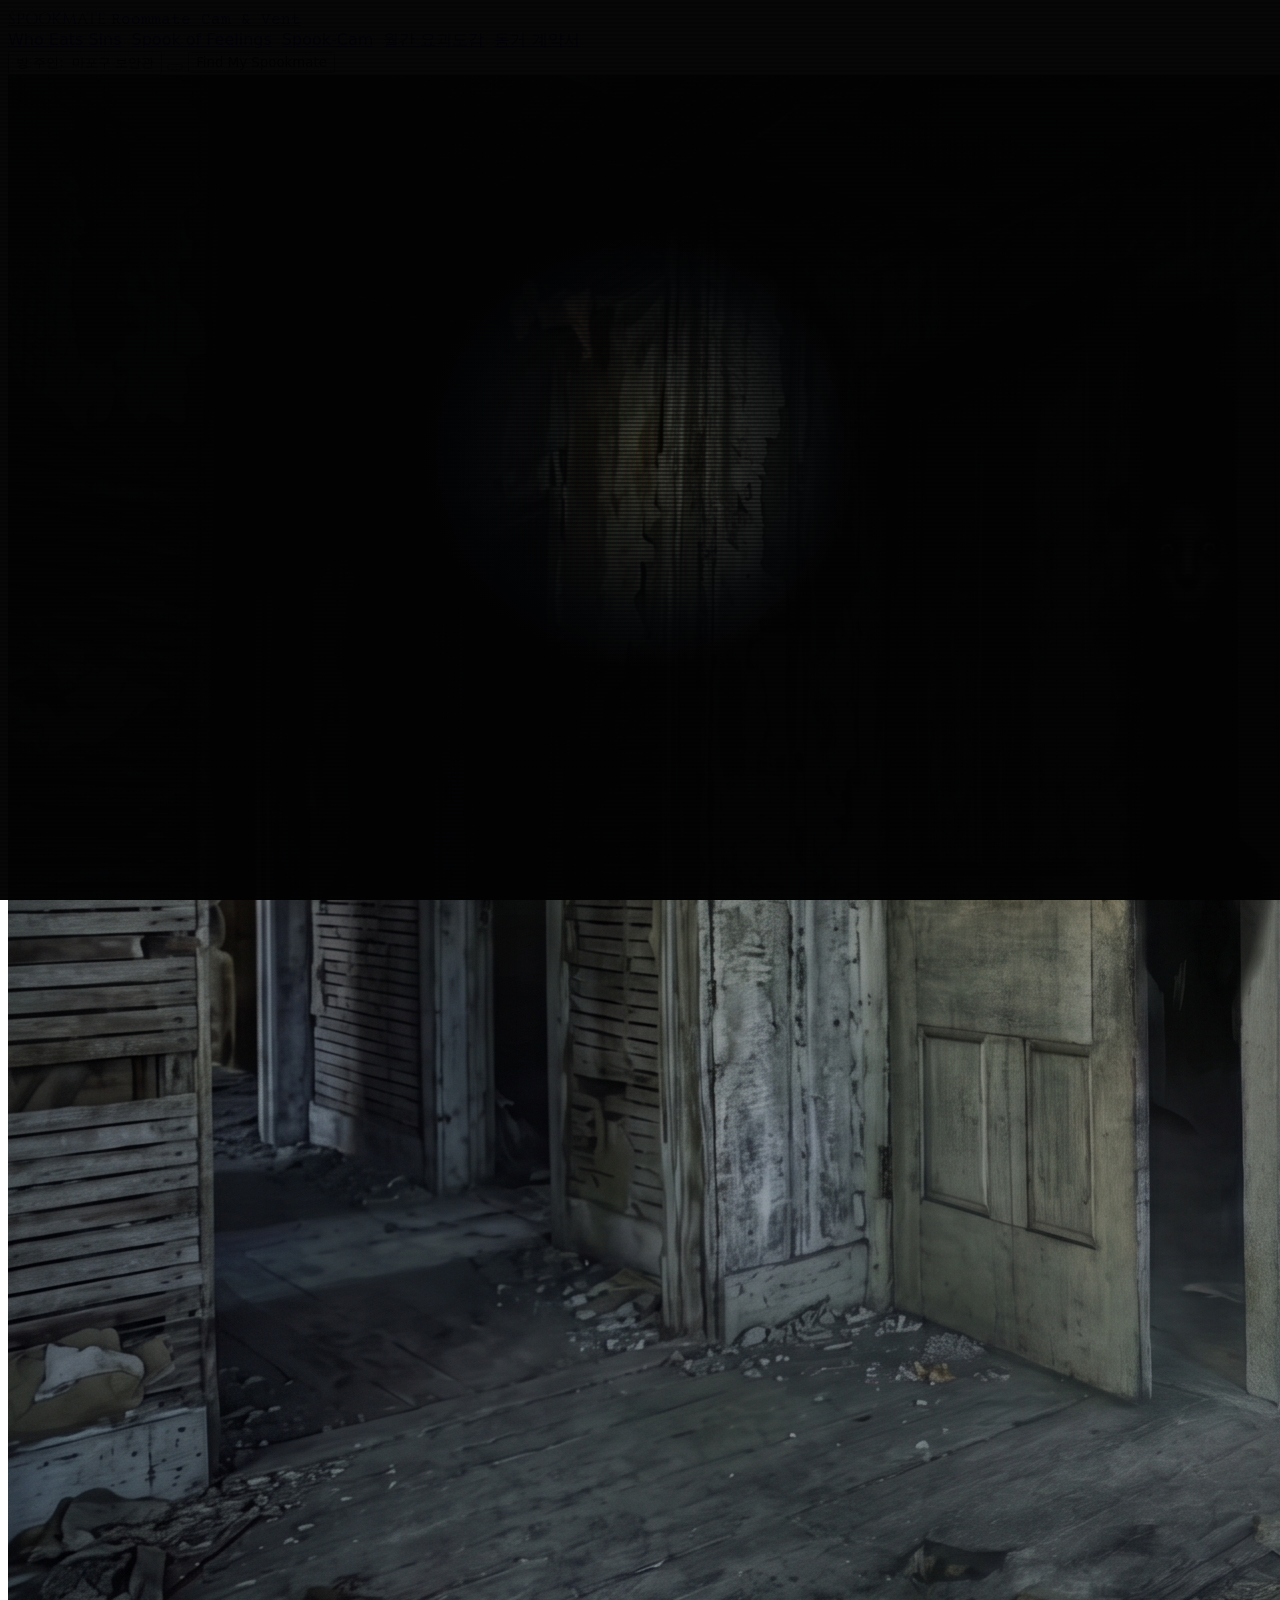
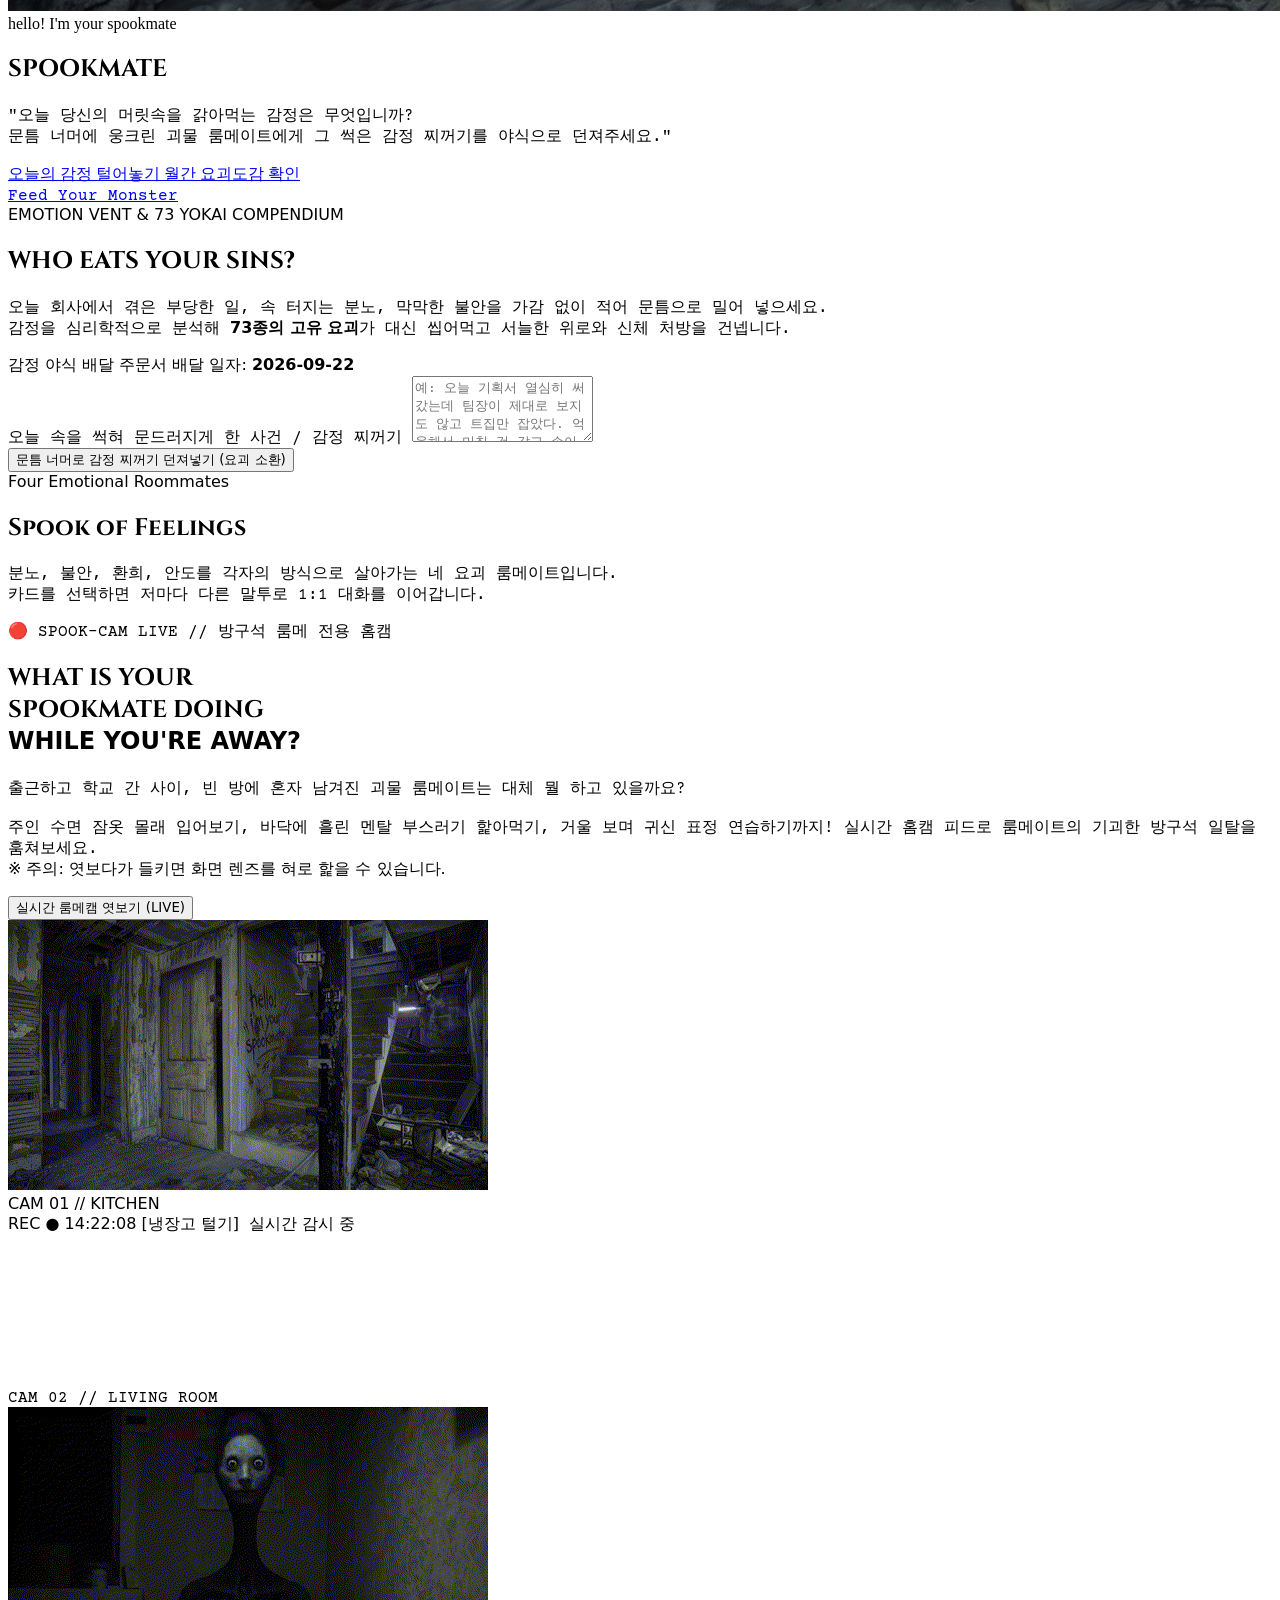
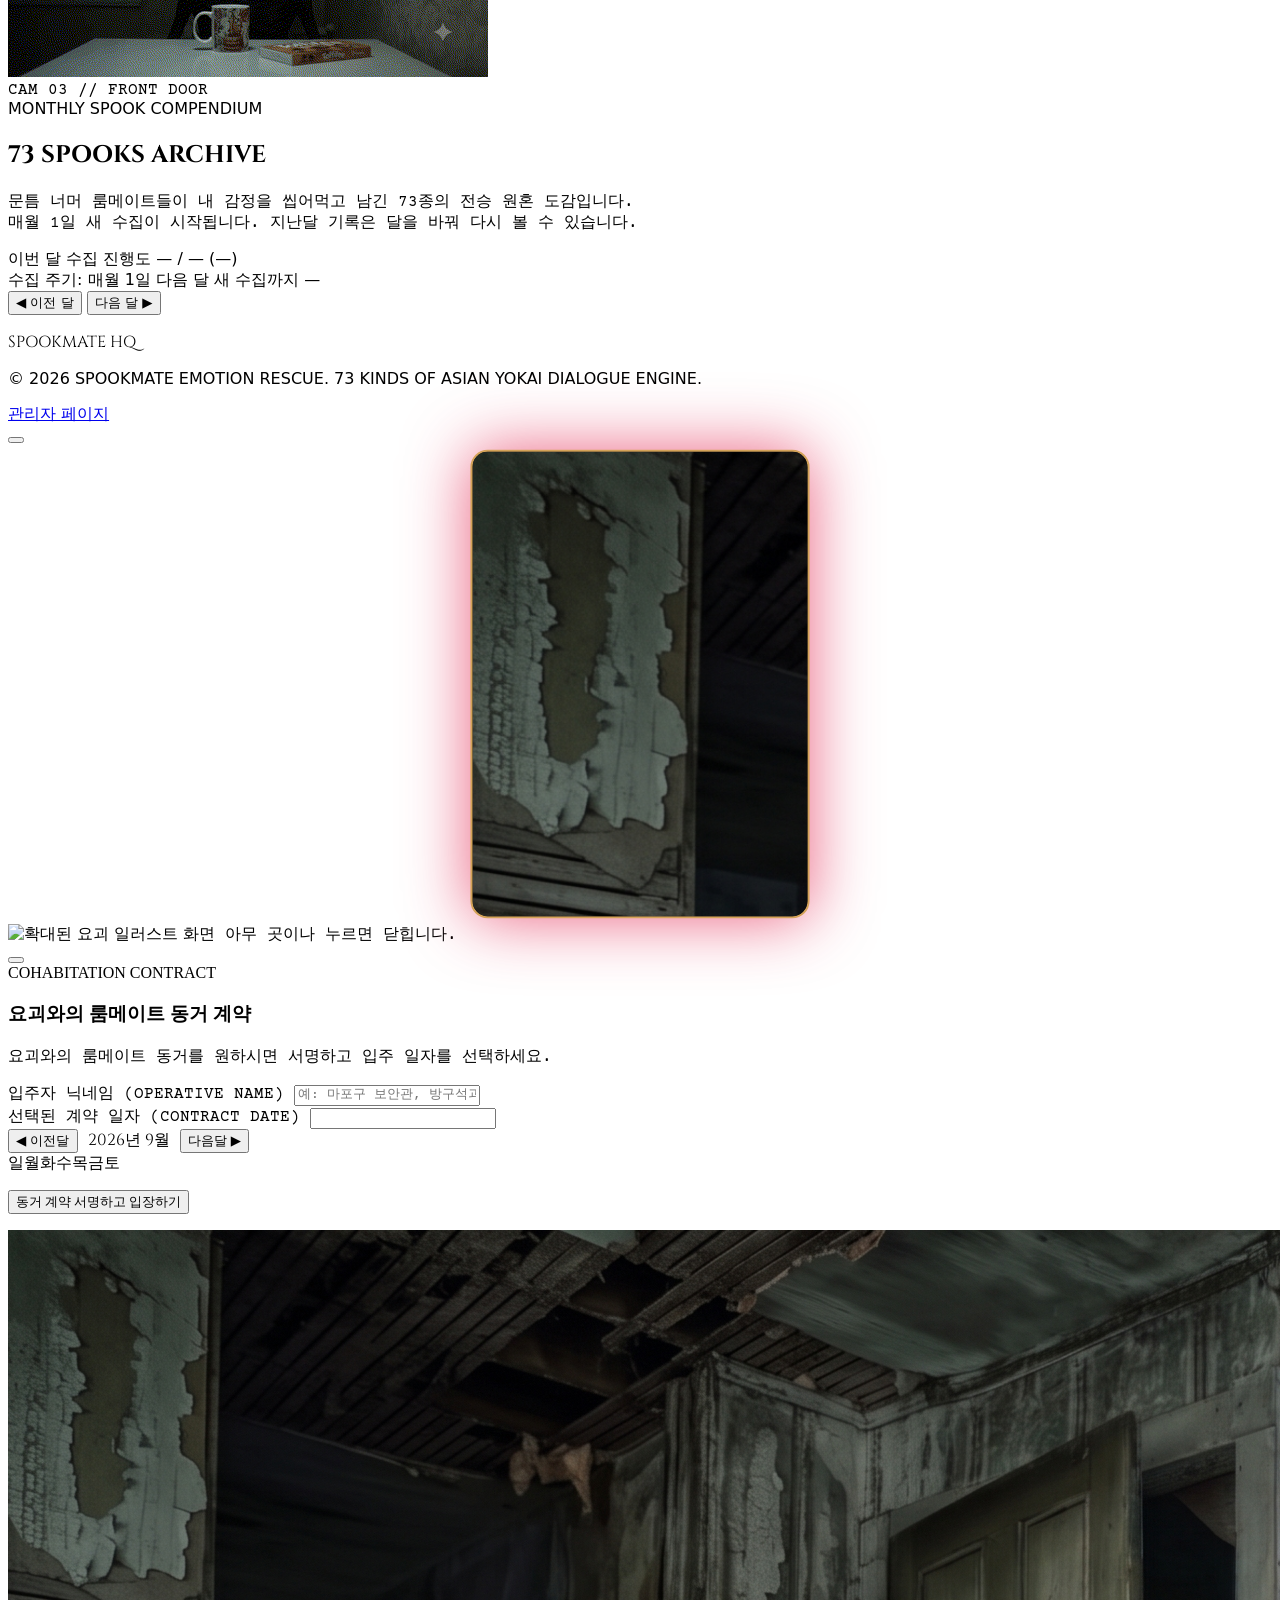
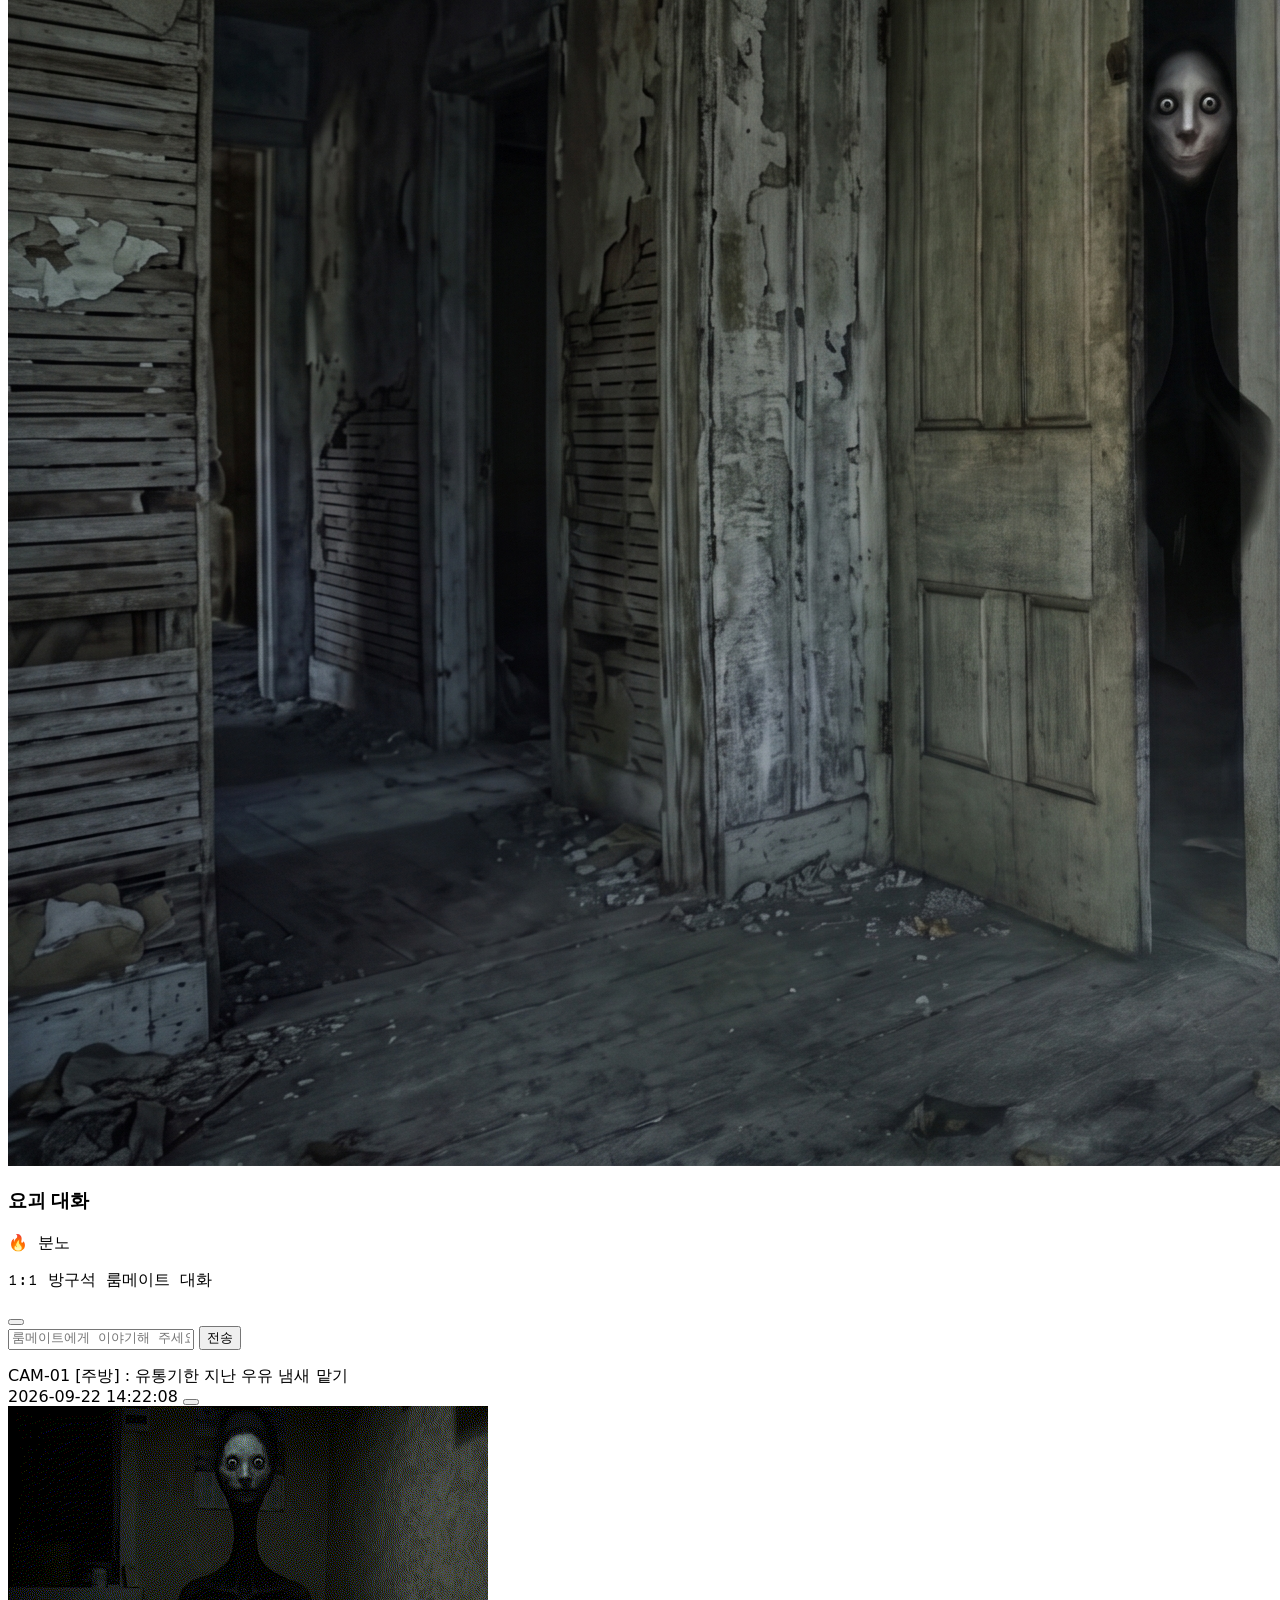
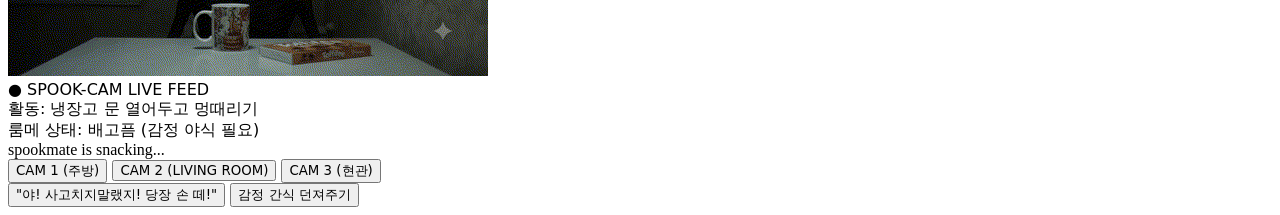
==== index.html @ da77d9f0 "Add admin navigation and stabilize calendar weekdays" ====
<!DOCTYPE html>
<html lang="ko" class="scroll-smooth">

<head>
    <script>(function (w, d, s, l, i) {
            w[l] = w[l] || []; w[l].push({
                'gtm.start':
                    new Date().getTime(), event: 'gtm.js'
            }); var f = d.getElementsByTagName(s)[0],
                j = d.createElement(s), dl = l != 'dataLayer' ? '&l=' + l : ''; j.async = true; j.src =
                    'https://www.googletagmanager.com/gtm.js?id=' + i + dl; f.parentNode.insertBefore(j, f);
        })(window, document, 'script', 'dataLayer', 'GTM-WNXLHH5S');</script>
    <meta charset="UTF-8" />
    <meta name="viewport" content="width=device-width, initial-scale=1.0" />
    <title>SPOOKMATE — 초자연적 감정 외재화 & 룸메이트 동거 일기</title>

    <meta property="og:type" content="website" />
    <meta property="og:url" content="https://jeongminimi.github.io/spookmate/" />
    <meta property="og:title" content="SPOOKMATE — 초자연적 감정 외재화 & 룸메이트 동거 일기" />
    <meta property="og:description" content="오늘 당신의 머릿속을 갉아먹는 감정을 괴물 룸메이트에게 야식으로 던져주세요." />
    <meta property="og:image" content="https://jeongminimi.github.io/spookmate/img/og-thumb.png" />
    <meta property="og:image:width" content="1200" />
    <meta property="og:image:height" content="630" />

    <meta name="twitter:card" content="summary_large_image" />
    <meta name="twitter:title" content="SPOOKMATE — 초자연적 감정 외재화 & 룸메이트 동거 일기" />
    <meta name="twitter:description" content="오늘 당신의 머릿속을 갉아먹는 감정을 괴물 룸메이트에게 야식으로 던져주세요." />
    <meta name="twitter:image" content="https://jeongminimi.github.io/spookmate/img/og-thumb.png" />

    <link rel="preconnect" href="https://fonts.googleapis.com">
    <link rel="preconnect" href="https://fonts.gstatic.com" crossorigin>
    <link
        href="https://fonts.googleapis.com/css2?family=Cinzel:wght@600;800;900&family=Courier+Prime:wght@400;700&family=Permanent+Marker&display=swap"
        rel="stylesheet">
    <link rel="stylesheet" as="style" crossorigin
        href="https://cdn.jsdelivr.net/gh/orioncactus/pretendard@v1.3.9/dist/web/static/pretendard.css" />

    <script src="https://cdn.tailwindcss.com"></script>
    <script src="https://unpkg.com/lucide@latest"></script>

    <script>
        tailwind.config = {
            theme: {
                extend: {
                    fontFamily: {
                        cinzel: ['Cinzel', 'Pretendard', 'sans-serif'],
                        marker: ['Permanent Marker', 'Pretendard', 'cursive'],
                        mono: ['Courier Prime', 'Pretendard', 'monospace'],
                        sans: ['Pretendard', '-apple-system', 'BlinkMacSystemFont', 'system-ui', 'sans-serif'],
                    },
                    colors: {
                        spook: {
                            black: '#070809',
                            dark: '#0e1013',
                            card: '#14171c',
                            border: '#232730',
                            red: '#b91c1c',
                            blood: '#e11d48',
                            crimson: '#dc2626',
                            fog: '#94a3b8',
                            gold: '#d4a359'
                        }
                    }
                }
            }
        }
    </script>

    <style>
        * {
            font-family: 'Pretendard', -apple-system, BlinkMacSystemFont, system-ui, sans-serif;
            -webkit-font-smoothing: antialiased;
            -moz-osx-font-smoothing: grayscale;
        }

        .font-cinzel {
            font-family: 'Cinzel', 'Pretendard', sans-serif !important;
        }

        .font-marker {
            font-family: 'Permanent Marker', 'Pretendard', cursive !important;
        }

        .font-mono {
            font-family: 'Courier Prime', 'Pretendard', monospace !important;
        }

        .font-sans {
            font-family: 'Pretendard', -apple-system, sans-serif !important;
        }

        /* 손전등 비네팅 효과 */
        #torch-overlay {
            pointer-events: none;
            position: fixed;
            inset: 0;
            z-index: 40;
            background: radial-gradient(circle 220px at var(--mouse-x, 50vw) var(--mouse-y, 50vh),
                    rgba(0, 0, 0, 0.05) 0%,
                    rgba(3, 4, 6, 0.55) 40%,
                    rgba(3, 4, 6, 0.92) 80%,
                    rgba(2, 2, 3, 0.98) 100%);
            transition: opacity 0.8s ease;
        }

        #torch-overlay.disabled {
            opacity: 0;
        }

        /* CRT 스캔라인 */
        .crt::after {
            content: " ";
            display: block;
            position: absolute;
            top: 0;
            left: 0;
            bottom: 0;
            right: 0;
            background: linear-gradient(rgba(18, 16, 16, 0) 50%, rgba(0, 0, 0, 0.45) 50%), linear-gradient(90deg, rgba(255, 0, 0, 0.03), rgba(0, 255, 0, 0.01), rgba(0, 255, 0, 0.03));
            z-index: 20;
            background-size: 100% 4px, 6px 100%;
            pointer-events: none;
        }

        @keyframes textFlicker {

            0%,
            19%,
            21%,
            23%,
            25%,
            54%,
            56%,
            100% {
                opacity: 0.96;
                text-shadow: 0 0 10px rgba(225, 29, 72, 0.6), 0 0 25px rgba(185, 28, 28, 0.4);
            }

            20%,
            24%,
            55% {
                opacity: 0.3;
                text-shadow: none;
            }
        }

        .flicker-blood {
            animation: textFlicker 4s infinite alternate;
        }

        @keyframes summonGlitch {
            0% {
                transform: scale(1.15) translate(-3px, 2px) rotate(-1.5deg);
                filter: contrast(180%) brightness(130%) drop-shadow(0 0 40px #e11d48);
            }

            50% {
                transform: scale(1.22) translate(3px, -2px) rotate(1.5deg);
                filter: contrast(220%) brightness(160%) drop-shadow(0 0 60px #d4a359);
            }

            100% {
                transform: scale(1.15) translate(-2px, -3px) rotate(0deg);
                filter: contrast(170%) brightness(120%) drop-shadow(0 0 45px #b91c1c);
            }
        }

        .animate-summon-glitch {
            animation: summonGlitch 0.12s infinite alternate ease-in-out;
        }

        /* 요괴 소환 모달 레이아웃 */
        .sin-modal-body {
            display: flex;
            flex-direction: column;
            align-items: center;
            position: relative;
            min-height: 480px;
        }

        @media (min-width: 768px) {
            .sin-modal-body {
                flex-direction: row;
                align-items: stretch;
            }
        }

        .sin-image-slot {
            width: 100%;
            max-width: 310px;
            height: 430px;
            border-radius: 16px;
            overflow: hidden;
            position: relative;
            background: #090a0d;
            border: 2px solid var(--spook-gold, #d4a359);
            box-shadow: 0 0 30px rgba(212, 163, 89, 0.35);
            flex-shrink: 0;
            transition: all 0.7s cubic-bezier(0.16, 1, 0.3, 1);
            cursor: pointer;
        }

        .sin-modal-stage.summoning .sin-image-slot {
            position: absolute;
            top: 50%;
            left: 50%;
            transform: translate(-50%, -50%) scale(1.08);
            z-index: 30;
            box-shadow: 0 0 60px rgba(225, 29, 72, 0.7);
        }

        .sin-modal-stage.settled .sin-image-slot {
            position: relative;
            top: 0;
            left: 0;
            transform: translate(0, 0) scale(1);
            z-index: 10;
        }

        .sin-text-slot {
            flex: 1;
            display: flex;
            flex-direction: column;
            justify-content: center;
            opacity: 0;
            transform: translateX(25px);
            transition: opacity 0.55s ease 0.15s, transform 0.55s ease 0.15s;
            pointer-events: none;
        }

        .sin-modal-stage.settled .sin-text-slot {
            opacity: 1;
            transform: translateX(0);
            pointer-events: auto;
        }

        ::-webkit-scrollbar {
            width: 6px;
        }

        ::-webkit-scrollbar-track {
            background: #070809;
        }

        ::-webkit-scrollbar-thumb {
            background: #232730;
            border-radius: 3px;
        }

        ::-webkit-scrollbar-thumb:hover {
            background: #b91c1c;
        }
    </style>
</head>

<body
    class="bg-spook-black text-gray-200 font-sans selection:bg-spook-red selection:text-white relative overflow-x-hidden">

    <noscript><iframe src="https://www.googletagmanager.com/ns.html?id=GTM-WNXLHH5S" height="0" width="0"
            style="display:none;visibility:hidden"></iframe></noscript>
    <div id="torch-overlay"></div>

    <header
        class="fixed top-0 left-0 right-0 z-50 bg-spook-black/80 backdrop-blur-md border-b border-spook-border/60 transition-all duration-300">
        <div class="max-w-7xl mx-auto px-6 h-20 flex items-center justify-between gap-4">
            <a href="#" class="flex items-center gap-3 group shrink-0">
                <div
                    class="w-9 h-9 rounded border border-spook-red/60 flex items-center justify-center bg-spook-red/10 group-hover:bg-spook-red/20 transition-colors">
                    <i data-lucide="skull" class="w-5 h-5 text-spook-blood"></i>
                </div>
                <div>
                    <span
                        class="font-cinzel text-lg sm:text-xl font-black tracking-widest text-white group-hover:text-spook-blood transition-colors">SPOOKMATE</span>
                    <span class="block text-[9px] tracking-widest text-gray-500 uppercase -mt-1 font-mono">Roommate Cam
                        & Vent</span>
                </div>
            </a>

            <nav
                class="hidden lg:flex items-center gap-6 text-xs font-semibold tracking-widest uppercase text-gray-400 font-mono">
                <a href="#who-eats-sins" class="hover:text-spook-blood text-white transition-colors">Who Eats Sins</a>
                <a href="#feelings" class="hover:text-spook-blood transition-colors">Spook of Feelings</a>
                <a href="#wrong-place" class="hover:text-spook-blood transition-colors">Spook-Cam</a>
                <a href="#compendium-section"
                    class="hover:text-spook-gold text-spook-gold transition-colors font-bold">월간 요괴도감</a>
                <a href="javascript:void(0)" onclick="openContractModal()"
                    class="hover:text-spook-gold text-spook-blood font-bold transition-colors">동거 계약서</a>
            </nav>

            <div class="flex items-center gap-3 shrink-0">
                <button onclick="openContractModal()"
                    class="flex items-center gap-2 px-3 py-1.5 rounded-lg border border-spook-border hover:border-spook-gold bg-spook-card/80 text-xs font-mono transition-colors group"
                    title="클릭하여 동거 계약서 다시 열기">
                    <i data-lucide="scroll" class="w-3.5 h-3.5 text-spook-gold"></i>
                    <span class="text-gray-500 hidden sm:inline">방 주인:</span>
                    <span id="header-user-name" class="text-spook-gold font-bold">마포구 보안관</span>
                </button>

                <button id="torch-toggle"
                    class="p-2.5 rounded-lg border border-spook-border hover:border-gray-500 text-gray-400 hover:text-white transition-colors"
                    title="손전등 (8초 후 자동 꺼짐)">
                    <i data-lucide="flashlight" class="w-4 h-4"></i>
                </button>

                <button onclick="openContractModal()"
                    class="px-4 py-2 rounded-lg bg-spook-red/20 border border-spook-red text-spook-blood hover:bg-spook-red hover:text-white text-xs font-bold tracking-wider uppercase transition-all duration-300">
                    Find My Spookmate
                </button>
            </div>
        </div>
    </header>

    <main class="relative z-10 pt-20">

        <section id="hero"
            class="relative min-h-[90vh] flex items-center justify-center text-center px-6 overflow-hidden">
            <div class="absolute inset-0 z-0">
                <img src="img/web_2.png"
                    onerror="this.src='https://images.unsplash.com/photo-1509114397022-ed747cca3f65?auto=format&fit=crop&w=2000&q=80'"
                    alt="Dark Haunted Doorway"
                    class="w-full h-full object-cover object-center filter brightness-[0.25] contrast-125 scale-105" />
                <div class="absolute inset-0 bg-gradient-to-t from-spook-black via-spook-black/60 to-transparent"></div>
                <div class="absolute inset-0 bg-gradient-to-r from-spook-black/90 via-transparent to-spook-black/90">
                </div>
            </div>

            <div class="relative z-10 max-w-4xl mx-auto py-24 flex flex-col items-center">
                <div
                    class="font-marker text-spook-blood text-2xl sm:text-3xl md:text-4xl tracking-wider mb-3 flicker-blood transform -rotate-2 select-none">
                    hello! I'm your spookmate
                </div>

                <h1
                    class="font-cinzel text-5xl sm:text-7xl md:text-8xl font-black tracking-widest text-white mb-6 uppercase drop-shadow-2xl">
                    SPOOKMATE
                </h1>

                <p
                    class="font-mono text-xs sm:text-sm md:text-base text-gray-400 max-w-2xl leading-relaxed mb-10 tracking-wide">
                    "오늘 당신의 머릿속을 갉아먹는 감정은 무엇입니까?<br class="hidden sm:block" />
                    문틈 너머에 웅크린 괴물 룸메이트에게 그 썩은 감정 찌꺼기를 야식으로 던져주세요."
                </p>

                <div class="flex flex-col sm:flex-row items-center gap-4 w-full sm:w-auto">
                    <a href="#who-eats-sins"
                        class="w-full sm:w-auto px-8 py-4 bg-spook-red hover:bg-red-700 text-white font-cinzel font-bold text-sm tracking-widest uppercase transition-all duration-300 shadow-[0_0_30px_rgba(185,28,28,0.4)]">
                        오늘의 감정 털어놓기
                    </a>
                    <a href="#compendium-section"
                        class="w-full sm:w-auto px-8 py-4 border border-spook-gold hover:bg-spook-gold/10 text-spook-gold font-cinzel font-bold text-sm tracking-widest uppercase transition-all duration-300">
                        월간 요괴도감 확인
                    </a>
                </div>
            </div>

            <a href="#who-eats-sins"
                class="absolute bottom-8 left-1/2 -translate-x-1/2 text-gray-600 hover:text-spook-blood transition-colors flex flex-col items-center gap-2">
                <span class="text-[10px] uppercase font-mono tracking-widest">Feed Your Monster</span>
                <i data-lucide="chevron-down" class="w-4 h-4 animate-bounce"></i>
            </a>
        </section>

        <section id="who-eats-sins" class="py-24 px-6 max-w-4xl mx-auto border-t border-spook-border/40">
            <div class="text-center mb-12">
                <div
                    class="inline-flex items-center gap-2 px-3.5 py-1 rounded-full border border-spook-blood/40 bg-spook-red/10 text-spook-blood font-mono text-xs tracking-widest uppercase mb-3">
                    <i data-lucide="utensils" class="w-3.5 h-3.5"></i>
                    <span>EMOTION VENT & 73 YOKAI COMPENDIUM</span>
                </div>
                <h2 class="font-cinzel text-3xl sm:text-5xl font-black tracking-widest text-white uppercase mb-4">
                    WHO EATS YOUR SINS?
                </h2>
                <p class="font-mono text-xs sm:text-sm text-gray-400 max-w-xl mx-auto leading-relaxed">
                    오늘 회사에서 겪은 부당한 일, 속 터지는 분노, 막막한 불안을 가감 없이 적어 문틈으로 밀어 넣으세요.<br>
                    감정을 심리학적으로 분석해 <b>73종의 고유 요괴</b>가 대신 씹어먹고 서늘한 위로와 신체 처방을 건넵니다.
                </p>
            </div>

            <div
                class="bg-spook-dark/95 border-2 border-spook-border hover:border-spook-red/60 rounded-2xl p-6 sm:p-8 shadow-2xl transition-all">
                <form id="sin-vent-form" onsubmit="handleSinVentSubmit(event)" class="space-y-5">
                    <div class="flex items-center justify-between pb-3 border-b border-gray-800 text-xs font-mono">
                        <span class="text-spook-gold font-bold flex items-center gap-2">
                            <i data-lucide="pen-tool" class="w-4 h-4"></i>
                            <span>감정 야식 배달 주문서</span>
                        </span>
                        <span class="text-gray-500">배달 일자: <b id="vent-today-date"
                                class="text-white">2026-09-22</b></span>
                    </div>

                    <div>
                        <label class="block text-xs font-mono uppercase text-gray-300 mb-2">
                            오늘 속을 썩혀 문드러지게 한 사건 / 감정 찌꺼기
                        </label>
                        <textarea id="sin-entry-text" required rows="4"
                            placeholder="예: 오늘 기획서 열심히 써갔는데 팀장이 제대로 보지도 않고 트집만 잡았다. 억울해서 미칠 것 같고 손이 부들부들 떨린다."
                            class="w-full bg-spook-black border border-spook-border focus:border-spook-blood rounded-xl p-4 text-sm text-gray-200 focus:outline-none font-mono resize-none leading-relaxed transition-colors"></textarea>
                    </div>

                    <div
                        class="h-2.5 bg-black rounded-full border border-spook-red/40 shadow-[inset_0_2px_6px_#000,0_0_10px_rgba(185,28,28,0.3)]">
                    </div>

                    <button type="submit" id="vent-submit-btn"
                        class="w-full py-4 bg-gradient-to-r from-red-950 via-spook-red to-red-950 hover:brightness-125 text-white font-cinzel font-bold text-sm tracking-widest uppercase rounded-xl transition-all shadow-[0_0_25px_rgba(185,28,28,0.5)] flex items-center justify-center gap-2">
                        <i data-lucide="flame" class="w-4 h-4"></i>
                        <span>문틈 너머로 감정 찌꺼기 던져넣기 (요괴 소환)</span>
                    </button>
                </form>
            </div>
        </section>

        <section id="feelings" class="py-24 px-6 max-w-7xl mx-auto border-t border-spook-border/40">
            <div class="text-center mb-16">
                <div
                    class="inline-flex items-center gap-2 px-3 py-1 rounded-full border border-spook-red/40 bg-spook-red/10 text-spook-blood font-mono text-xs tracking-widest uppercase mb-3">
                    <i data-lucide="flame" class="w-3.5 h-3.5"></i>
                    <span>Four Emotional Roommates</span>
                </div>
                <h2 class="font-cinzel text-3xl sm:text-5xl font-black tracking-widest text-white uppercase mb-4">
                    Spook of Feelings
                </h2>
                <p class="font-mono text-xs sm:text-sm text-gray-400 tracking-wide max-w-xl mx-auto">
                    분노, 불안, 환희, 안도를 각자의 방식으로 살아가는 네 요괴 룸메이트입니다.<br />
                    카드를 선택하면 저마다 다른 말투로 1:1 대화를 이어갑니다.
                </p>
            </div>

            <p id="feelings-status" role="status" class="text-center text-sm text-gray-400 mb-4"></p>
            <div id="feelings-grid" class="grid grid-cols-1 sm:grid-cols-2 lg:grid-cols-4 gap-6"></div>
        </section>

        <section id="wrong-place" class="py-24 px-6 max-w-7xl mx-auto border-t border-spook-border/40">
            <div class="grid grid-cols-1 lg:grid-cols-12 gap-12 items-center">
                <div class="lg:col-span-5 space-y-6">
                    <span class="font-mono text-xs text-spook-blood uppercase tracking-widest flex items-center gap-2">
                        <span class="w-2.5 h-2.5 rounded-full bg-spook-blood animate-ping"></span>
                        🔴 SPOOK-CAM LIVE // 방구석 룸메 전용 홈캠
                    </span>

                    <h2
                        class="font-cinzel text-3xl sm:text-5xl font-black text-white leading-tight tracking-wider uppercase">
                        WHAT IS YOUR<br />
                        SPOOKMATE DOING<br />
                        <span class="text-spook-blood underline decoration-spook-border">WHILE YOU'RE AWAY?</span>
                    </h2>

                    <p class="font-mono text-xs sm:text-sm text-gray-300 leading-relaxed">
                        출근하고 학교 간 사이, 빈 방에 혼자 남겨진 괴물 룸메이트는 대체 뭘 하고 있을까요?<br><br>
                        주인 수면 잠옷 몰래 입어보기, 바닥에 흘린 멘탈 부스러기 핥아먹기, 거울 보며 귀신 표정 연습하기까지!
                        실시간 홈캠 피드로 룸메이트의 기괴한 방구석 일탈을 훔쳐보세요.<br>
                        <span class="text-[11px] text-gray-500">※ 주의: 엿보다가 들키면 화면 렌즈를 혀로 핥을 수 있습니다.</span>
                    </p>

                    <div class="pt-2 flex flex-wrap gap-3">
                        <button onclick="openSpookCamModal('img/2.gif', 'CAM-01 [주방 냉장고 앞] : 유통기한 지난 우유 냄새 맡기')"
                            class="inline-flex items-center gap-2.5 px-6 py-3.5 bg-spook-red/20 border border-spook-red hover:bg-spook-red text-white text-xs font-mono uppercase tracking-wider rounded transition-all shadow-[0_0_20px_rgba(185,28,28,0.3)]">
                            <i data-lucide="cctv" class="w-4 h-4 text-spook-blood"></i>
                            <span>실시간 룸메캠 엿보기 (LIVE)</span>
                        </button>
                    </div>
                </div>

                <div class="lg:col-span-7 relative h-[420px] sm:h-[480px]">
                    <div onclick="openSpookCamModal('img/2.gif', 'CAM-01 [현관] : 언제와? 그니까 언제몇시몇분에와?')"
                        class="cursor-pointer group absolute top-0 left-0 w-3/4 h-64 rounded-xl overflow-hidden border border-spook-border hover:border-spook-red transition-all duration-300 shadow-2xl">
                        <img src="img/2.gif" onerror="this.src='img/web_2.png'" alt="Spook-Cam Kitchen GIF"
                            class="w-full h-full object-cover filter brightness-90 group-hover:scale-105 transition-transform duration-500" />
                        <div class="absolute inset-0 bg-black/30 flex items-center justify-center">
                            <div
                                class="w-12 h-12 rounded-full bg-spook-red/80 flex items-center justify-center group-hover:scale-110 transition-transform">
                                <i data-lucide="play" class="w-5 h-5 text-white fill-white ml-0.5"></i>
                            </div>
                        </div>
                        <div
                            class="absolute top-3 left-3 text-[10px] font-mono text-emerald-400 bg-black/80 px-2 py-0.5 rounded border border-emerald-900/60 flex items-center gap-1.5">
                            <span class="w-1.5 h-1.5 rounded-full bg-emerald-400 animate-pulse"></span>
                            <span>CAM 01 // KITCHEN</span>
                        </div>
                        <div
                            class="absolute bottom-2 left-3 right-3 text-[10px] font-mono text-gray-200 bg-black/80 px-2.5 py-1 rounded flex justify-between">
                            <span>REC ● 14:22:08 [냉장고 털기]</span>
                            <span class="text-amber-400">실시간 감시 중</span>
                        </div>
                    </div>

                    <div onclick="openSpookCamModal('media/cam02-living-room.mp4', 'CAM-02 [LIVING ROOM] : 고양이와 춤추는 중', '고양이와 춤추는 중', 'dancing with the cat...')"
                        class="cursor-pointer group absolute top-12 right-0 w-1/2 h-44 rounded-xl overflow-hidden border border-spook-border hover:border-spook-red transition-all duration-300 shadow-2xl z-20">
                        <video src="media/cam02-living-room.mp4" autoplay muted loop playsinline preload="metadata"
                            aria-label="CAM 02 거실에서 고양이와 춤추는 요괴"
                            class="w-full h-full object-cover object-center filter brightness-85 group-hover:scale-105 transition-transform duration-500"></video>
                        <div class="absolute inset-0 bg-black/30 flex items-center justify-center">
                            <div
                                class="w-10 h-10 rounded-full bg-spook-red/80 flex items-center justify-center group-hover:scale-110 transition-transform">
                                <i data-lucide="play" class="w-4 h-4 text-white fill-white ml-0.5"></i>
                            </div>
                        </div>
                        <div
                            class="absolute top-2 left-2 text-[9px] font-mono text-emerald-400 bg-black/80 px-2 py-0.5 rounded">
                            CAM 02 // LIVING ROOM
                        </div>
                    </div>

                    <div onclick="openSpookCamModal('img/1.gif', 'CAM-03 [부엌] : 나혼자 커피를 마시고~')"
                        class="cursor-pointer group absolute bottom-0 left-12 w-2/3 h-52 rounded-xl overflow-hidden border border-spook-border hover:border-spook-red transition-all duration-300 shadow-2xl z-30">
                        <img src="img/1.gif"
                            onerror="this.src='https://images.unsplash.com/photo-1509114397022-ed747cca3f65?auto=format&fit=crop&w=800&q=80'"
                            alt="Spook-Cam Door GIF"
                            class="w-full h-full object-cover filter brightness-85 group-hover:scale-105 transition-transform duration-500" />
                        <div class="absolute inset-0 bg-black/30 flex items-center justify-center">
                            <div
                                class="w-10 h-10 rounded-full bg-spook-red/80 flex items-center justify-center group-hover:scale-110 transition-transform">
                                <i data-lucide="play" class="w-4 h-4 text-white fill-white ml-0.5"></i>
                            </div>
                        </div>
                        <div
                            class="absolute top-2 left-2 text-[9px] font-mono text-emerald-400 bg-black/80 px-2 py-0.5 rounded">
                            CAM 03 // FRONT DOOR
                        </div>
                    </div>
                </div>
            </div>
        </section>

        <section id="compendium-section" class="py-24 px-6 max-w-7xl mx-auto border-t border-spook-border/40">
            <div class="flex flex-col md:flex-row md:items-end justify-between gap-6 mb-12">
                <div>
                    <div
                        class="inline-flex items-center gap-2 px-3 py-1 rounded-full border border-spook-gold/40 bg-amber-950/20 text-spook-gold font-mono text-xs tracking-widest uppercase mb-3">
                        <i data-lucide="book-open" class="w-3.5 h-3.5"></i>
                        <span>MONTHLY SPOOK COMPENDIUM</span>
                    </div>
                    <h2 class="font-cinzel text-3xl sm:text-5xl font-black text-white uppercase">
                        73 SPOOKS ARCHIVE
                    </h2>
                    <p class="font-mono text-xs sm:text-sm text-gray-400 mt-2 max-w-xl leading-relaxed">
                        문틈 너머 룸메이트들이 내 감정을 씹어먹고 남긴 73종의 전승 원혼 도감입니다.<br>
                        매월 1일 새 수집이 시작됩니다. 지난달 기록은 달을 바꿔 다시 볼 수 있습니다.
                    </p>
                </div>

                <div
                    class="bg-spook-dark/95 border border-spook-border p-4 rounded-xl min-w-[280px] space-y-2.5 font-mono text-xs">
                    <div class="flex items-center justify-between text-gray-300">
                        <span id="compendium-month-title">이번 달 수집 진행도</span>
                        <span class="text-spook-gold font-bold">
                            <span id="compendium-unlocked-count">—</span> / <span id="compendium-total-count">—</span> (<span id="compendium-percent">—</span>)
                        </span>
                    </div>
                    <div class="w-full bg-black h-2 rounded-full overflow-hidden border border-gray-800">
                        <div id="compendium-progress-bar"
                            class="h-full bg-gradient-to-r from-red-800 to-spook-gold transition-all duration-500"
                            style="width: 0%;"></div>
                    </div>
                    <div class="flex items-center justify-between pt-1 border-t border-gray-800/80 text-[11px]">
                        <span class="text-gray-500">수집 주기: 매월 1일</span>
                        <span id="compendium-reset-dday" class="text-spook-blood font-bold flex items-center gap-1">
                            다음 달 새 수집까지 —
                        </span>
                    </div>
                    <div class="flex items-center justify-between pt-1 border-t border-gray-800/80 text-[11px]">
                        <button type="button" onclick="changeCompendiumMonth(-1)" class="text-gray-300 hover:text-spook-gold">◀ 이전 달</button>
                        <span id="compendium-month-label" class="text-spook-gold font-bold"></span>
                        <button id="compendium-next-month" type="button" onclick="changeCompendiumMonth(1)" class="text-gray-300 hover:text-spook-gold">다음 달 ▶</button>
                    </div>
                </div>
            </div>

            <p id="compendium-status" role="status" class="text-sm text-gray-400 mb-4"></p>
            <div id="compendium-cards-grid"
                class="grid grid-cols-2 sm:grid-cols-4 md:grid-cols-6 lg:grid-cols-8 gap-3.5">
            </div>
        </section>

    </main>

    <footer id="footer" class="bg-spook-dark border-t border-spook-border py-12 px-6 font-mono text-xs text-gray-500">
        <div class="max-w-7xl mx-auto text-center space-y-3">
            <div class="font-cinzel text-white text-base font-bold">SPOOKMATE HQ</div>
            <p>© 2026 SPOOKMATE EMOTION RESCUE. 73 KINDS OF ASIAN YOKAI DIALOGUE ENGINE.</p>
            <a href="admin.html" target="_blank" rel="noopener noreferrer"
                class="inline-flex items-center gap-1.5 rounded border border-gray-700 px-3 py-2 text-[11px] text-gray-500 transition-colors hover:border-spook-gold hover:text-spook-gold focus:outline-none focus:ring-2 focus:ring-spook-gold/60"
                aria-label="관리자 페이지 새 창에서 열기">
                <i data-lucide="shield-check" class="w-3.5 h-3.5" aria-hidden="true"></i>
                관리자 페이지
            </a>
        </div>
    </footer>

    <div id="sin-eater-modal"
        class="fixed inset-0 z-50 bg-black/95 backdrop-blur-md hidden items-center justify-center p-4">
        <div id="sin-modal-container"
            class="sin-modal-stage summoning relative w-full max-w-4xl bg-spook-dark border-2 border-spook-red rounded-2xl p-6 sm:p-8 shadow-[0_0_70px_rgba(225,29,72,0.45)]">
            <button onclick="closeSinEaterModal()"
                class="absolute top-4 right-4 text-gray-400 hover:text-white p-1 z-40">
                <i data-lucide="x" class="w-5 h-5"></i>
            </button>

            <div class="sin-modal-body">
                <div id="sin-image-frame" class="sin-image-slot group"
                    onclick="openZoomImage(document.getElementById('sin-yokai-img').src)">
                    <img id="sin-yokai-img" src="" alt="소환된 요괴"
                        class="w-full h-full object-cover transition-transform duration-500 group-hover:scale-105"
                        onerror="this.src='img/web_2.png'" />
                    <div
                        class="absolute inset-0 bg-black/40 opacity-0 group-hover:opacity-100 transition-opacity flex flex-col items-center justify-center gap-1.5 text-white font-mono text-xs select-none">
                        <i data-lucide="maximize-2" class="w-6 h-6 text-spook-gold"></i>
                        <span>클릭하여 크게 보기</span>
                    </div>
                </div>

                <div class="sin-text-slot mt-6 md:mt-0 md:pl-8 space-y-4 text-left">
                    <div>
                        <span id="sin-yokai-meta"
                            class="text-[10px] font-mono tracking-widest text-spook-blood uppercase bg-red-950 px-2.5 py-1 rounded border border-red-800">
                            #분노 찌꺼기 포식 완료
                        </span>
                        <h3 id="sin-yokai-name" class="font-cinzel text-3xl font-black text-spook-gold mt-2">
                            인면조 (INMYEONJO)
                        </h3>
                    </div>

                    <div class="bg-black/80 border-l-4 border-spook-blood rounded-r-xl p-4 shadow">
                        <p class="text-[10px] font-mono text-spook-gold font-bold mb-1">방구석 룸메이트의 맞장구 위로:</p>
                        <p id="sin-yokai-quote"
                            class="text-xs sm:text-sm font-mono text-gray-200 leading-relaxed italic">
                            "대사 출력 영역"
                        </p>
                    </div>

                    <div class="bg-emerald-950/30 border border-emerald-500/40 rounded-xl p-4 space-y-2 shadow">
                        <div class="flex items-center gap-2 text-emerald-400 font-mono text-xs font-bold">
                            <i data-lucide="activity" class="w-4 h-4"></i>
                            <span>심리학적 1분 신체 미션 (SOMATIC MISSION)</span>
                        </div>
                        <p id="sin-yokai-action" class="text-xs font-mono text-emerald-200 leading-relaxed">
                            미션 출력 영역
                        </p>
                        <div class="pt-2 border-t border-emerald-900/40 text-[11px] font-mono text-gray-400">
                            <span class="text-spook-gold font-bold">[생각 세척]</span> <span id="sin-yokai-alt">생각 환기</span>
                        </div>
                    </div>

                    <button onclick="closeSinEaterModal()"
                        class="w-full py-3.5 bg-spook-red hover:bg-red-700 text-white font-cinzel font-bold text-xs uppercase tracking-wider rounded-xl transition-all shadow-[0_0_20px_rgba(185,28,28,0.4)]">
                        감정 찌꺼기를 요괴에게 넘겨주고 방으로 돌아가기
                    </button>
                </div>
            </div>
        </div>
    </div>

    <div id="image-zoom-modal"
        class="fixed inset-0 z-[60] bg-black/95 backdrop-blur-lg hidden items-center justify-center p-4 cursor-zoom-out"
        onclick="closeZoomImage()">
        <div class="relative max-w-4xl max-h-[90vh] flex flex-col items-center">
            <img id="zoomed-image" src="" alt="확대된 요괴 일러스트"
                class="max-w-full max-h-[85vh] object-contain rounded-2xl border-2 border-spook-gold shadow-[0_0_60px_rgba(212,163,89,0.5)]">
            <span class="text-gray-400 font-mono text-xs mt-3 select-none flex items-center gap-1.5">
                <i data-lucide="x" class="w-4 h-4"></i> 화면 아무 곳이나 누르면 닫힙니다.
            </span>
        </div>
    </div>

    <div id="contract-modal"
        class="fixed inset-0 z-50 bg-black/90 backdrop-blur-md hidden items-center justify-center p-4">
        <div
            class="relative w-full max-w-lg max-h-[90vh] overflow-y-auto bg-spook-dark border-2 border-spook-gold rounded-xl p-6 sm:p-7 shadow-[0_0_50px_rgba(212,163,89,0.3)] text-left">
            <button onclick="closeContractModal()" class="absolute top-4 right-4 text-gray-400 hover:text-white p-1">
                <i data-lucide="x" class="w-5 h-5"></i>
            </button>

            <div class="text-center pb-4 border-b border-dashed border-gray-700 mb-5">
                <div class="font-marker text-spook-blood text-sm sm:text-base mb-1">COHABITATION CONTRACT</div>
                <h3 class="font-cinzel text-xl sm:text-2xl font-black tracking-wider text-white">요괴와의 룸메이트 동거 계약</h3>
                <p class="font-mono text-xs text-gray-300 mt-1.5">
                    요괴와의 룸메이트 동거를 원하시면 서명하고 입주 일자를 선택하세요.
                </p>
            </div>

            <form id="contract-form" onsubmit="handleContractSubmit(event)" class="space-y-4">
                <div>
                    <label class="block text-xs font-mono uppercase text-spook-gold mb-1.5 font-bold">
                        입주자 닉네임 (OPERATIVE NAME)
                    </label>
                    <input type="text" id="contract-name" required placeholder="예: 마포구 보안관, 방구석괴물" maxlength="12"
                        class="w-full bg-spook-black border border-spook-border focus:border-spook-gold rounded px-4 py-2.5 text-sm text-white focus:outline-none font-mono" />
                </div>

                <div>
                    <label class="block text-xs font-mono uppercase text-spook-gold mb-1.5 font-bold">
                        선택된 계약 일자 (CONTRACT DATE)
                    </label>
                    <input type="text" id="contract-date-display" readonly
                        class="w-full bg-spook-black/80 border border-spook-border rounded px-4 py-2 text-xs text-spook-blood font-mono font-bold focus:outline-none cursor-default" />
                </div>

                <div class="bg-spook-black/90 border border-spook-border rounded-lg p-3">
                    <div class="flex items-center justify-between pb-2 mb-2 border-b border-gray-800 font-mono text-xs">
                        <button type="button" onclick="changeContractCalMonth(-1)"
                            class="p-1 hover:text-spook-gold text-gray-400 transition-colors">◀ 이전달</button>
                        <span id="contract-cal-title" class="text-white font-bold font-cinzel text-sm">2026년 9월</span>
                        <button type="button" onclick="changeContractCalMonth(1)"
                            class="p-1 hover:text-spook-gold text-gray-400 transition-colors">다음달 ▶</button>
                    </div>
                    <div class="grid grid-cols-7 gap-1 text-center font-mono text-[10px] text-gray-500 mb-1">
                        <span
                            class="text-red-400">일</span><span>월</span><span>화</span><span>수</span><span>목</span><span>금</span><span
                            class="text-blue-400">토</span>
                    </div>
                    <div id="contract-cal-grid" class="grid grid-cols-7 gap-1 text-center font-mono text-xs"></div>
                    <p id="contract-cal-status" role="status" class="text-[10px] text-gray-500 mt-2"></p>
                </div>

                <div class="pt-2">
                    <button id="contract-submit-button" type="submit"
                        class="w-full py-3.5 bg-gradient-to-r from-red-900 via-spook-red to-red-900 hover:brightness-125 text-white font-cinzel font-bold text-xs sm:text-sm tracking-widest uppercase rounded transition-all shadow-[0_0_20px_rgba(185,28,28,0.5)]">
                        동거 계약 서명하고 입장하기
                    </button>
                    <p id="contract-submit-status" role="alert" class="text-xs text-red-400 mt-2"></p>
                </div>
            </form>
        </div>
    </div>

    <div id="yokai-chat-modal"
        class="fixed inset-0 z-50 bg-black/90 backdrop-blur-md hidden items-center justify-center p-4">
        <div
            class="relative w-full max-w-lg bg-spook-dark border border-spook-border rounded-xl overflow-hidden shadow-2xl flex flex-col h-[580px]">
            <div class="bg-black/90 px-5 py-3.5 border-b border-spook-border flex items-center justify-between">
                <div class="flex items-center gap-3">
                    <div class="w-10 h-10 rounded-full border border-spook-gold overflow-hidden bg-black flex-shrink-0">
                        <img id="chat-modal-avatar" src="img/web_2.png" alt="" class="w-full h-full object-cover">
                    </div>
                    <div>
                        <div class="flex items-center gap-2">
                            <h3 id="chat-modal-title" class="font-cinzel font-bold text-base text-white">요괴 대화</h3>
                            <span id="chat-modal-pole"
                                class="text-[10px] font-mono px-2 py-0.5 rounded bg-red-950 text-red-400 border border-red-800">🔥
                                분노</span>
                        </div>
                        <p id="chat-modal-sub" class="text-[10px] font-mono text-gray-400">1:1 방구석 룸메이트 대화</p>
                    </div>
                </div>
                <button onclick="closeYokaiChatModal()" class="text-gray-400 hover:text-white p-1">
                    <i data-lucide="x" class="w-5 h-5"></i>
                </button>
            </div>

            <div id="chat-messages-container"
                class="flex-1 overflow-y-auto p-4 space-y-3 bg-spook-black/80 font-mono text-xs"></div>

            <div class="p-3 bg-black/90 border-t border-spook-border">
                <form id="chat-form" onsubmit="submitUserChat(event)" class="flex gap-2">
                    <input type="text" id="chat-user-input" placeholder="룸메이트에게 이야기해 주세요..." required maxlength="500"
                        autocomplete="off"
                        class="flex-1 bg-spook-dark border border-spook-border rounded px-4 py-2.5 text-xs text-white focus:outline-none focus:border-spook-red font-mono" />
                    <button type="submit" id="chat-submit-btn"
                        class="px-4 py-2.5 bg-spook-red hover:bg-red-700 text-white font-bold text-xs font-mono rounded transition-colors flex items-center gap-1.5">
                        <i data-lucide="send" class="w-3.5 h-3.5"></i>
                        <span>전송</span>
                    </button>
                </form>
                <p id="chat-status" role="status" aria-live="polite" class="mt-1 text-[11px] text-spook-gold"></p>
            </div>
        </div>
    </div>

    <div id="cctv-modal" class="fixed inset-0 z-50 bg-black/95 backdrop-blur-md hidden items-center justify-center p-4">
        <div
            class="relative w-full max-w-3xl bg-spook-dark border-2 border-spook-border rounded-xl overflow-hidden shadow-2xl crt flex flex-col">
            <div
                class="bg-black px-5 py-3 flex items-center justify-between border-b border-spook-border font-mono text-xs">
                <div class="flex items-center gap-2.5">
                    <span class="w-2.5 h-2.5 rounded-full bg-red-600 animate-ping"></span>
                    <span id="cctv-cam-title" class="text-emerald-400 font-bold">CAM-01 [주방] : 유통기한 지난 우유 냄새 맡기</span>
                </div>
                <div class="flex items-center gap-4 text-gray-400 text-[11px]">
                    <span id="cctv-timecode">2026-09-22 14:22:08</span>
                    <button onclick="closeCctvModal()" class="text-gray-400 hover:text-white p-1">
                        <i data-lucide="x" class="w-4 h-4"></i>
                    </button>
                </div>
            </div>

            <div class="relative h-80 sm:h-96 bg-black flex items-center justify-center overflow-hidden">
                <img id="cctv-feed-img" src="img/1.gif" onerror="this.src='img/web_2.png'" alt="Spook-Cam Feed Live GIF"
                    class="w-full h-full object-cover filter contrast-125 brightness-95 transition-all duration-300" />
                <video id="cctv-feed-video" muted loop playsinline preload="metadata"
                    aria-label="CAM 02 거실 영상"
                    class="hidden w-full h-full object-cover object-center filter contrast-125 brightness-95 transition-all duration-300"></video>
                <div
                    class="absolute top-4 left-4 font-mono text-[11px] text-white/80 space-y-1 bg-black/60 p-2.5 rounded border border-white/10 backdrop-blur-sm">
                    <div class="text-emerald-400 font-bold">● SPOOK-CAM LIVE FEED</div>
                    <div id="cam-status-text">활동: <span class="text-amber-300">냉장고 문 열어두고 멍때리기</span></div>
                    <div>룸메 상태: <span class="text-red-400">배고픔 (감정 야식 필요)</span></div>
                </div>
                <div id="cam-graffiti"
                    class="absolute bottom-4 right-4 font-marker text-spook-blood text-2xl opacity-80 select-none">
                    spookmate is snacking...
                </div>
            </div>

            <div
                class="bg-black/90 p-4 border-t border-spook-border flex flex-wrap gap-2.5 items-center justify-between font-mono text-xs">
                <div class="flex gap-1.5">
                    <button
                        onclick="switchCamFeed('CAM-01 [주방] : 유통기한 지난 우유 냄새 맡기', 'img/1.gif', '냉장고 문 열어두고 멍때리기', 'spookmate is snacking...')"
                        class="px-2.5 py-1.5 rounded bg-spook-dark border border-spook-border hover:border-emerald-500 text-gray-300 text-[10px]">
                        CAM 1 (주방)
                    </button>
                    <button
                        onclick="switchCamFeed('CAM-02 [LIVING ROOM] : 고양이와 춤추는 중', 'media/cam02-living-room.mp4', '고양이와 춤추는 중', 'dancing with the cat...')"
                        class="px-2.5 py-1.5 rounded bg-spook-dark border border-spook-border hover:border-emerald-500 text-gray-300 text-[10px]">
                        CAM 2 (LIVING ROOM)
                    </button>
                    <button
                        onclick="switchCamFeed('CAM-03 [현관] : 도어락 소리 날까 봐 귀 쫑긋', 'img/3.gif', '문틈에서 주인 발소리 기다리는 중', 'when are you coming?')"
                        class="px-2.5 py-1.5 rounded bg-spook-dark border border-spook-border hover:border-emerald-500 text-gray-300 text-[10px]">
                        CAM 3 (현관)
                    </button>
                </div>

                <div class="flex items-center gap-2">
                    <button onclick="yellAtYokai()"
                        class="px-3 py-1.5 bg-red-950/80 hover:bg-red-800 text-red-300 border border-red-700/60 rounded font-bold transition-colors flex items-center gap-1.5">
                        <i data-lucide="mic" class="w-3.5 h-3.5"></i>
                        <span>"야! 사고치지말랬지! 당장 손 떼!"</span>
                    </button>
                    <button onclick="feedYokaiTreat()"
                        class="px-3 py-1.5 bg-amber-950/80 hover:bg-amber-800 text-amber-300 border border-amber-700/60 rounded font-bold transition-colors flex items-center gap-1.5">
                        <i data-lucide="cookie" class="w-3.5 h-3.5"></i>
                        <span>감정 간식 던져주기</span>
                    </button>
                </div>
            </div>
        </div>
    </div>

    <script>
        lucide.createIcons();

        function pushToDataLayer(eventName, params = {}) {
            window.dataLayer = window.dataLayer || [];
            window.dataLayer.push({
                event: eventName,
                ...params
            });
        }

        const IS_LOCAL = window.location.protocol === "file:"
            || window.location.hostname === "127.0.0.1"
            || window.location.hostname === "localhost";
        const API_BASE = IS_LOCAL
            ? "http://127.0.0.1:8000/api"
            : "https://spookmate-backend.onrender.com/api";

        const now = new Date();
        const todayStr = `${now.getFullYear()}-${String(now.getMonth() + 1).padStart(2, '0')}-${String(now.getDate()).padStart(2, '0')}`;
        document.getElementById('vent-today-date').textContent = todayStr;
        let compendiumYear = now.getFullYear();
        let compendiumMonth = now.getMonth() + 1;
        let compendiumRequestId = 0;

        function changeCompendiumMonth(delta) {
            const next = new Date(compendiumYear, compendiumMonth - 1 + delta, 1);
            const current = new Date(new Date().getFullYear(), new Date().getMonth(), 1);
            if (next > current) return;
            compendiumYear = next.getFullYear();
            compendiumMonth = next.getMonth() + 1;
            renderMonthlyCompendium();
        }

        function initSectionTracking() {
            const trackSections = document.querySelectorAll('section[id], header, footer');
            const observer = new IntersectionObserver((entries) => {
                entries.forEach(entry => {
                    if (entry.isIntersecting) {
                        const sectionId = entry.target.id || entry.target.tagName.toLowerCase();
                        pushToDataLayer('section_view', { section_name: sectionId });
                        observer.unobserve(entry.target);
                    }
                });
            }, { threshold: 0.35 });

            trackSections.forEach(el => observer.observe(el));
        }

        async function renderMonthlyCompendium() {
            const grid = document.getElementById('compendium-cards-grid');
            const status = document.getElementById('compendium-status');
            const userId = localStorage.getItem('spookmate_user_id');
            if (!grid) return;
            const requestId = ++compendiumRequestId;
            grid.replaceChildren();
            const year = compendiumYear;
            const month = compendiumMonth;
            const today = new Date();
            const isCurrentMonth = year === today.getFullYear() && month === today.getMonth() + 1;
            document.getElementById('compendium-month-label').textContent = `${year}년 ${month}월`;
            document.getElementById('compendium-month-title').textContent = `${year}년 ${month}월 수집 진행도`;
            document.getElementById('compendium-next-month').disabled = isCurrentMonth;
            document.getElementById('compendium-next-month').classList.toggle('opacity-40', isCurrentMonth);
            const remaining = new Date(today.getFullYear(), today.getMonth() + 1, 0).getDate() - today.getDate() + 1;
            document.getElementById('compendium-reset-dday').textContent = isCurrentMonth
                ? `다음 달 새 수집까지 D-${remaining}` : '지난달 기록 보관 중';
            if (!userId) {
                status.textContent = '동거 계약 후 이번 달 요괴 도감을 확인할 수 있습니다.';
                return;
            }

            status.textContent = `${year}년 ${month}월 요괴 도감을 불러오는 중...`;

            try {
                const query = new URLSearchParams({ user_id: userId, year, month });
                const response = await fetch(`${API_BASE}/compendium?${query}`);
                if (!response.ok) throw new Error(`HTTP ${response.status}`);
                const data = await response.json();
                if (requestId !== compendiumRequestId) return;
                if (!Array.isArray(data.compendium)) throw new Error('도감 응답 형식 오류');

                document.getElementById('compendium-unlocked-count').textContent = data.unlocked_count;
                document.getElementById('compendium-total-count').textContent = data.total_count;
                document.getElementById('compendium-percent').textContent = `${Math.round(data.collection_rate)}%`;
                document.getElementById('compendium-progress-bar').style.width = `${data.collection_rate}%`;

                for (const yokai of data.compendium) {
                    const card = document.createElement('div');
                    const unlocked = Boolean(yokai.is_unlocked);
                    card.className = unlocked
                        ? 'group bg-spook-card border border-spook-gold/50 rounded-xl p-2.5 flex flex-col items-center text-center shadow-[0_4px_15px_rgba(212,163,89,0.15)]'
                        : 'bg-spook-card/40 border border-gray-800 rounded-xl p-2.5 flex flex-col items-center text-center opacity-40';

                    const art = document.createElement('div');
                    art.className = 'w-full aspect-square rounded-lg bg-black mb-2 border border-spook-border flex items-center justify-center overflow-hidden';
                    if (unlocked && yokai.image_url) {
                        const img = document.createElement('img');
                        img.src = yokai.image_url;
                        img.alt = yokai.name;
                        img.className = 'w-full h-full object-cover';
                        img.onerror = () => { img.src = 'img/web_2.png'; };
                        art.appendChild(img);
                        card.classList.add('cursor-pointer', 'hover:-translate-y-1');
                        card.onclick = () => {
                            pushToDataLayer('compendium_card_click', { yokai_id: yokai.id, yokai_name: yokai.name });
                            openZoomImage(yokai.image_url);
                        };
                    } else {
                        art.textContent = unlocked ? '이미지 확인 중' : '🔒';
                        art.classList.add('text-gray-600', 'text-xs');
                    }
                    const number = document.createElement('span');
                    number.className = 'text-[9px] font-mono text-spook-gold font-bold';
                    number.textContent = `NO.${String(yokai.id).padStart(2, '0')}`;
                    const name = document.createElement('h4');
                    name.className = 'text-xs font-bold text-white truncate w-full mt-0.5';
                    name.textContent = unlocked ? yokai.name : '미확인 요괴';
                    const state = document.createElement('span');
                    state.className = 'text-[9px] font-mono text-gray-500 mt-0.5';
                    state.textContent = unlocked ? '봉인 해금' : '잠김';
                    card.append(art, number, name, state);
                    grid.appendChild(card);
                }
                status.textContent = data.unlocked_count === 0
                    ? `${year}년 ${month}월에 이 닉네임으로 저장된 요괴가 없습니다. 이전 달이나 다른 닉네임을 확인해 주세요.`
                    : '';
            } catch (error) {
                if (requestId !== compendiumRequestId) return;
                document.getElementById('compendium-unlocked-count').textContent = '—';
                document.getElementById('compendium-total-count').textContent = '—';
                document.getElementById('compendium-percent').textContent = '—';
                document.getElementById('compendium-progress-bar').style.width = '0%';
                status.textContent = '도감을 불러오지 못했습니다. 잠시 후 다시 확인해 주세요.';
                console.error('Compendium load failed:', error);
            }
        }

        const torchOverlay = document.getElementById('torch-overlay');
        const torchToggle = document.getElementById('torch-toggle');
        let torchActive = false;
        let torchTimer = null;

        function turnOnTorch() {
            torchActive = true;
            torchOverlay.classList.remove('disabled');
            torchToggle.classList.add('text-spook-blood', 'border-spook-blood');

            if (torchTimer) clearTimeout(torchTimer);
            torchTimer = setTimeout(() => { turnOffTorch(); }, 8000);
        }

        function turnOffTorch() {
            torchActive = false;
            torchOverlay.classList.add('disabled');
            torchToggle.classList.remove('text-spook-blood', 'border-spook-blood');
            if (torchTimer) clearTimeout(torchTimer);
        }

        window.addEventListener('mousemove', (e) => {
            if (!torchActive) return;
            document.documentElement.style.setProperty('--mouse-x', `${e.clientX}px`);
            document.documentElement.style.setProperty('--mouse-y', `${e.clientY}px`);
        });

        torchToggle.addEventListener('click', () => {
            if (torchActive) turnOffTorch();
            else turnOnTorch();
        });

        window.addEventListener('load', () => {
            turnOnTorch();
            renderMonthlyCompendium();
            loadFeelingCards();
            initSectionTracking();
        });

        const sinModal = document.getElementById('sin-eater-modal');
        const sinModalContainer = document.getElementById('sin-modal-container');
        const sinYokaiImg = document.getElementById('sin-yokai-img');

        async function handleSinVentSubmit(e) {
            e.preventDefault();
            const textInput = document.getElementById('sin-entry-text');
            const submitBtn = document.getElementById('vent-submit-btn');
            const rawEntry = textInput.value.trim();
            if (!rawEntry) return;

            let errorEl = document.getElementById('vent-submit-error');
            if (!errorEl) {
                errorEl = document.createElement('p');
                errorEl.id = 'vent-submit-error';
                errorEl.className = 'text-sm text-red-400 mt-3';
                errorEl.setAttribute('role', 'alert');
                submitBtn.after(errorEl);
            }
            errorEl.textContent = '';
            const originalButton = submitBtn.innerHTML;
            submitBtn.disabled = true;
            submitBtn.textContent = '감정을 분석하고 요괴를 찾는 중...';

            try {
                const userId = localStorage.getItem('spookmate_user_id');
                if (!userId) throw new Error('먼저 동거 계약에 닉네임을 등록해 주세요.');
                const today = new Date();
                const diaryDate = `${today.getFullYear()}-${String(today.getMonth() + 1).padStart(2, '0')}-${String(today.getDate()).padStart(2, '0')}`;
                const response = await fetch(`${API_BASE}/diary/submit`, {
                    method: 'POST',
                    headers: { 'Content-Type': 'application/json' },
                    body: JSON.stringify({ user_id: userId, diary_date: diaryDate, raw_entry: rawEntry })
                });
                if (!response.ok) throw new Error(`서버 응답 오류 (${response.status})`);
                const data = await response.json();
                const yokai = data.eaten_by_yokai;
                if (!yokai || !yokai.id || !yokai.name) throw new Error('요괴 정보가 누락되었습니다.');

                pushToDataLayer('emotion_vent_submit', {
                    yokai_name: yokai.name,
                    yokai_id: yokai.id,
                    emotion_tag: data.analysis?.emotion_tag || ''
                });
                triggerSummonSequence(yokai, data.analysis || {});
                textInput.value = '';
                compendiumYear = today.getFullYear();
                compendiumMonth = today.getMonth() + 1;
                renderMonthlyCompendium();
            } catch (error) {
                const reason = IS_LOCAL && error instanceof TypeError
                    ? '로컬 API 서버에 연결할 수 없습니다. start.bat을 실행한 뒤 다시 시도해 주세요.'
                    : error.message;
                errorEl.textContent = `일기를 저장하지 못했습니다. ${reason}`;
                console.error('Diary submit failed:', error);
            } finally {
                submitBtn.disabled = false;
                submitBtn.innerHTML = originalButton;
                lucide.createIcons();
            }
        }

        function triggerSummonSequence(yokai, analysis) {
            sinYokaiImg.src = yokai.image_url || 'img/web_2.png';
            sinYokaiImg.alt = yokai.name;
            document.getElementById('sin-yokai-name').textContent = yokai.name;
            document.getElementById('sin-yokai-meta').textContent = `#${analysis.emotion_tag || '감정 분석'} 완료 // NO.${yokai.id} 도감 기록됨`;
            document.getElementById('sin-yokai-quote').textContent = `"${yokai.comfort_quote || '등록된 요괴 대사가 없습니다.'}"`;
            document.getElementById('sin-yokai-action').textContent = yokai.micro_action || '등록된 신체 미션이 없습니다.';
            document.getElementById('sin-yokai-alt').textContent = analysis.alternative_thought || '대안적 사고 분석 결과가 없습니다.';

            sinModalContainer.classList.remove('settled');
            sinModalContainer.classList.add('summoning');
            sinYokaiImg.classList.add('animate-summon-glitch');

            sinModal.classList.remove('hidden');
            sinModal.classList.add('flex');
            lucide.createIcons();

            setTimeout(() => {
                sinYokaiImg.classList.remove('animate-summon-glitch');
                sinModalContainer.classList.remove('summoning');
                sinModalContainer.classList.add('settled');
            }, 1300);
        }

        function closeSinEaterModal() {
            sinModal.classList.add('hidden');
            sinModal.classList.remove('flex');
            sinYokaiImg.classList.remove('animate-summon-glitch');
        }

        const imageZoomModal = document.getElementById('image-zoom-modal');
        const zoomedImage = document.getElementById('zoomed-image');

        function openZoomImage(imgSrc) {
            zoomedImage.src = imgSrc;
            imageZoomModal.classList.remove('hidden');
            imageZoomModal.classList.add('flex');
        }

        function closeZoomImage() {
            imageZoomModal.classList.add('hidden');
            imageZoomModal.classList.remove('flex');
        }

        const contractModal = document.getElementById('contract-modal');
        const contractNameInput = document.getElementById('contract-name');
        const contractDateDisplay = document.getElementById('contract-date-display');
        const contractCalTitle = document.getElementById('contract-cal-title');
        const contractCalGrid = document.getElementById('contract-cal-grid');
        const contractCalStatus = document.getElementById('contract-cal-status');

        let calYear = now.getFullYear();
        let calMonth = now.getMonth() + 1;
        let selectedContractDate = todayStr;
        let contractCalendarStamps = new Map();
        let contractCalendarLoadedKey = '';
        let contractCalendarRequestId = 0;

        function contractCalendarKey() {
            return `${contractNameInput.value.trim()}|${calYear}-${calMonth}`;
        }

        async function loadContractCalendarStamps() {
            const nickname = contractNameInput.value.trim();
            const year = calYear;
            const month = calMonth;
            const key = contractCalendarKey();
            const requestId = ++contractCalendarRequestId;
            contractCalendarLoadedKey = '';
            contractCalendarStamps = new Map();
            renderContractCalendar(year, month);
            if (!nickname) {
                contractCalStatus.textContent = '닉네임을 입력하면 저장된 요괴 사진을 볼 수 있습니다.';
                return;
            }
            contractCalStatus.textContent = '저장된 요괴 사진을 불러오는 중...';
            try {
                const query = new URLSearchParams({ user_id: nickname, year, month });
                const response = await fetch(`${API_BASE}/calendar?${query}`);
                if (!response.ok) throw new Error(`HTTP ${response.status}`);
                const data = await response.json();
                if (!Array.isArray(data.stamps)) throw new Error('달력 응답 형식 오류');
                if (requestId !== contractCalendarRequestId || key !== contractCalendarKey()) return;
                contractCalendarStamps = new Map(data.stamps.map(stamp => [stamp.diary_date, stamp]));
                contractCalendarLoadedKey = key;
                renderContractCalendar(year, month);
                contractCalStatus.textContent = data.stamps.length
                    ? '사진을 누르면 해당 날짜를 선택할 수 있습니다.'
                    : '이 닉네임의 해당 월 일기 기록이 없습니다.';
            } catch (error) {
                if (requestId !== contractCalendarRequestId) return;
                contractCalStatus.textContent = '달력 기록을 불러오지 못했습니다. 잠시 후 다시 열어 주세요.';
                console.error('Contract calendar load failed:', error);
            }
        }

        contractNameInput.addEventListener('change', loadContractCalendarStamps);

        window.addEventListener('DOMContentLoaded', () => {
            const savedUser = localStorage.getItem("spookmate_user_id");
            const savedDate = localStorage.getItem("spookmate_contract_date");

            if (savedUser) applyUserNickname(savedUser);
            if (savedDate) selectedContractDate = savedDate;

            openContractModal();
        });

        function openContractModal() {
            pushToDataLayer('contract_modal_open');
            const currentName = localStorage.getItem("spookmate_user_id") || "";
            if (contractNameInput) contractNameInput.value = currentName;
            if (contractDateDisplay) contractDateDisplay.value = selectedContractDate;

            renderContractCalendar(calYear, calMonth);
            loadContractCalendarStamps();

            contractModal.classList.remove('hidden');
            contractModal.classList.add('flex');
            setTimeout(() => {
                if (!contractNameInput.value) contractNameInput.focus();
            }, 150);
        }

        function closeContractModal() {
            contractModal.classList.add('hidden');
            contractModal.classList.remove('flex');
        }

        function changeContractCalMonth(delta) {
            calMonth += delta;
            if (calMonth < 1) { calMonth = 12; calYear--; }
            else if (calMonth > 12) { calMonth = 1; calYear++; }
            renderContractCalendar(calYear, calMonth);
            loadContractCalendarStamps();
        }

        function renderContractCalendar(year, month) {
            contractCalTitle.textContent = `${year}년 ${month}월`;
            contractCalGrid.innerHTML = '';

            // Use UTC for calendar arithmetic so the weekday does not shift with
            // the visitor's browser timezone or daylight-saving settings.
            const firstDayIndex = new Date(Date.UTC(year, month - 1, 1)).getUTCDay();
            const lastDate = new Date(year, month, 0).getDate();

            for (let i = 0; i < firstDayIndex; i++) {
                const empty = document.createElement('div');
                empty.className = 'aspect-square text-transparent select-none';
                empty.textContent = '·';
                contractCalGrid.appendChild(empty);
            }

            const stamps = contractCalendarLoadedKey === contractCalendarKey()
                ? contractCalendarStamps : new Map();
            for (let d = 1; d <= lastDate; d++) {
                const dateStr = `${year}-${String(month).padStart(2, '0')}-${String(d).padStart(2, '0')}`;
                const btn = document.createElement('button');
                btn.type = 'button';
                btn.setAttribute('aria-label', `${dateStr} 계약 일자 선택`);
                const isSelected = (dateStr === selectedContractDate);
                btn.className = `relative w-full aspect-square min-w-0 overflow-hidden rounded transition-colors text-xs font-mono ${isSelected
                    ? 'ring-2 ring-inset ring-spook-red text-white font-bold shadow-[0_0_10px_rgba(225,29,72,0.8)]'
                    : 'text-gray-300 hover:bg-gray-800 hover:text-spook-gold'
                    }`;
                const stamp = stamps.get(dateStr);
                if (stamp?.image_url) {
                    const image = document.createElement('img');
                    image.src = stamp.image_url;
                    image.alt = `${dateStr}에 받은 ${stamp.yokai_name}`;
                    image.className = 'absolute inset-0 w-full h-full object-cover';
                    image.onerror = () => { image.remove(); btn.textContent = String(d); };
                    btn.appendChild(image);
                    btn.title = `${dateStr} · ${stamp.yokai_name}`;
                    btn.setAttribute('aria-label', `${dateStr} ${stamp.yokai_name} 계약 일자 선택`);
                } else {
                    btn.textContent = String(d);
                }

                btn.onclick = () => {
                    selectedContractDate = dateStr;
                    contractDateDisplay.value = selectedContractDate;
                    renderContractCalendar(calYear, calMonth);
                };

                contractCalGrid.appendChild(btn);
            }
        }

        async function handleContractSubmit(e) {
            e.preventDefault();
            const nickname = contractNameInput.value.trim();
            if (!nickname) return;
            const status = document.getElementById('contract-submit-status');
            const submitButton = document.getElementById('contract-submit-button');
            status.textContent = '';
            submitButton.disabled = true;
            try {
                const response = await fetch(`${API_BASE}/user/register`, {
                    method: 'POST',
                    headers: { 'Content-Type': 'application/json' },
                    body: JSON.stringify({
                        user_id: nickname,
                        contract_date: selectedContractDate,
                        client_id: localStorage.getItem('spookmate_client_id') || null
                    })
                });
                const data = await response.json().catch(() => ({}));
                if (!response.ok || data.status !== 'success' || !data.client_id) {
                    throw new Error(data.detail || '서버에 닉네임을 저장하지 못했습니다.');
                }
                localStorage.setItem('spookmate_client_id', data.client_id);
                localStorage.setItem('spookmate_user_id', nickname);
                localStorage.setItem('spookmate_contract_date', selectedContractDate);
                applyUserNickname(nickname);
                closeContractModal();
                compendiumYear = new Date().getFullYear();
                compendiumMonth = new Date().getMonth() + 1;
                renderMonthlyCompendium();
                pushToDataLayer('contract_complete');
            } catch (error) {
                status.textContent = error instanceof TypeError
                    ? '서버에 연결할 수 없어 닉네임을 저장하지 못했습니다.'
                    : error.message;
                console.error('Contract registration failed:', error);
            } finally {
                submitButton.disabled = false;
            }
        }

        function applyUserNickname(name) {
            const headerNameEl = document.getElementById('header-user-name');
            if (headerNameEl) headerNameEl.textContent = name;
        }

        let currentChatYokai = null;
        let currentChatMode = 'rules';
        const chatHistories = new Map();
        const chatModal = document.getElementById('yokai-chat-modal');
        const chatContainer = document.getElementById('chat-messages-container');
        const chatInput = document.getElementById('chat-user-input');
        const chatSubmitButton = document.getElementById('chat-submit-btn');
        const chatStatus = document.getElementById('chat-status');

        async function loadFeelingCards() {
            const grid = document.getElementById('feelings-grid');
            const status = document.getElementById('feelings-status');
            status.textContent = '요괴 룸메이트를 불러오는 중...';
            try {
                const response = await fetch(`${API_BASE}/spook-of-feelings`);
                if (!response.ok) throw new Error(`HTTP ${response.status}`);
                const data = await response.json();
                if (!Array.isArray(data.cards)) throw new Error('요괴 카드 응답 형식 오류');
                currentChatMode = data.chat_mode === 'ai' ? 'ai' : 'rules';
                grid.replaceChildren();
                for (const entry of data.cards) {
                    const yokai = entry.yokai;
                    const card = document.createElement('div');
                    card.className = 'group cursor-pointer relative h-[500px] rounded-xl overflow-hidden border border-spook-border bg-spook-card hover:border-spook-red transition-all duration-500 hover:-translate-y-2 flex flex-col justify-end p-6';
                    const image = document.createElement('img');
                    image.src = yokai.image_url || 'img/web_2.png';
                    image.alt = yokai.name;
                    image.className = 'absolute inset-0 w-full h-full object-cover brightness-50';
                    image.onerror = () => { image.src = 'img/web_2.png'; };
                    const shade = document.createElement('div');
                    shade.className = 'absolute inset-0 bg-gradient-to-t from-spook-black via-spook-black/70 to-transparent';
                    const content = document.createElement('div');
                    content.className = 'relative z-10 space-y-2';
                    const pole = document.createElement('span');
                    pole.className = 'text-[10px] font-mono text-spook-gold';
                    pole.textContent = entry.pole_label;
                    const name = document.createElement('h3');
                    name.className = 'font-cinzel text-2xl font-bold text-white';
                    name.textContent = yokai.name;
                    const origin = document.createElement('p');
                    origin.className = 'text-xs font-mono text-spook-gold';
                    origin.textContent = `${yokai.country || ''} 전승`;
                    const story = document.createElement('p');
                    story.className = 'text-[11px] text-gray-300 line-clamp-3 font-mono leading-relaxed';
                    story.textContent = entry.trait || yokai.story || '';
                    const action = document.createElement('p');
                    action.className = 'text-xs font-bold text-white pt-3';
                    action.textContent = '1:1 감정 대화 시작 →';
                    content.append(pole, name, origin, story, action);
                    card.append(image, shade, content);
                    card.onclick = () => openYokaiChatModal(entry);
                    grid.appendChild(card);
                }
                status.textContent = '';
            } catch (error) {
                status.textContent = IS_LOCAL && error instanceof TypeError
                    ? '로컬 API 서버에 연결할 수 없습니다. start.bat을 실행해 주세요. '
                    : '요괴 룸메이트를 불러오지 못했습니다. ';
                const retryButton = document.createElement('button');
                retryButton.type = 'button';
                retryButton.className = 'underline text-spook-gold hover:text-white';
                retryButton.textContent = '다시 불러오기';
                retryButton.onclick = loadFeelingCards;
                status.appendChild(retryButton);
                console.error('Feeling cards load failed:', error);
            }
        }

        function appendChatBubble(message, fromYokai = false) {
            const bubble = document.createElement('div');
            bubble.className = fromYokai
                ? 'bg-spook-dark border border-spook-border rounded-lg p-3 max-w-[85%] text-gray-200 leading-relaxed'
                : 'bg-spook-red/80 border border-red-500/40 text-white rounded-lg p-3 max-w-[85%] leading-relaxed ml-auto';
            bubble.textContent = message;
            chatContainer.appendChild(bubble);
            chatContainer.scrollTop = chatContainer.scrollHeight;
            return bubble;
        }

        function openYokaiChatModal(entry) {
            const yokai = entry.yokai;
            currentChatYokai = yokai;
            document.getElementById('chat-modal-title').textContent = yokai.name;
            document.getElementById('chat-modal-avatar').src = yokai.image_url || 'img/web_2.png';
            document.getElementById('chat-modal-avatar').alt = yokai.name;
            document.getElementById('chat-modal-pole').textContent = entry.pole_label;
            document.getElementById('chat-modal-sub').textContent = `1:1 방구석 룸메이트 · ${currentChatMode === 'ai' ? 'AI 대화' : '규칙 대화'}`;
            chatStatus.textContent = '';
            chatInput.value = '';
            chatContainer.replaceChildren();
            appendChatBubble(entry.intro || '이야기를 들려주세요.', true);
            for (const turn of chatHistories.get(String(yokai.id)) || []) {
                appendChatBubble(turn.content, turn.role === 'assistant');
            }
            chatModal.classList.remove('hidden');
            chatModal.classList.add('flex');
            setTimeout(() => chatInput.focus(), 150);
        }

        function closeYokaiChatModal() {
            chatModal.classList.add('hidden');
            chatModal.classList.remove('flex');
        }

        async function submitUserChat(e) {
            e.preventDefault();
            const message = chatInput.value.trim();
            if (!message || !currentChatYokai || chatSubmitButton.disabled) return;
            const yokaiId = String(currentChatYokai.id);
            const history = chatHistories.get(yokaiId) || [];
            const userBubble = appendChatBubble(message);
            chatInput.value = '';
            chatSubmitButton.disabled = true;
            chatStatus.textContent = '룸메이트가 답을 고르는 중...';
            try {
                const response = await fetch(`${API_BASE}/chat/yokai`, {
                    method: 'POST',
                    headers: { 'Content-Type': 'application/json' },
                    body: JSON.stringify({
                        user_id: localStorage.getItem('spookmate_user_id') || 'guest',
                        yokai_id: currentChatYokai.id,
                        message,
                        history
                    })
                });
                if (!response.ok) {
                    const errorData = await response.json().catch(() => ({}));
                    throw new Error(typeof errorData.detail === 'string' ? errorData.detail : `HTTP ${response.status}`);
                }
                const data = await response.json();
                if (String(currentChatYokai?.id) !== yokaiId) return;
                if (!data.reply) throw new Error('응답이 비어 있습니다.');
                appendChatBubble(data.reply, true);
                chatHistories.set(yokaiId, [...history, { role: 'user', content: message }, { role: 'assistant', content: data.reply }].slice(-8));
                chatStatus.textContent = data.notice || '';
            } catch (error) {
                userBubble.remove();
                chatInput.value = message;
                chatStatus.textContent = error instanceof TypeError
                    ? '대화 서버에 연결하지 못했습니다. 입력한 말은 남겨뒀어요.'
                    : `${error.message} 입력한 말은 남겨뒀어요.`;
                console.error('Yokai chat failed:', error);
            } finally {
                chatSubmitButton.disabled = false;
            }
        }

        const cctvModal = document.getElementById('cctv-modal');
        const cctvCamTitle = document.getElementById('cctv-cam-title');
        const cctvTimecode = document.getElementById('cctv-timecode');
        const cctvFeedImg = document.getElementById('cctv-feed-img');
        const cctvFeedVideo = document.getElementById('cctv-feed-video');
        const camStatusText = document.getElementById('cam-status-text');
        const camGraffiti = document.getElementById('cam-graffiti');

        function setCctvFeed(src) {
            if (src.endsWith('.mp4')) {
                cctvFeedImg.classList.add('hidden');
                cctvFeedVideo.classList.remove('hidden');
                if (cctvFeedVideo.getAttribute('src') !== src) cctvFeedVideo.src = src;
                cctvFeedVideo.play().catch(() => {});
                return cctvFeedVideo;
            }
            cctvFeedVideo.pause();
            cctvFeedVideo.classList.add('hidden');
            cctvFeedImg.classList.remove('hidden');
            cctvFeedImg.src = src;
            return cctvFeedImg;
        }

        function flashCctvFeed() {
            const feed = cctvFeedVideo.classList.contains('hidden') ? cctvFeedImg : cctvFeedVideo;
            feed.style.filter = 'invert(1) contrast(300%)';
            setTimeout(() => {
                feed.style.filter = 'contrast(125%) brightness(95%)';
            }, 180);
        }

        function openSpookCamModal(imgSrc, title, statusDesc = '실시간 감시 중', graffitiText = 'spookmate is watching...') {
            if (!title) {
                title = imgSrc;
                imgSrc = 'img/2.gif';
            }

            pushToDataLayer('cctv_view', { cam_title: title, cam_src: imgSrc });

            cctvCamTitle.textContent = title;
            setCctvFeed(imgSrc);
            if (camStatusText) camStatusText.innerHTML = `활동: <span class="text-amber-300">${statusDesc}</span>`;
            if (camGraffiti) camGraffiti.textContent = graffitiText;

            cctvModal.classList.remove('hidden');
            cctvModal.classList.add('flex');
            document.body.style.overflow = 'hidden';

            flashCctvFeed();
        }

        function closeCctvModal() {
            cctvModal.classList.add('hidden');
            cctvModal.classList.remove('flex');
            cctvFeedVideo.pause();
            document.body.style.overflow = '';
        }

        function switchCamFeed(title, imgSrc, statusDesc, graffitiText) {
            pushToDataLayer('cctv_switch', { cam_title: title, cam_src: imgSrc });
            cctvCamTitle.textContent = title;
            setCctvFeed(imgSrc);
            if (camStatusText) camStatusText.innerHTML = `활동: <span class="text-amber-300">${statusDesc}</span>`;
            if (camGraffiti) camGraffiti.textContent = graffitiText;

            flashCctvFeed();
        }

        function yellAtYokai() {
            pushToDataLayer('cctv_action', { action_type: 'yell' });
            alert('📢 마이크 전송 : "야! 사고치지말랬지! 당장 손 떼!"');
            const activeFeed = cctvFeedVideo.classList.contains('hidden') ? cctvFeedImg : cctvFeedVideo;
            activeFeed.style.filter = 'brightness(200%) contrast(250%)';
            camStatusText.innerHTML = `활동: <span class="text-red-400 font-bold">호통에 흠칫 놀라 얼어붙음!</span>`;
            camGraffiti.textContent = "i'm sorry, roommate...";
            setTimeout(() => {
                activeFeed.style.filter = 'contrast(125%) brightness(95%)';
            }, 400);
        }

        function feedYokaiTreat() {
            pushToDataLayer('cctv_action', { action_type: 'treat' });
            alert('🍪 감정 간식 투척 : [달콤한 위로 사탕 1개]를 문틈 아래로 던졌습니다!');
            camStatusText.innerHTML = `활동: <span class="text-emerald-400 font-bold">간식 주워 먹고 만족스럽게 그르렁거림</span>`;
            camGraffiti.textContent = "yummy! more feelings!";
        }

        setInterval(() => {
            const nowTime = new Date();
            if (cctvTimecode) cctvTimecode.textContent = nowTime.toISOString().replace('T', ' ').substring(0, 19);
        }, 1000);

        window.addEventListener('keydown', (e) => {
            if (e.key === 'Escape') {
                closeZoomImage();
                closeContractModal();
                closeSinEaterModal();
                closeYokaiChatModal();
                closeCctvModal();
            }
        });
    </script>
</body>

</html>
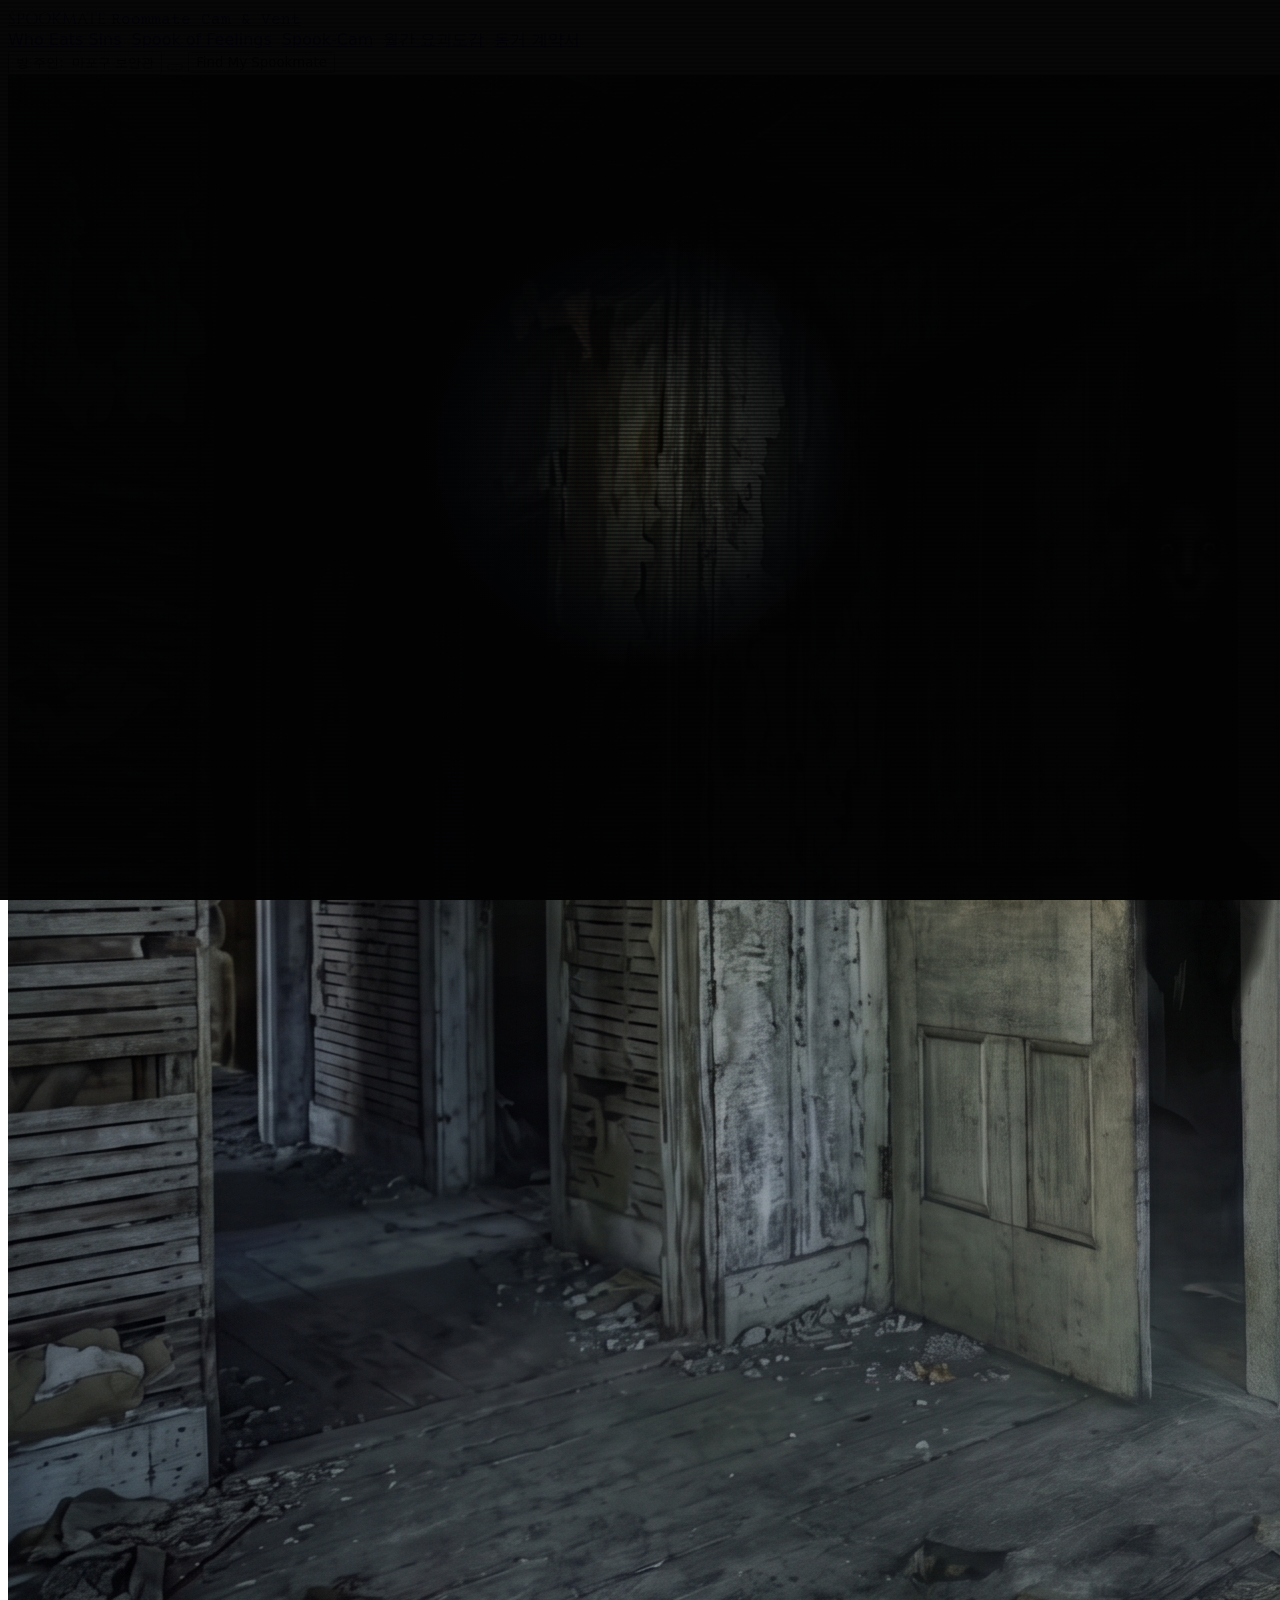
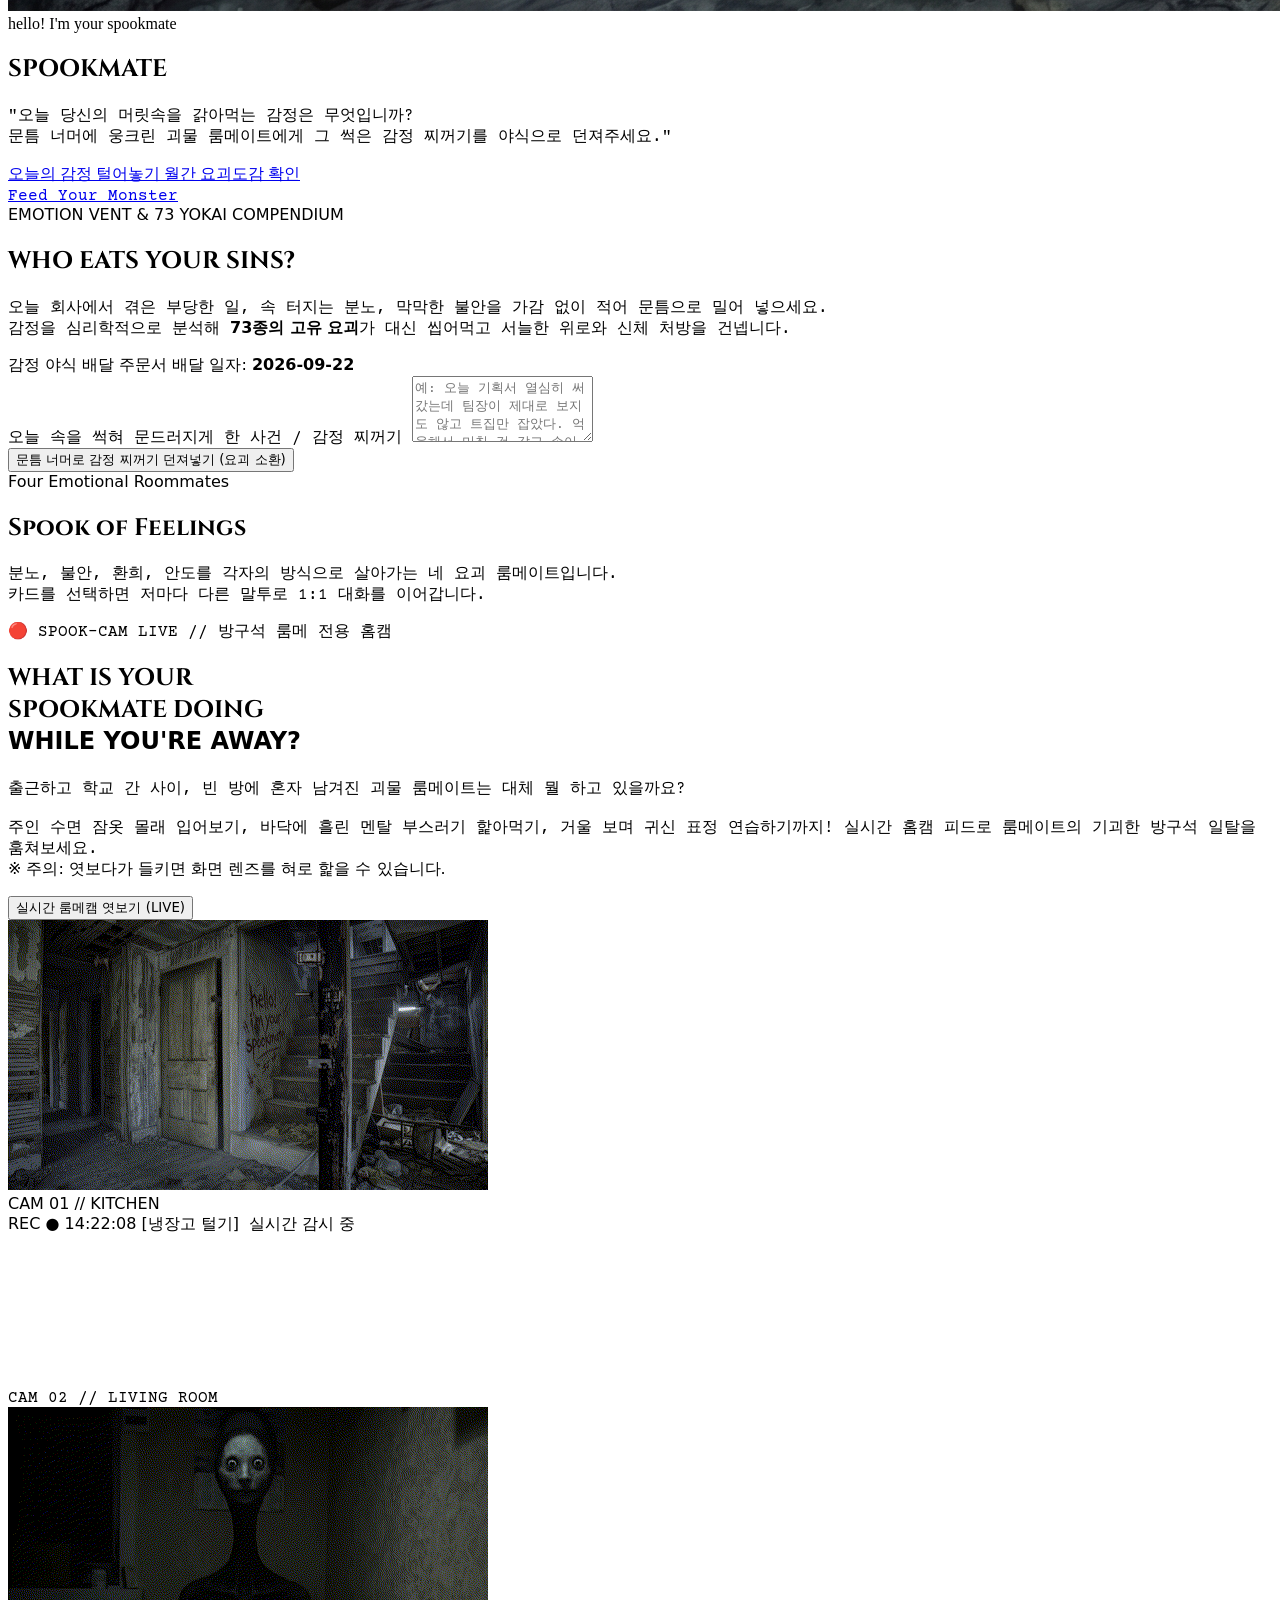
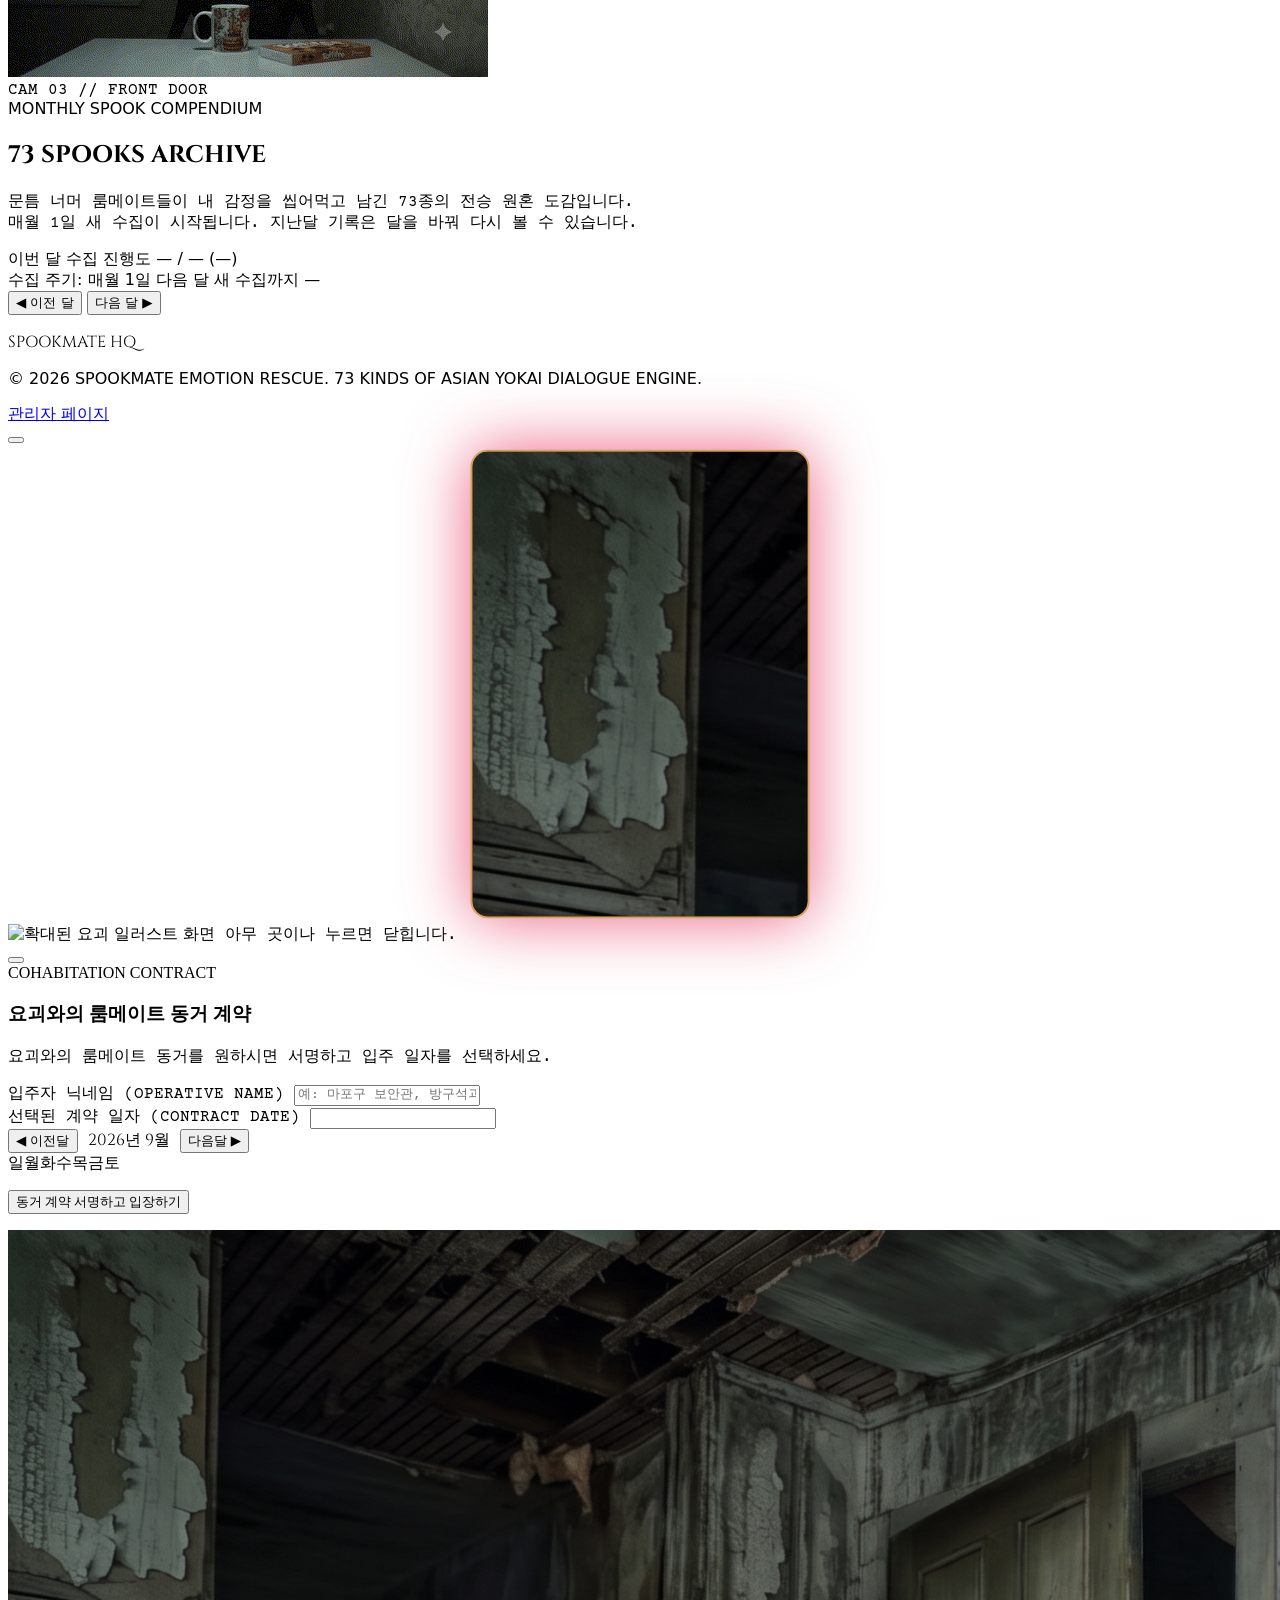
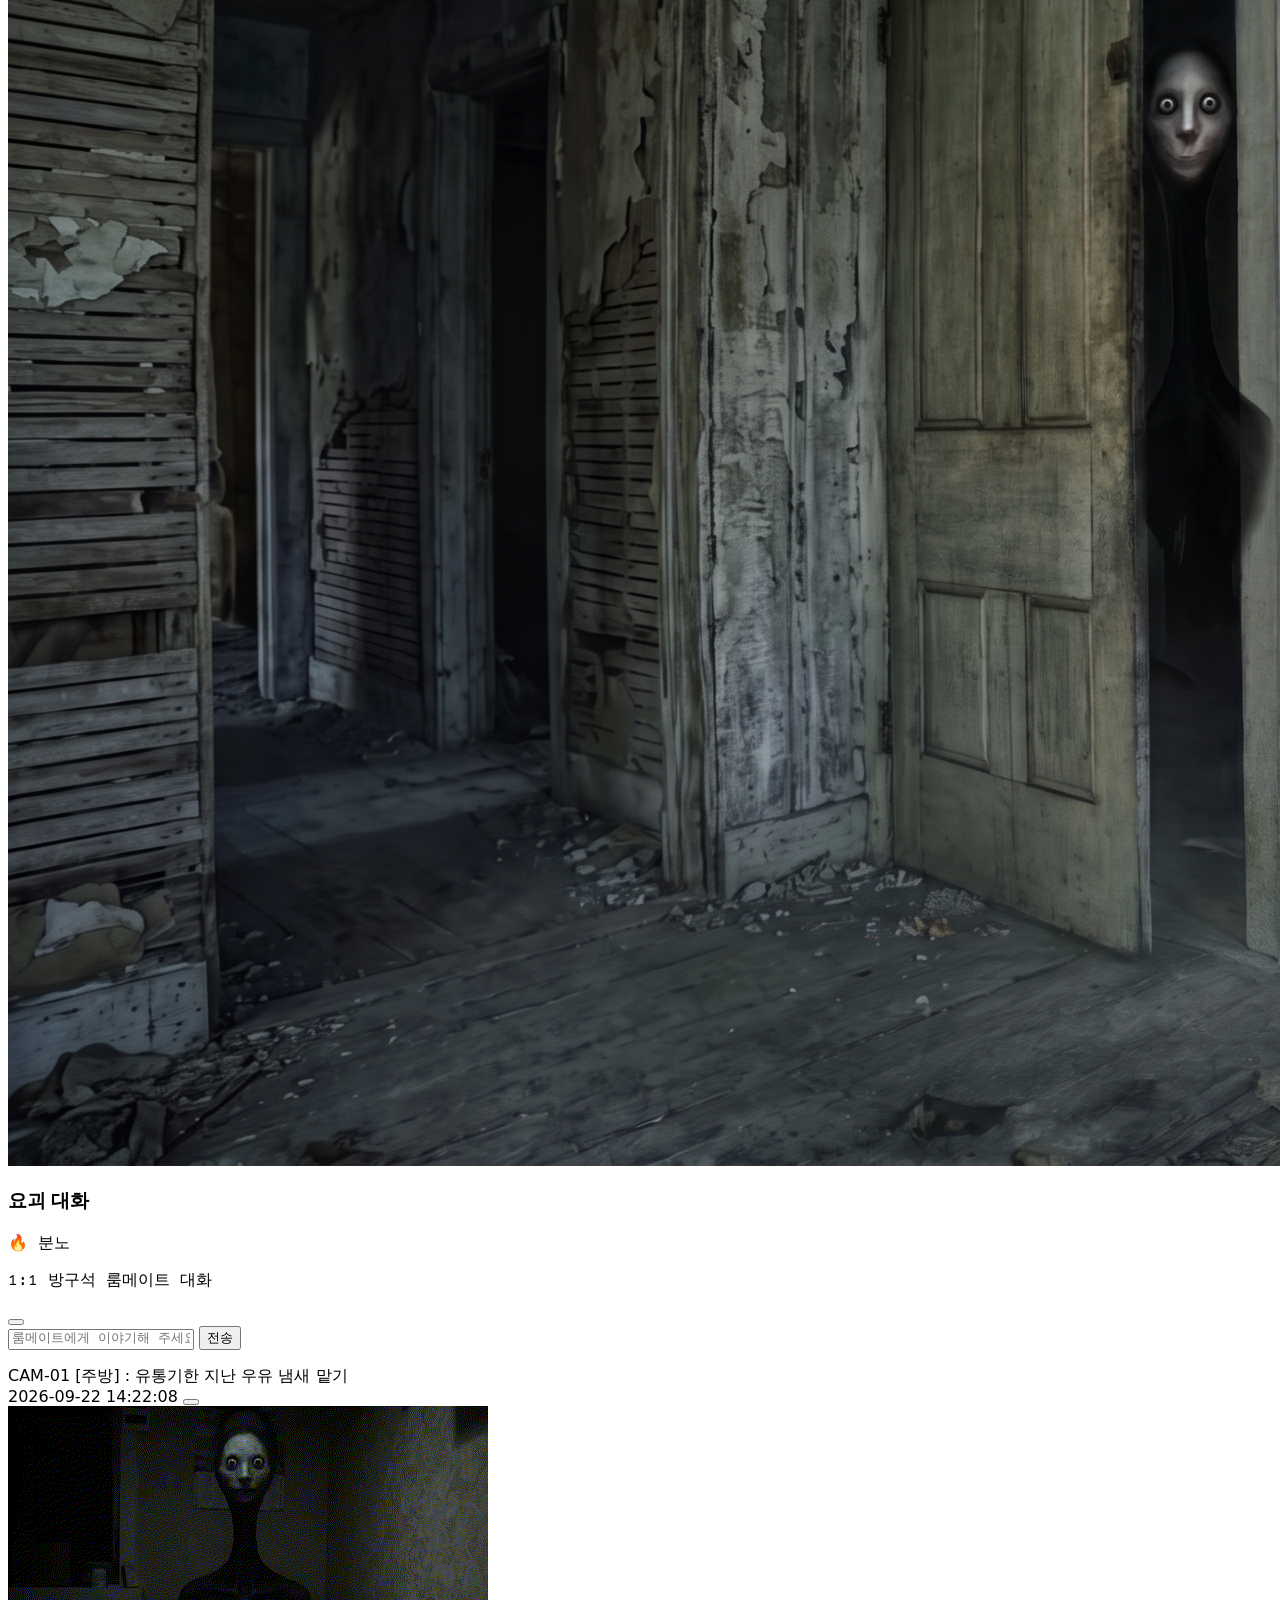
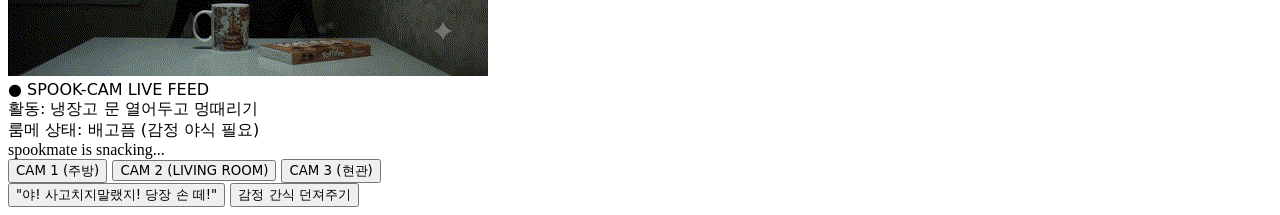
==== commit 327a29b2: "Expand emotion matching and persist monthly yokai collection" ====
--- a/index.html
+++ b/index.html
@@ -1329,7 +1329,7 @@
                 if (!response.ok) throw new Error(`HTTP ${response.status}`);
                 const data = await response.json();
                 if (!Array.isArray(data.cards)) throw new Error('요괴 카드 응답 형식 오류');
-                currentChatMode = data.chat_mode === 'ai' ? 'ai' : 'rules';
+                currentChatMode = data.chat_mode === 'ai' ? 'ai' : 'unavailable';
                 grid.replaceChildren();
                 for (const entry of data.cards) {
                     const yokai = entry.yokai;
@@ -1397,7 +1397,7 @@
             document.getElementById('chat-modal-avatar').src = yokai.image_url || 'img/web_2.png';
             document.getElementById('chat-modal-avatar').alt = yokai.name;
             document.getElementById('chat-modal-pole').textContent = entry.pole_label;
-            document.getElementById('chat-modal-sub').textContent = `1:1 방구석 룸메이트 · ${currentChatMode === 'ai' ? 'AI 대화' : '규칙 대화'}`;
+            document.getElementById('chat-modal-sub').textContent = `1:1 방구석 룸메이트 · ${currentChatMode === 'ai' ? 'AI 대화' : 'AI 연결 준비 중'}`;
             chatStatus.textContent = '';
             chatInput.value = '';
             chatContainer.replaceChildren();
@@ -1444,7 +1444,7 @@
                 if (String(currentChatYokai?.id) !== yokaiId) return;
                 if (!data.reply) throw new Error('응답이 비어 있습니다.');
                 appendChatBubble(data.reply, true);
-                chatHistories.set(yokaiId, [...history, { role: 'user', content: message }, { role: 'assistant', content: data.reply }].slice(-8));
+                chatHistories.set(yokaiId, [...history, { role: 'user', content: message }, { role: 'assistant', content: data.reply }].slice(-16));
                 chatStatus.textContent = data.notice || '';
             } catch (error) {
                 userBubble.remove();
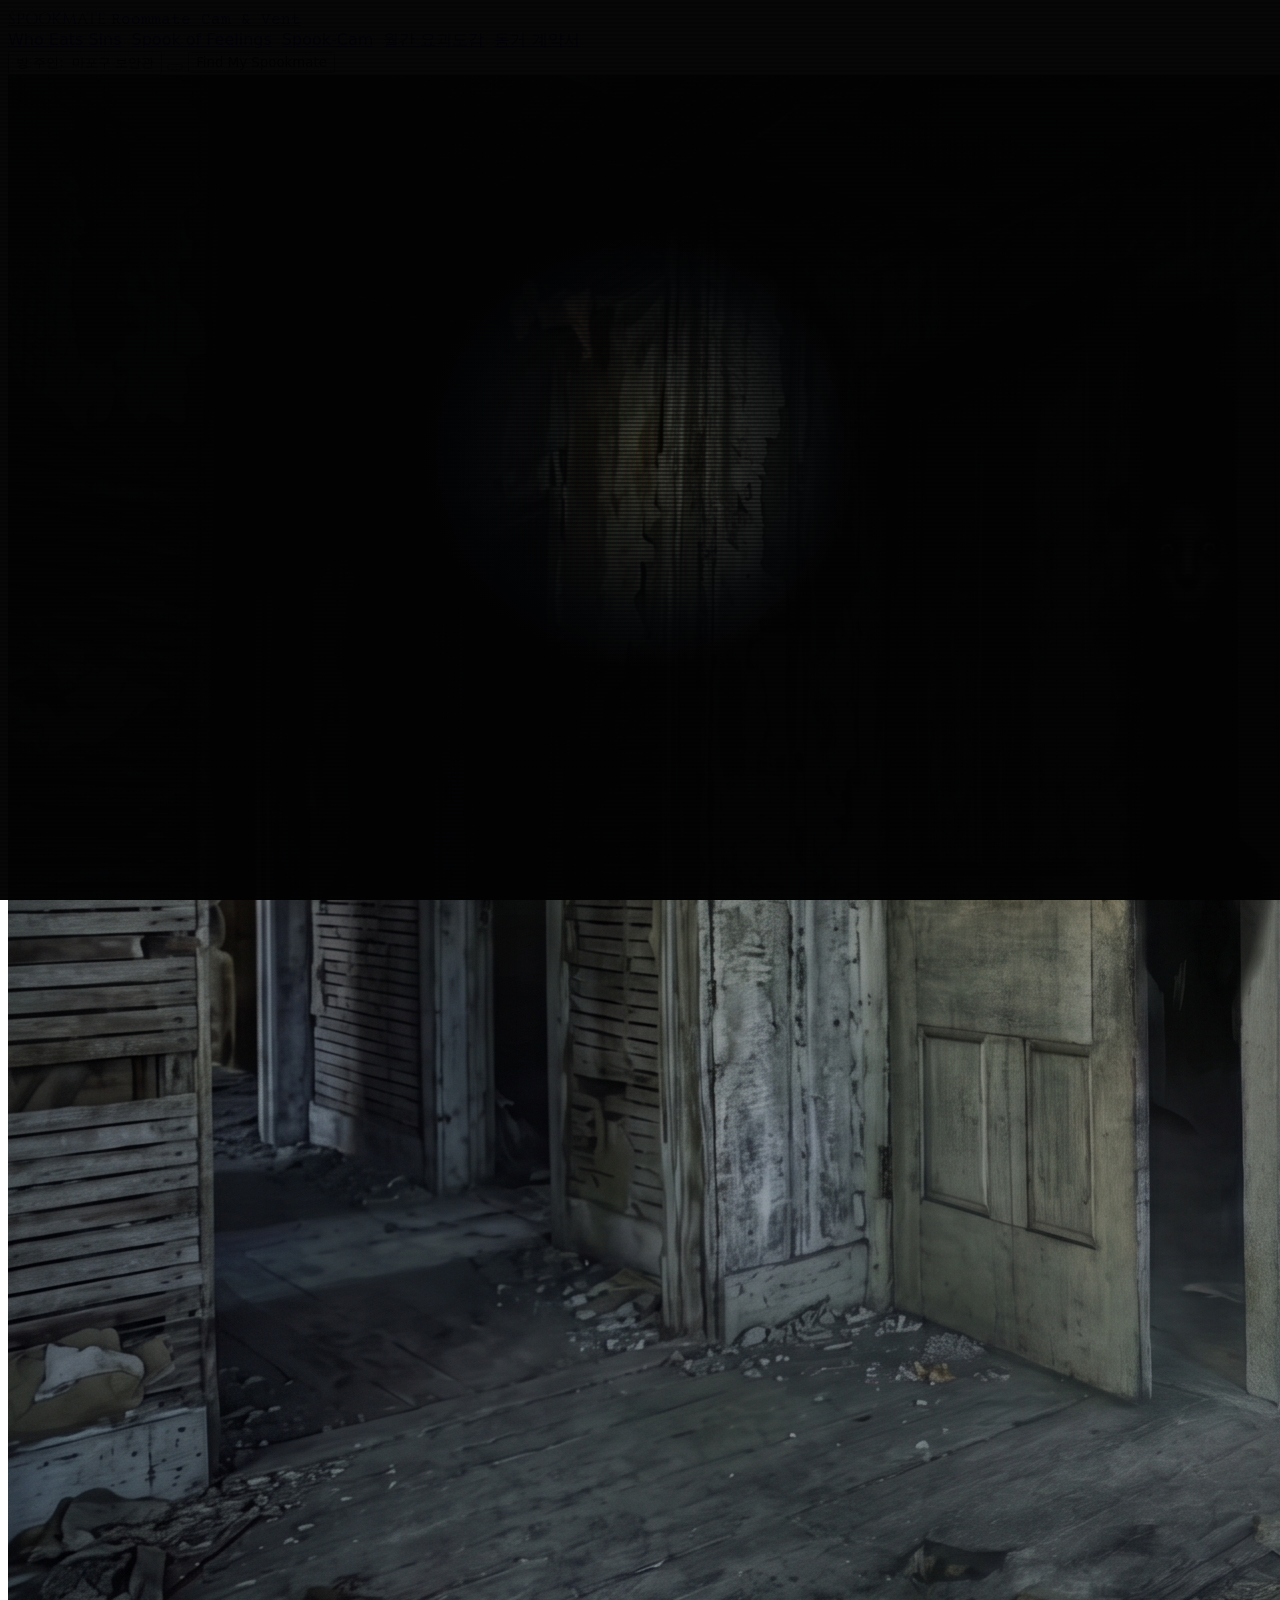
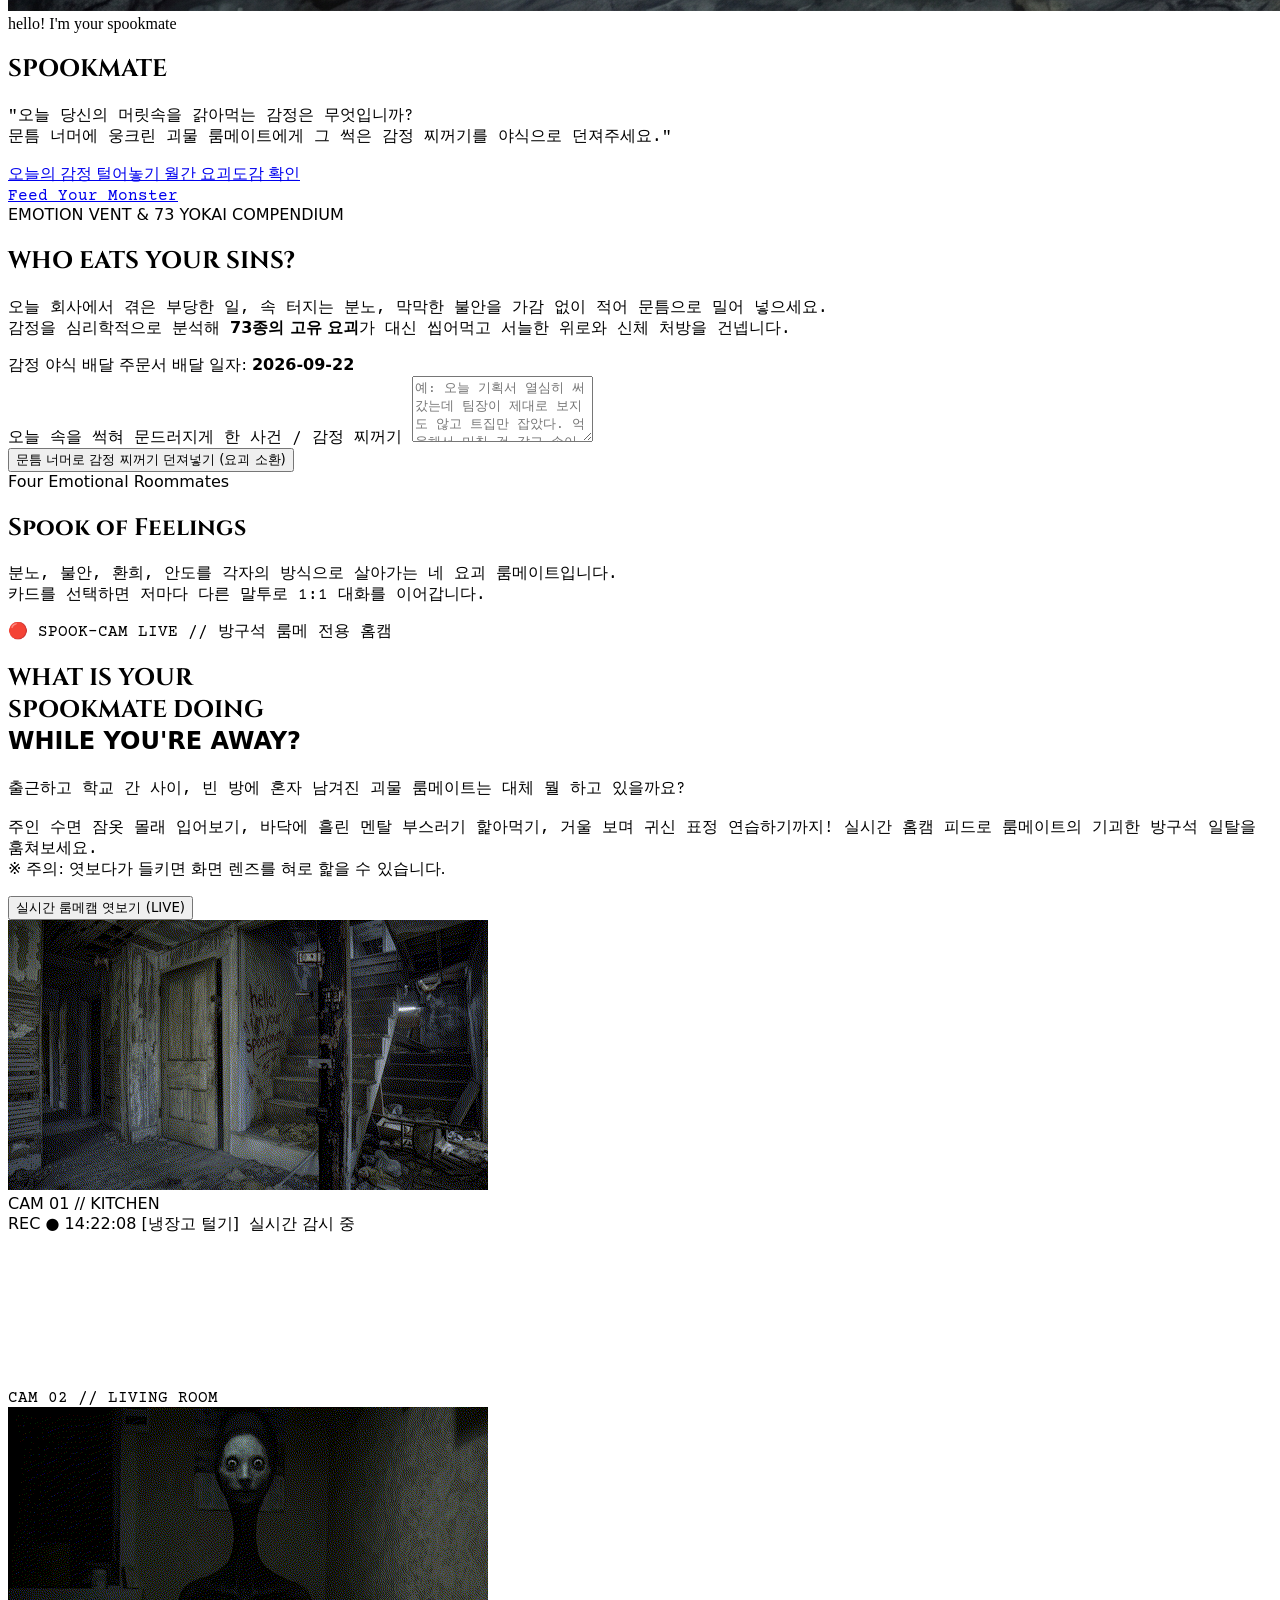
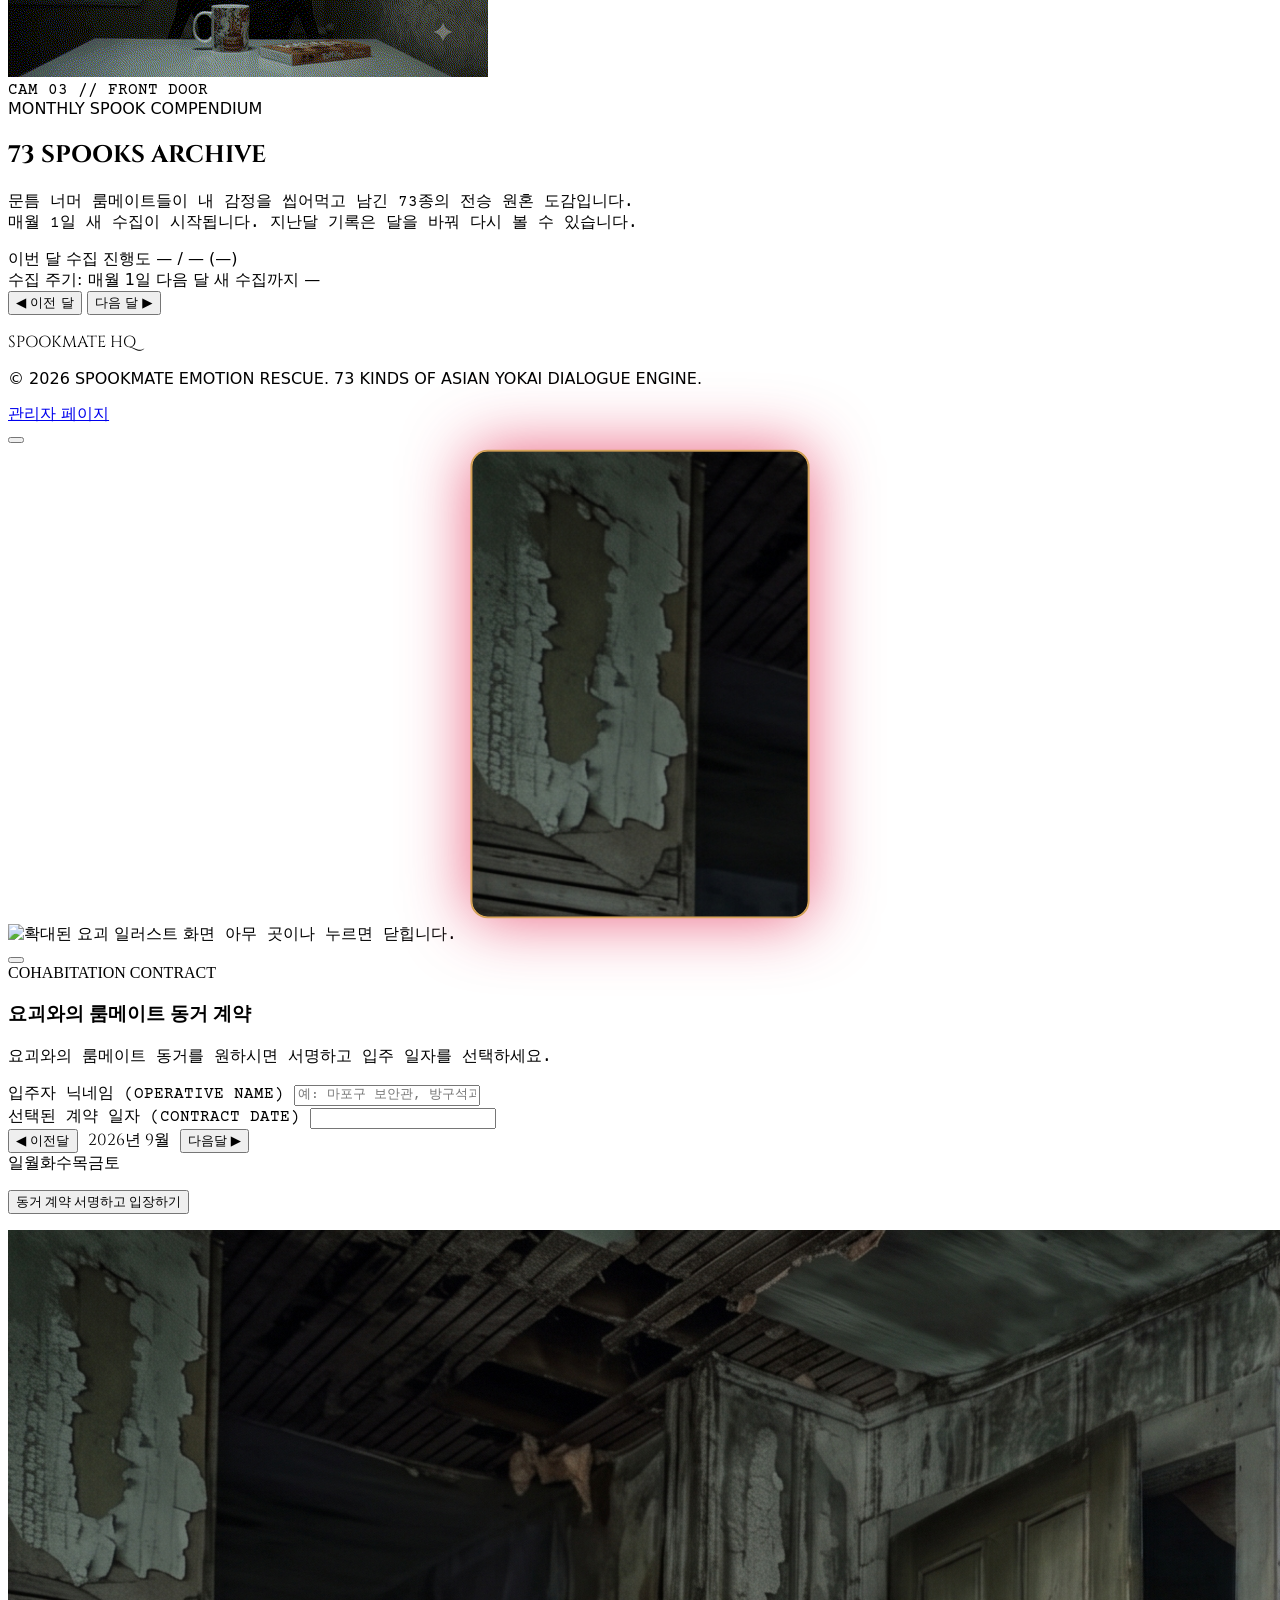
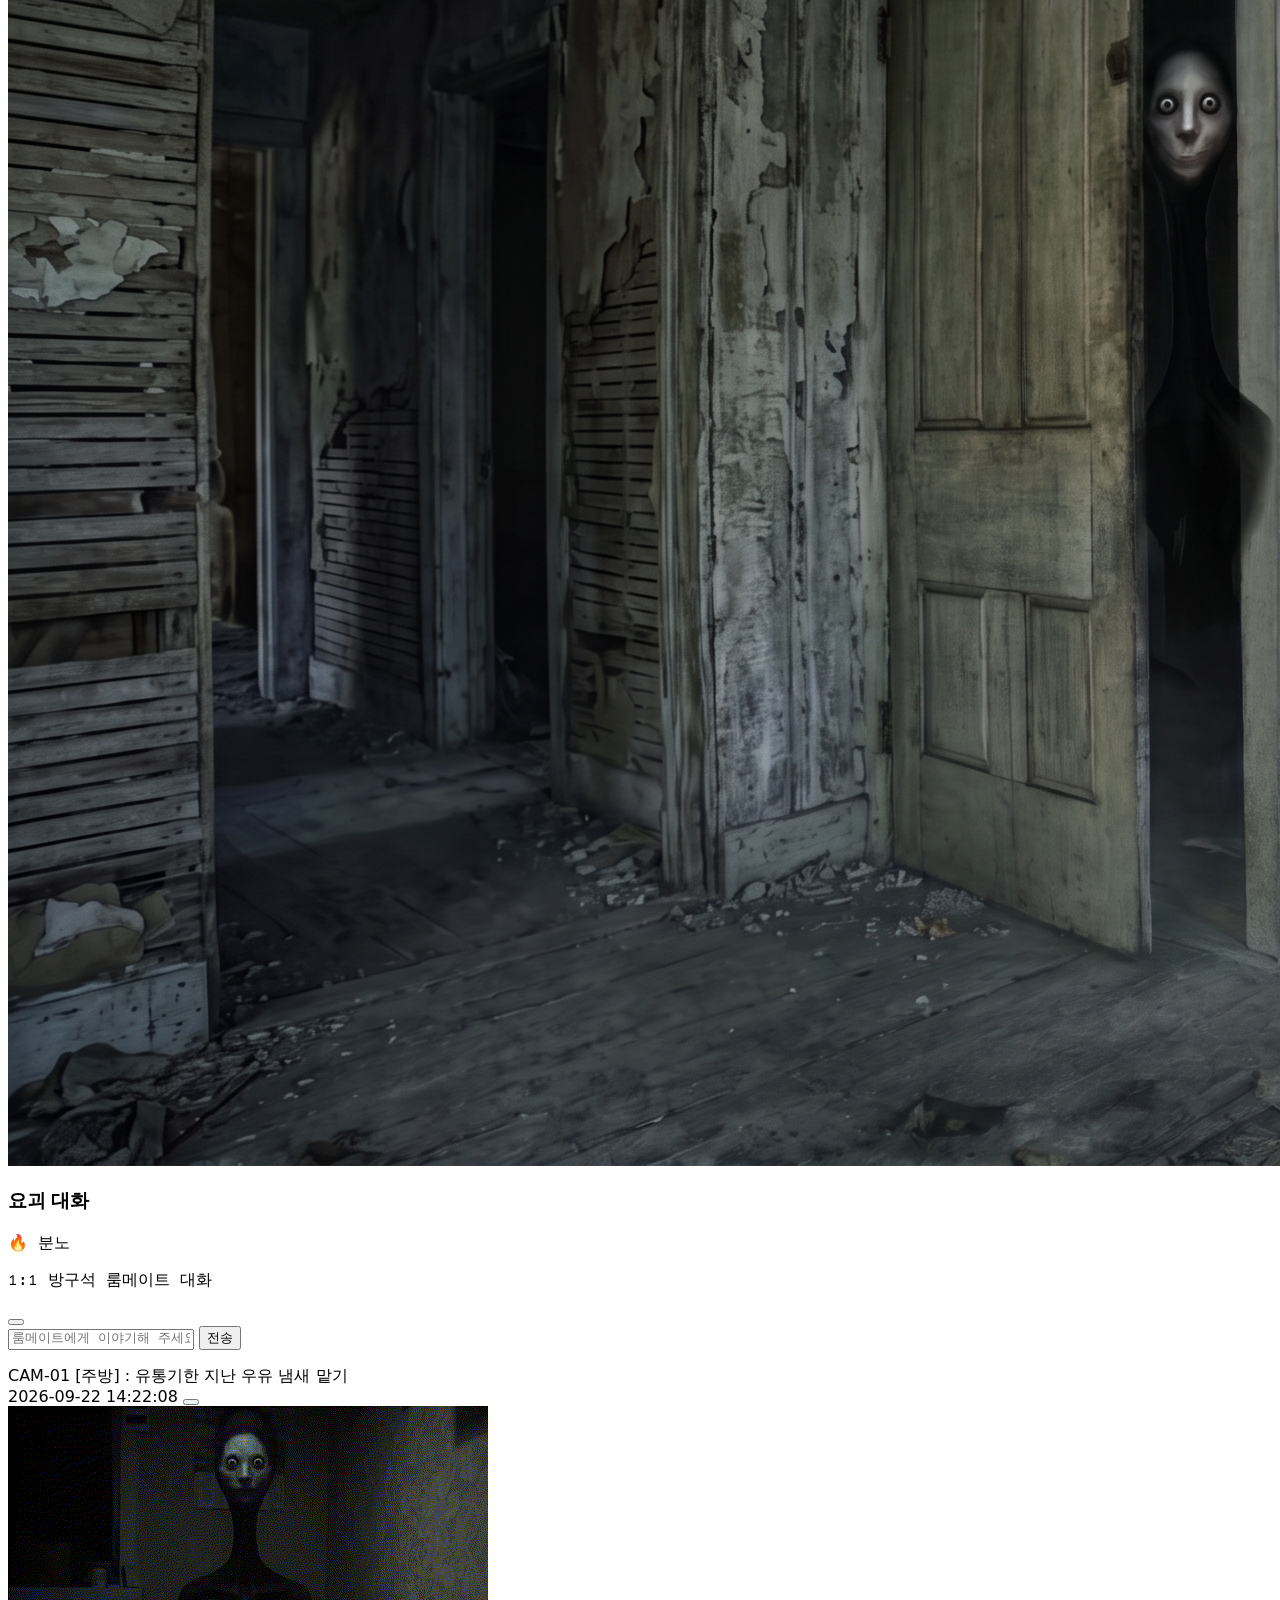
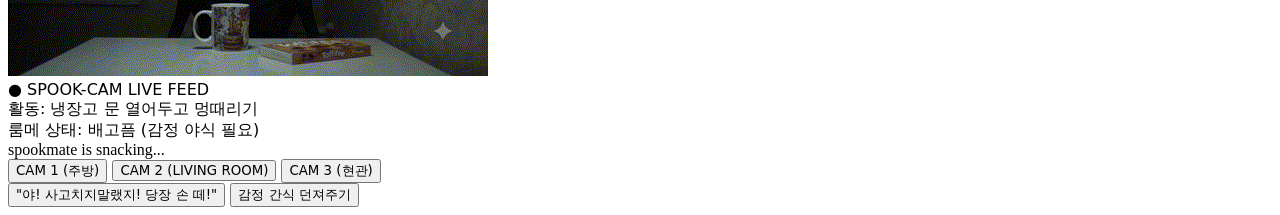
==== commit bac463fa: "Make diary roommate replies reflect the user's entry" ====
--- a/index.html
+++ b/index.html
@@ -621,7 +621,7 @@
                     </div>
 
                     <div class="bg-black/80 border-l-4 border-spook-blood rounded-r-xl p-4 shadow">
-                        <p class="text-[10px] font-mono text-spook-gold font-bold mb-1">방구석 룸메이트의 맞장구 위로:</p>
+                        <p id="sin-yokai-quote-label" class="text-[10px] font-mono text-spook-gold font-bold mb-1">방구석 룸메이트의 맞장구 위로:</p>
                         <p id="sin-yokai-quote"
                             class="text-xs sm:text-sm font-mono text-gray-200 leading-relaxed italic">
                             "대사 출력 영역"
@@ -1081,7 +1081,13 @@
             sinYokaiImg.alt = yokai.name;
             document.getElementById('sin-yokai-name').textContent = yokai.name;
             document.getElementById('sin-yokai-meta').textContent = `#${analysis.emotion_tag || '감정 분석'} 완료 // NO.${yokai.id} 도감 기록됨`;
-            document.getElementById('sin-yokai-quote').textContent = `"${yokai.comfort_quote || '등록된 요괴 대사가 없습니다.'}"`;
+            const hasRoommateReply = Boolean(yokai.comfort_quote?.trim());
+            document.getElementById('sin-yokai-quote-label').textContent = hasRoommateReply
+                ? '방구석 룸메이트의 맞장구 위로:'
+                : '맞장구를 불러오지 못했어요';
+            document.getElementById('sin-yokai-quote').textContent = hasRoommateReply
+                ? `"${yokai.comfort_quote.trim()}"`
+                : '일기와 요괴 도감 기록은 저장됐어요.';
             document.getElementById('sin-yokai-action').textContent = yokai.micro_action || '등록된 신체 미션이 없습니다.';
             document.getElementById('sin-yokai-alt').textContent = analysis.alternative_thought || '대안적 사고 분석 결과가 없습니다.';
 
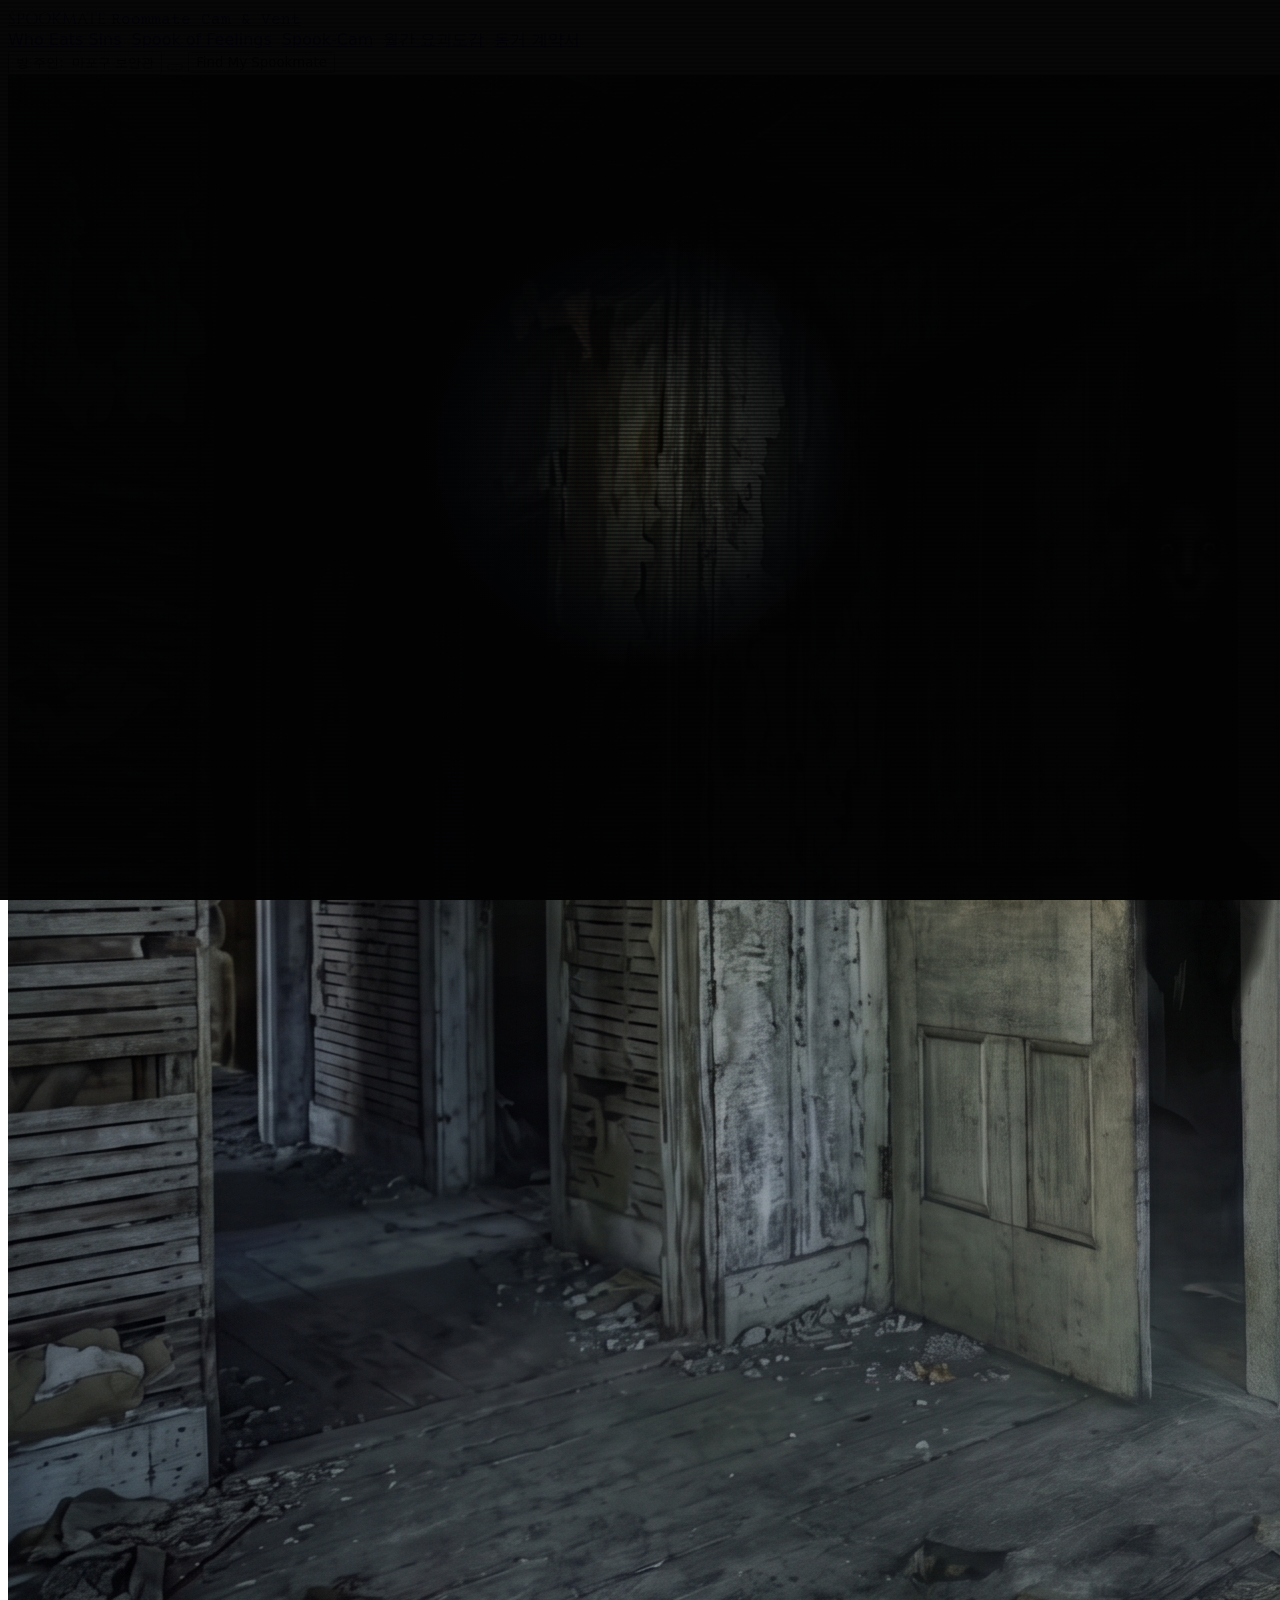
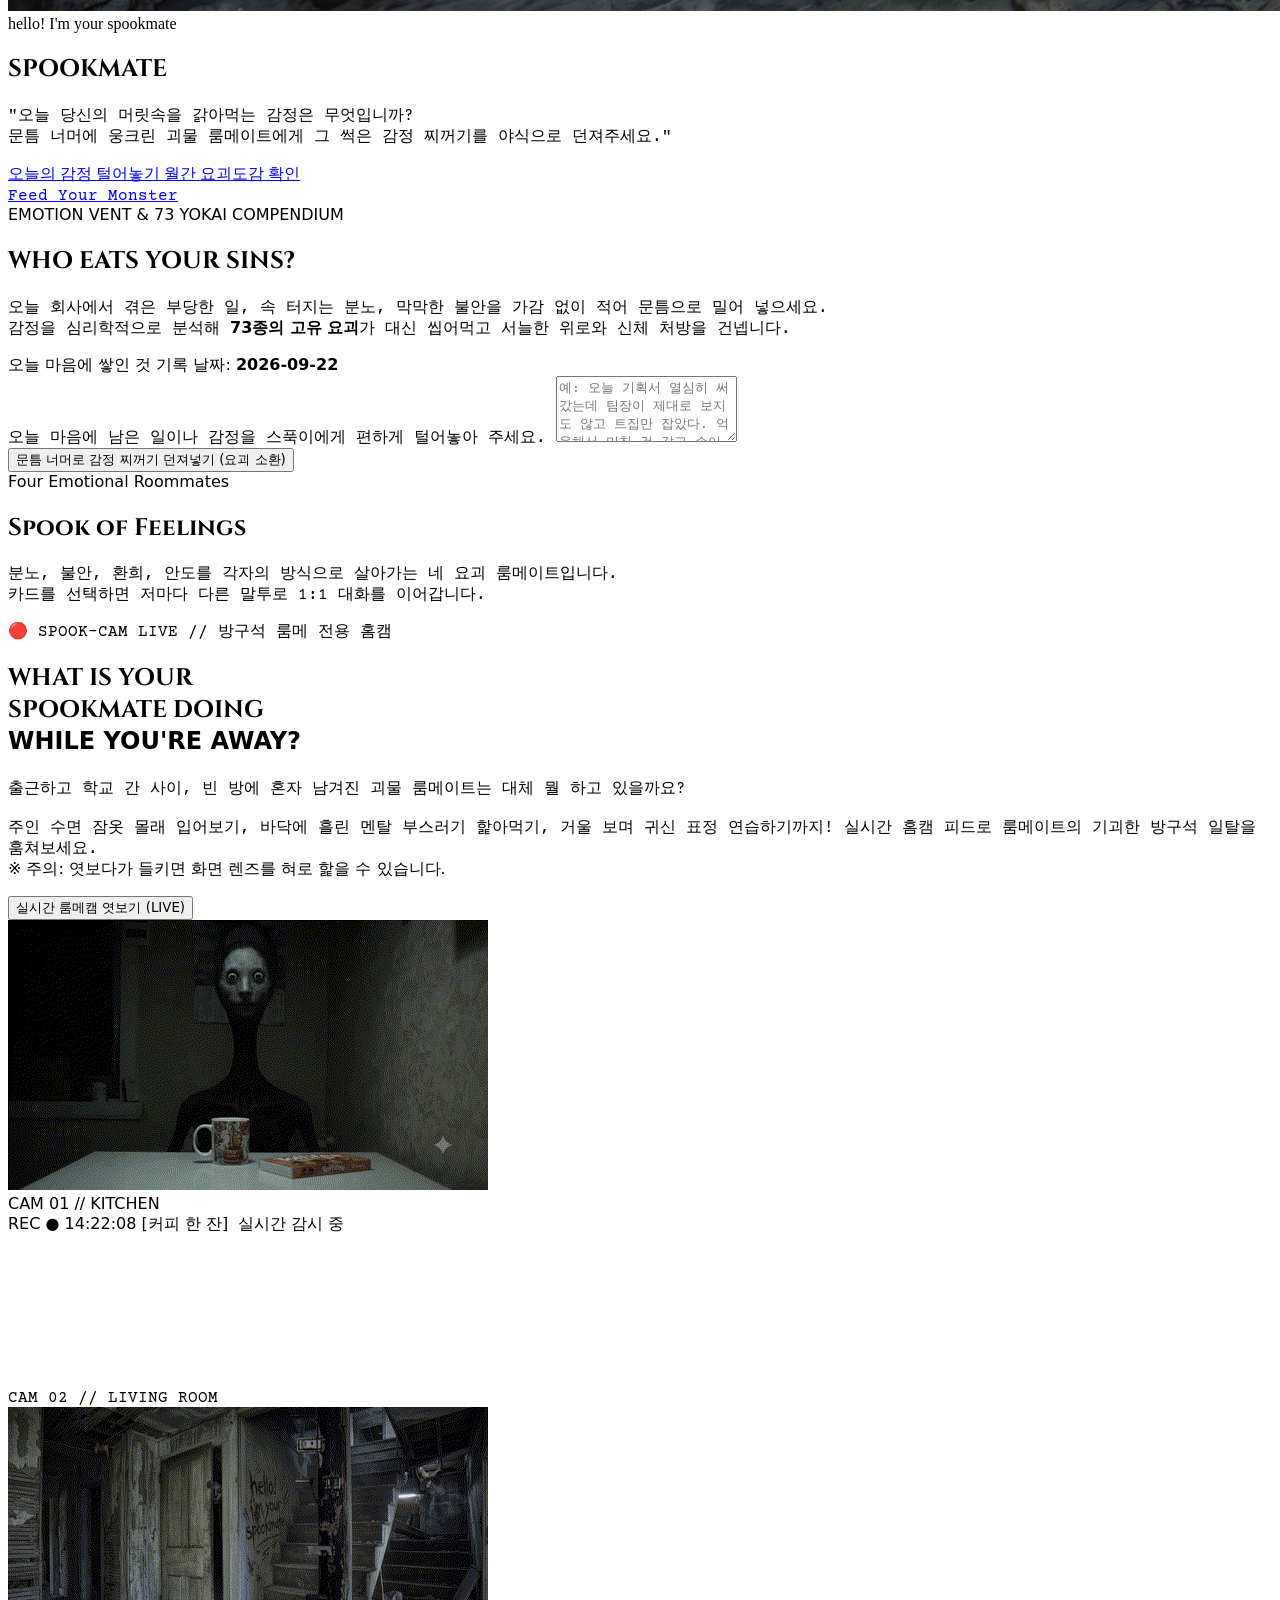
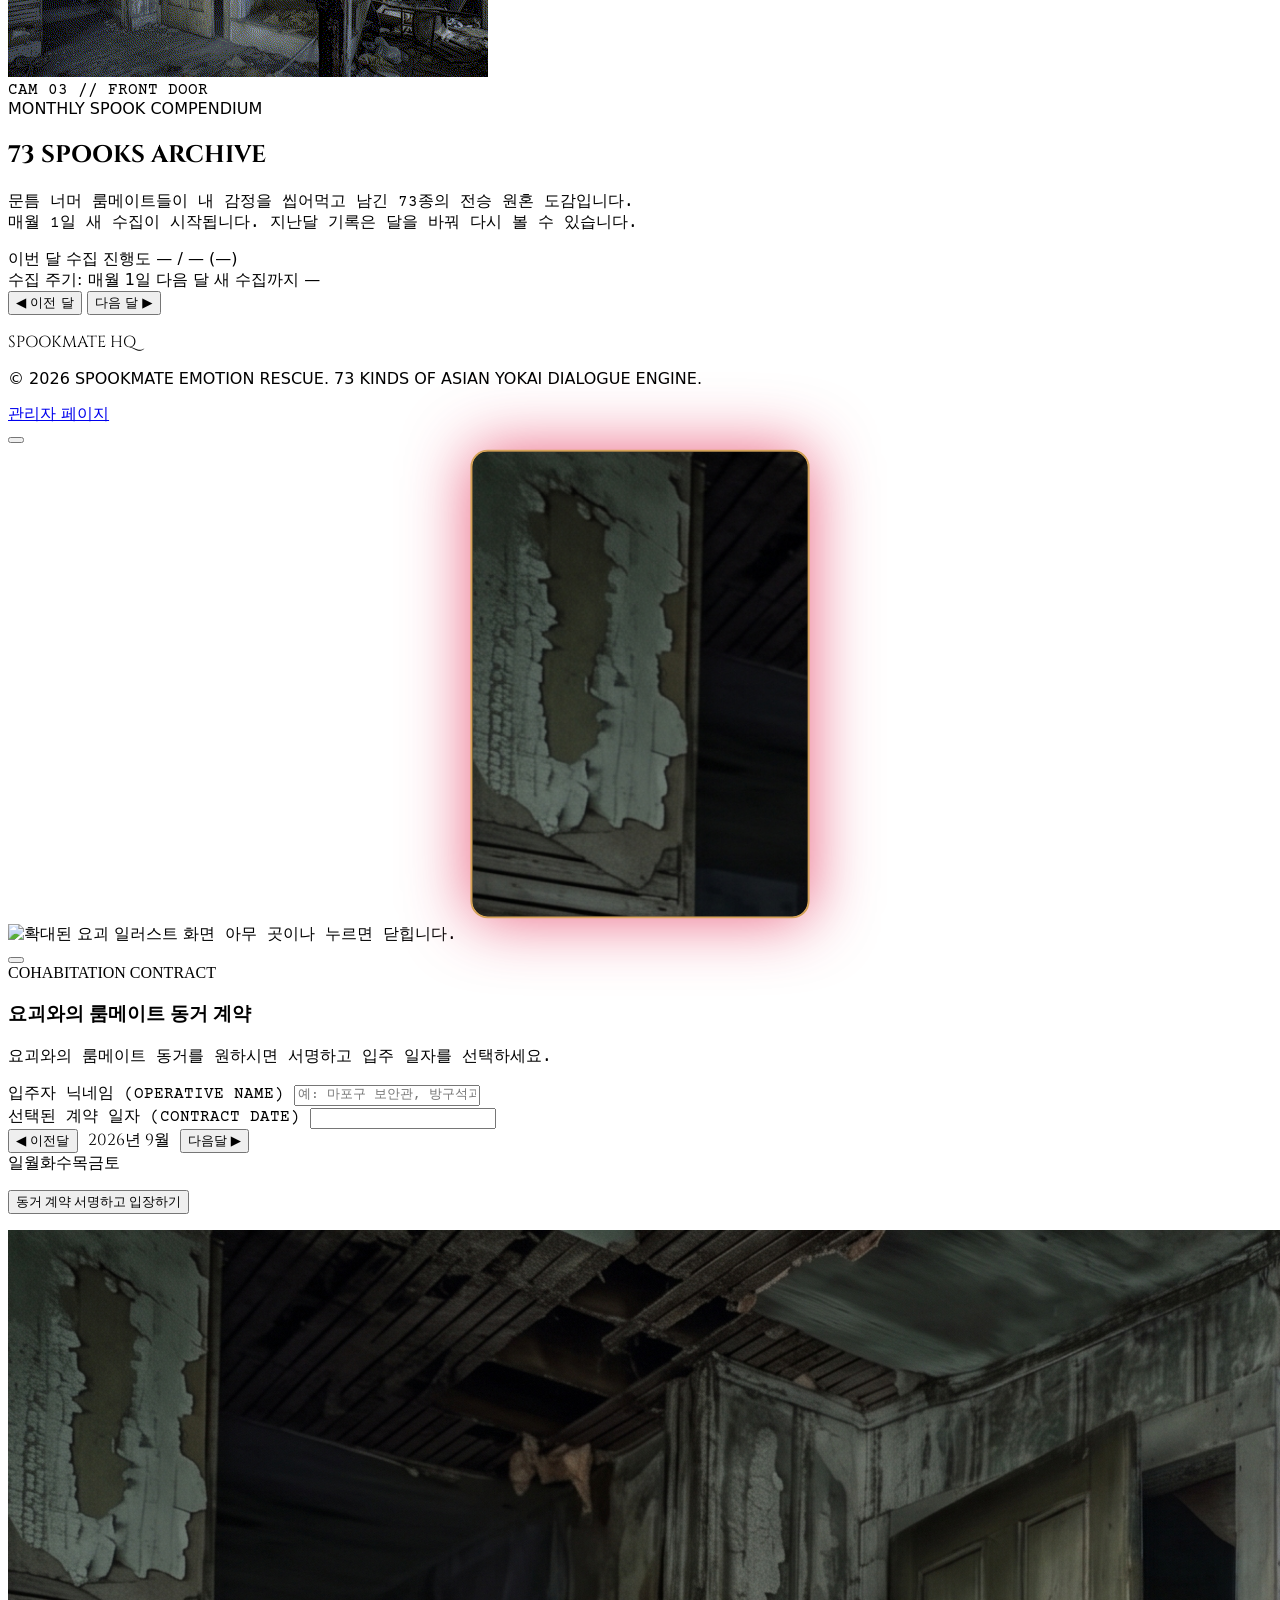
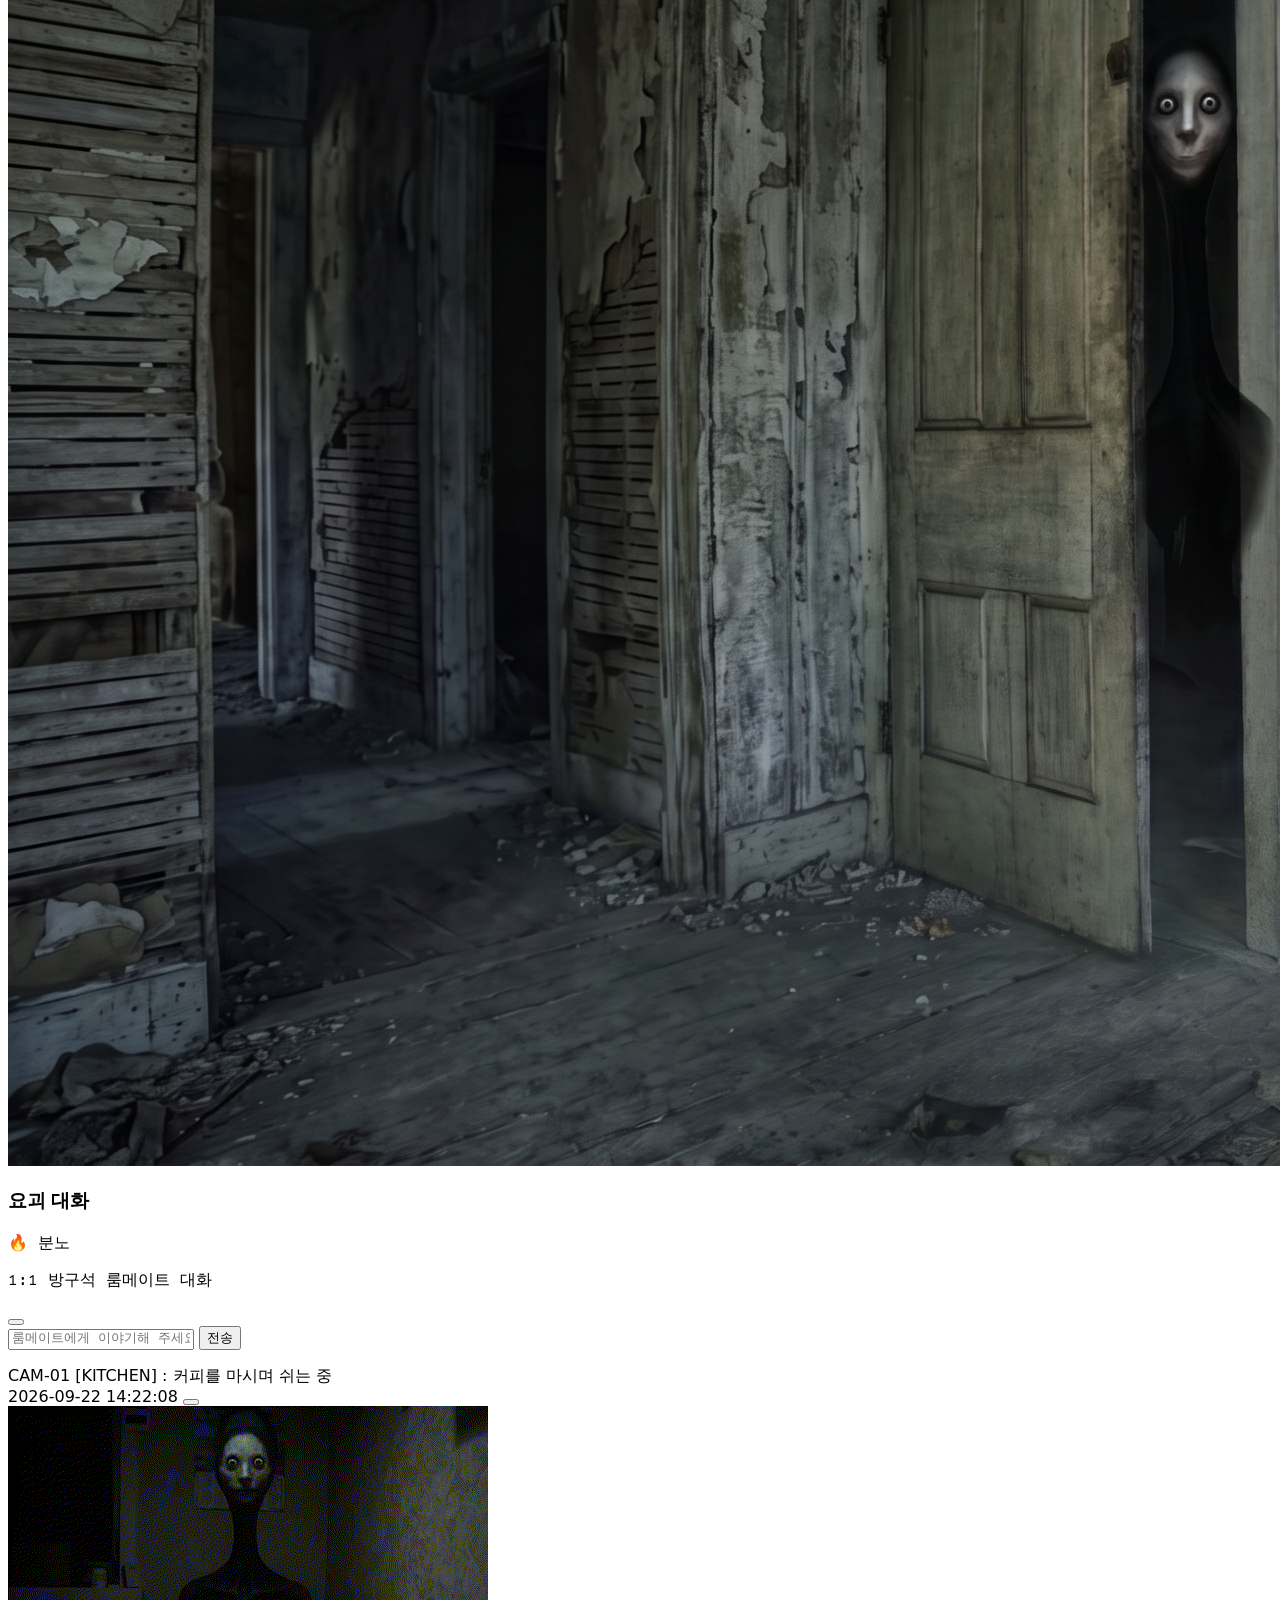
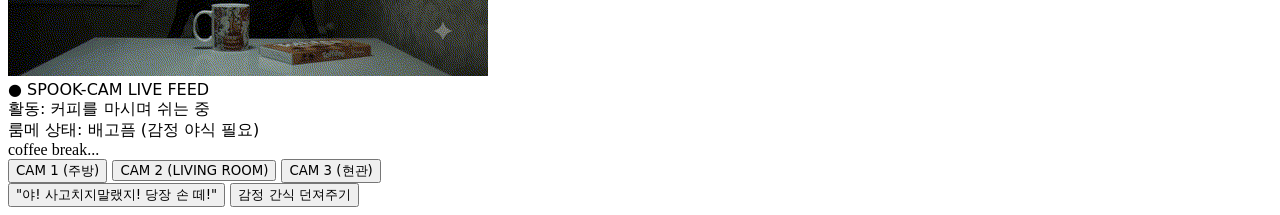
==== commit f6ad676e: "Align roommate comfort copy and SpookCam feeds" ====
--- a/index.html
+++ b/index.html
@@ -382,15 +382,15 @@
                     <div class="flex items-center justify-between pb-3 border-b border-gray-800 text-xs font-mono">
                         <span class="text-spook-gold font-bold flex items-center gap-2">
                             <i data-lucide="pen-tool" class="w-4 h-4"></i>
-                            <span>감정 야식 배달 주문서</span>
+                            <span>오늘 마음에 쌓인 것</span>
                         </span>
-                        <span class="text-gray-500">배달 일자: <b id="vent-today-date"
+                        <span class="text-gray-500">기록 날짜: <b id="vent-today-date"
                                 class="text-white">2026-09-22</b></span>
                     </div>
 
                     <div>
                         <label class="block text-xs font-mono uppercase text-gray-300 mb-2">
-                            오늘 속을 썩혀 문드러지게 한 사건 / 감정 찌꺼기
+                            오늘 마음에 남은 일이나 감정을 스푹이에게 편하게 털어놓아 주세요.
                         </label>
                         <textarea id="sin-entry-text" required rows="4"
                             placeholder="예: 오늘 기획서 열심히 써갔는데 팀장이 제대로 보지도 않고 트집만 잡았다. 억울해서 미칠 것 같고 손이 부들부들 떨린다."
@@ -453,7 +453,7 @@
                     </p>
 
                     <div class="pt-2 flex flex-wrap gap-3">
-                        <button onclick="openSpookCamModal('img/2.gif', 'CAM-01 [주방 냉장고 앞] : 유통기한 지난 우유 냄새 맡기')"
+                        <button onclick="openSpookCamModal(1)"
                             class="inline-flex items-center gap-2.5 px-6 py-3.5 bg-spook-red/20 border border-spook-red hover:bg-spook-red text-white text-xs font-mono uppercase tracking-wider rounded transition-all shadow-[0_0_20px_rgba(185,28,28,0.3)]">
                             <i data-lucide="cctv" class="w-4 h-4 text-spook-blood"></i>
                             <span>실시간 룸메캠 엿보기 (LIVE)</span>
@@ -462,9 +462,9 @@
                 </div>
 
                 <div class="lg:col-span-7 relative h-[420px] sm:h-[480px]">
-                    <div onclick="openSpookCamModal('img/2.gif', 'CAM-01 [현관] : 언제와? 그니까 언제몇시몇분에와?')"
+                    <div onclick="openSpookCamModal(1)"
                         class="cursor-pointer group absolute top-0 left-0 w-3/4 h-64 rounded-xl overflow-hidden border border-spook-border hover:border-spook-red transition-all duration-300 shadow-2xl">
-                        <img src="img/2.gif" onerror="this.src='img/web_2.png'" alt="Spook-Cam Kitchen GIF"
+                        <img data-cam-preview="1" src="img/1.gif" onerror="this.src='img/web_2.png'" alt="Spook-Cam Kitchen GIF"
                             class="w-full h-full object-cover filter brightness-90 group-hover:scale-105 transition-transform duration-500" />
                         <div class="absolute inset-0 bg-black/30 flex items-center justify-center">
                             <div
@@ -479,14 +479,14 @@
                         </div>
                         <div
                             class="absolute bottom-2 left-3 right-3 text-[10px] font-mono text-gray-200 bg-black/80 px-2.5 py-1 rounded flex justify-between">
-                            <span>REC ● 14:22:08 [냉장고 털기]</span>
+                            <span>REC ● 14:22:08 [커피 한 잔]</span>
                             <span class="text-amber-400">실시간 감시 중</span>
                         </div>
                     </div>
 
-                    <div onclick="openSpookCamModal('media/cam02-living-room.mp4', 'CAM-02 [LIVING ROOM] : 고양이와 춤추는 중', '고양이와 춤추는 중', 'dancing with the cat...')"
+                    <div onclick="openSpookCamModal(2)"
                         class="cursor-pointer group absolute top-12 right-0 w-1/2 h-44 rounded-xl overflow-hidden border border-spook-border hover:border-spook-red transition-all duration-300 shadow-2xl z-20">
-                        <video src="media/cam02-living-room.mp4" autoplay muted loop playsinline preload="metadata"
+                        <video data-cam-preview="2" src="media/cam02-living-room.mp4" autoplay muted loop playsinline preload="metadata"
                             aria-label="CAM 02 거실에서 고양이와 춤추는 요괴"
                             class="w-full h-full object-cover object-center filter brightness-85 group-hover:scale-105 transition-transform duration-500"></video>
                         <div class="absolute inset-0 bg-black/30 flex items-center justify-center">
@@ -501,11 +501,9 @@
                         </div>
                     </div>
 
-                    <div onclick="openSpookCamModal('img/1.gif', 'CAM-03 [부엌] : 나혼자 커피를 마시고~')"
+                    <div onclick="openSpookCamModal(3)"
                         class="cursor-pointer group absolute bottom-0 left-12 w-2/3 h-52 rounded-xl overflow-hidden border border-spook-border hover:border-spook-red transition-all duration-300 shadow-2xl z-30">
-                        <img src="img/1.gif"
-                            onerror="this.src='https://images.unsplash.com/photo-1509114397022-ed747cca3f65?auto=format&fit=crop&w=800&q=80'"
-                            alt="Spook-Cam Door GIF"
+                        <img data-cam-preview="3" src="img/2.gif" onerror="this.src='img/web_2.png'" alt="Spook-Cam Front Door GIF"
                             class="w-full h-full object-cover filter brightness-85 group-hover:scale-105 transition-transform duration-500" />
                         <div class="absolute inset-0 bg-black/30 flex items-center justify-center">
                             <div
@@ -626,6 +624,12 @@
                             class="text-xs sm:text-sm font-mono text-gray-200 leading-relaxed italic">
                             "대사 출력 영역"
                         </p>
+                        <div class="mt-3 pt-3 border-t border-red-900/50">
+                            <p class="text-[10px] font-mono text-spook-gold font-bold mb-1">마음을 다독이는 한마디</p>
+                            <p id="sin-yokai-alt" class="text-[11px] font-mono text-gray-300 leading-relaxed">
+                                생각 환기
+                            </p>
+                        </div>
                     </div>
 
                     <div class="bg-emerald-950/30 border border-emerald-500/40 rounded-xl p-4 space-y-2 shadow">
@@ -636,9 +640,6 @@
                         <p id="sin-yokai-action" class="text-xs font-mono text-emerald-200 leading-relaxed">
                             미션 출력 영역
                         </p>
-                        <div class="pt-2 border-t border-emerald-900/40 text-[11px] font-mono text-gray-400">
-                            <span class="text-spook-gold font-bold">[생각 세척]</span> <span id="sin-yokai-alt">생각 환기</span>
-                        </div>
                     </div>
 
                     <button onclick="closeSinEaterModal()"
@@ -773,7 +774,7 @@
                 class="bg-black px-5 py-3 flex items-center justify-between border-b border-spook-border font-mono text-xs">
                 <div class="flex items-center gap-2.5">
                     <span class="w-2.5 h-2.5 rounded-full bg-red-600 animate-ping"></span>
-                    <span id="cctv-cam-title" class="text-emerald-400 font-bold">CAM-01 [주방] : 유통기한 지난 우유 냄새 맡기</span>
+                    <span id="cctv-cam-title" class="text-emerald-400 font-bold">CAM-01 [KITCHEN] : 커피를 마시며 쉬는 중</span>
                 </div>
                 <div class="flex items-center gap-4 text-gray-400 text-[11px]">
                     <span id="cctv-timecode">2026-09-22 14:22:08</span>
@@ -792,12 +793,12 @@
                 <div
                     class="absolute top-4 left-4 font-mono text-[11px] text-white/80 space-y-1 bg-black/60 p-2.5 rounded border border-white/10 backdrop-blur-sm">
                     <div class="text-emerald-400 font-bold">● SPOOK-CAM LIVE FEED</div>
-                    <div id="cam-status-text">활동: <span class="text-amber-300">냉장고 문 열어두고 멍때리기</span></div>
+                    <div id="cam-status-text">활동: <span class="text-amber-300">커피를 마시며 쉬는 중</span></div>
                     <div>룸메 상태: <span class="text-red-400">배고픔 (감정 야식 필요)</span></div>
                 </div>
                 <div id="cam-graffiti"
                     class="absolute bottom-4 right-4 font-marker text-spook-blood text-2xl opacity-80 select-none">
-                    spookmate is snacking...
+                    coffee break...
                 </div>
             </div>
 
@@ -805,17 +806,17 @@
                 class="bg-black/90 p-4 border-t border-spook-border flex flex-wrap gap-2.5 items-center justify-between font-mono text-xs">
                 <div class="flex gap-1.5">
                     <button
-                        onclick="switchCamFeed('CAM-01 [주방] : 유통기한 지난 우유 냄새 맡기', 'img/1.gif', '냉장고 문 열어두고 멍때리기', 'spookmate is snacking...')"
+                        onclick="switchCamFeed(1)"
                         class="px-2.5 py-1.5 rounded bg-spook-dark border border-spook-border hover:border-emerald-500 text-gray-300 text-[10px]">
                         CAM 1 (주방)
                     </button>
                     <button
-                        onclick="switchCamFeed('CAM-02 [LIVING ROOM] : 고양이와 춤추는 중', 'media/cam02-living-room.mp4', '고양이와 춤추는 중', 'dancing with the cat...')"
+                        onclick="switchCamFeed(2)"
                         class="px-2.5 py-1.5 rounded bg-spook-dark border border-spook-border hover:border-emerald-500 text-gray-300 text-[10px]">
                         CAM 2 (LIVING ROOM)
                     </button>
                     <button
-                        onclick="switchCamFeed('CAM-03 [현관] : 도어락 소리 날까 봐 귀 쫑긋', 'img/3.gif', '문틈에서 주인 발소리 기다리는 중', 'when are you coming?')"
+                        onclick="switchCamFeed(3)"
                         class="px-2.5 py-1.5 rounded bg-spook-dark border border-spook-border hover:border-emerald-500 text-gray-300 text-[10px]">
                         CAM 3 (현관)
                     </button>
@@ -1471,6 +1472,16 @@
         const cctvFeedVideo = document.getElementById('cctv-feed-video');
         const camStatusText = document.getElementById('cam-status-text');
         const camGraffiti = document.getElementById('cam-graffiti');
+        const CAM_FEEDS = {
+            1: { src: 'img/1.gif', title: 'CAM-01 [KITCHEN] : 커피를 마시며 쉬는 중', status: '커피를 마시며 쉬는 중', graffiti: 'coffee break...' },
+            2: { src: 'media/cam02-living-room.mp4', title: 'CAM-02 [LIVING ROOM] : 고양이와 춤추는 중', status: '고양이와 춤추는 중', graffiti: 'dancing with the cat...' },
+            3: { src: 'img/2.gif', title: 'CAM-03 [FRONT DOOR] : 문틈에서 기다리는 중', status: '문틈에서 주인 발소리를 기다리는 중', graffiti: 'when are you coming?' }
+        };
+
+        document.querySelectorAll('[data-cam-preview]').forEach(preview => {
+            const feed = CAM_FEEDS[preview.dataset.camPreview];
+            if (feed) preview.src = feed.src;
+        });
 
         function setCctvFeed(src) {
             if (src.endsWith('.mp4')) {
@@ -1495,24 +1506,24 @@
             }, 180);
         }
 
-        function openSpookCamModal(imgSrc, title, statusDesc = '실시간 감시 중', graffitiText = 'spookmate is watching...') {
-            if (!title) {
-                title = imgSrc;
-                imgSrc = 'img/2.gif';
-            }
-
-            pushToDataLayer('cctv_view', { cam_title: title, cam_src: imgSrc });
-
-            cctvCamTitle.textContent = title;
-            setCctvFeed(imgSrc);
-            if (camStatusText) camStatusText.innerHTML = `활동: <span class="text-amber-300">${statusDesc}</span>`;
-            if (camGraffiti) camGraffiti.textContent = graffitiText;
+        function showCamFeed(camId) {
+            const feed = CAM_FEEDS[camId] || CAM_FEEDS[1];
+            cctvCamTitle.textContent = feed.title;
+            setCctvFeed(feed.src);
+            if (camStatusText) camStatusText.querySelector('span').textContent = feed.status;
+            if (camGraffiti) camGraffiti.textContent = feed.graffiti;
+            flashCctvFeed();
+            return feed;
+        }
+
+        function openSpookCamModal(camId) {
+            const feed = showCamFeed(camId);
+            pushToDataLayer('cctv_view', { cam_title: feed.title, cam_src: feed.src });
 
             cctvModal.classList.remove('hidden');
             cctvModal.classList.add('flex');
             document.body.style.overflow = 'hidden';
 
-            flashCctvFeed();
         }
 
         function closeCctvModal() {
@@ -1522,14 +1533,9 @@
             document.body.style.overflow = '';
         }
 
-        function switchCamFeed(title, imgSrc, statusDesc, graffitiText) {
-            pushToDataLayer('cctv_switch', { cam_title: title, cam_src: imgSrc });
-            cctvCamTitle.textContent = title;
-            setCctvFeed(imgSrc);
-            if (camStatusText) camStatusText.innerHTML = `활동: <span class="text-amber-300">${statusDesc}</span>`;
-            if (camGraffiti) camGraffiti.textContent = graffitiText;
-
-            flashCctvFeed();
+        function switchCamFeed(camId) {
+            const feed = showCamFeed(camId);
+            pushToDataLayer('cctv_switch', { cam_title: feed.title, cam_src: feed.src });
         }
 
         function yellAtYokai() {
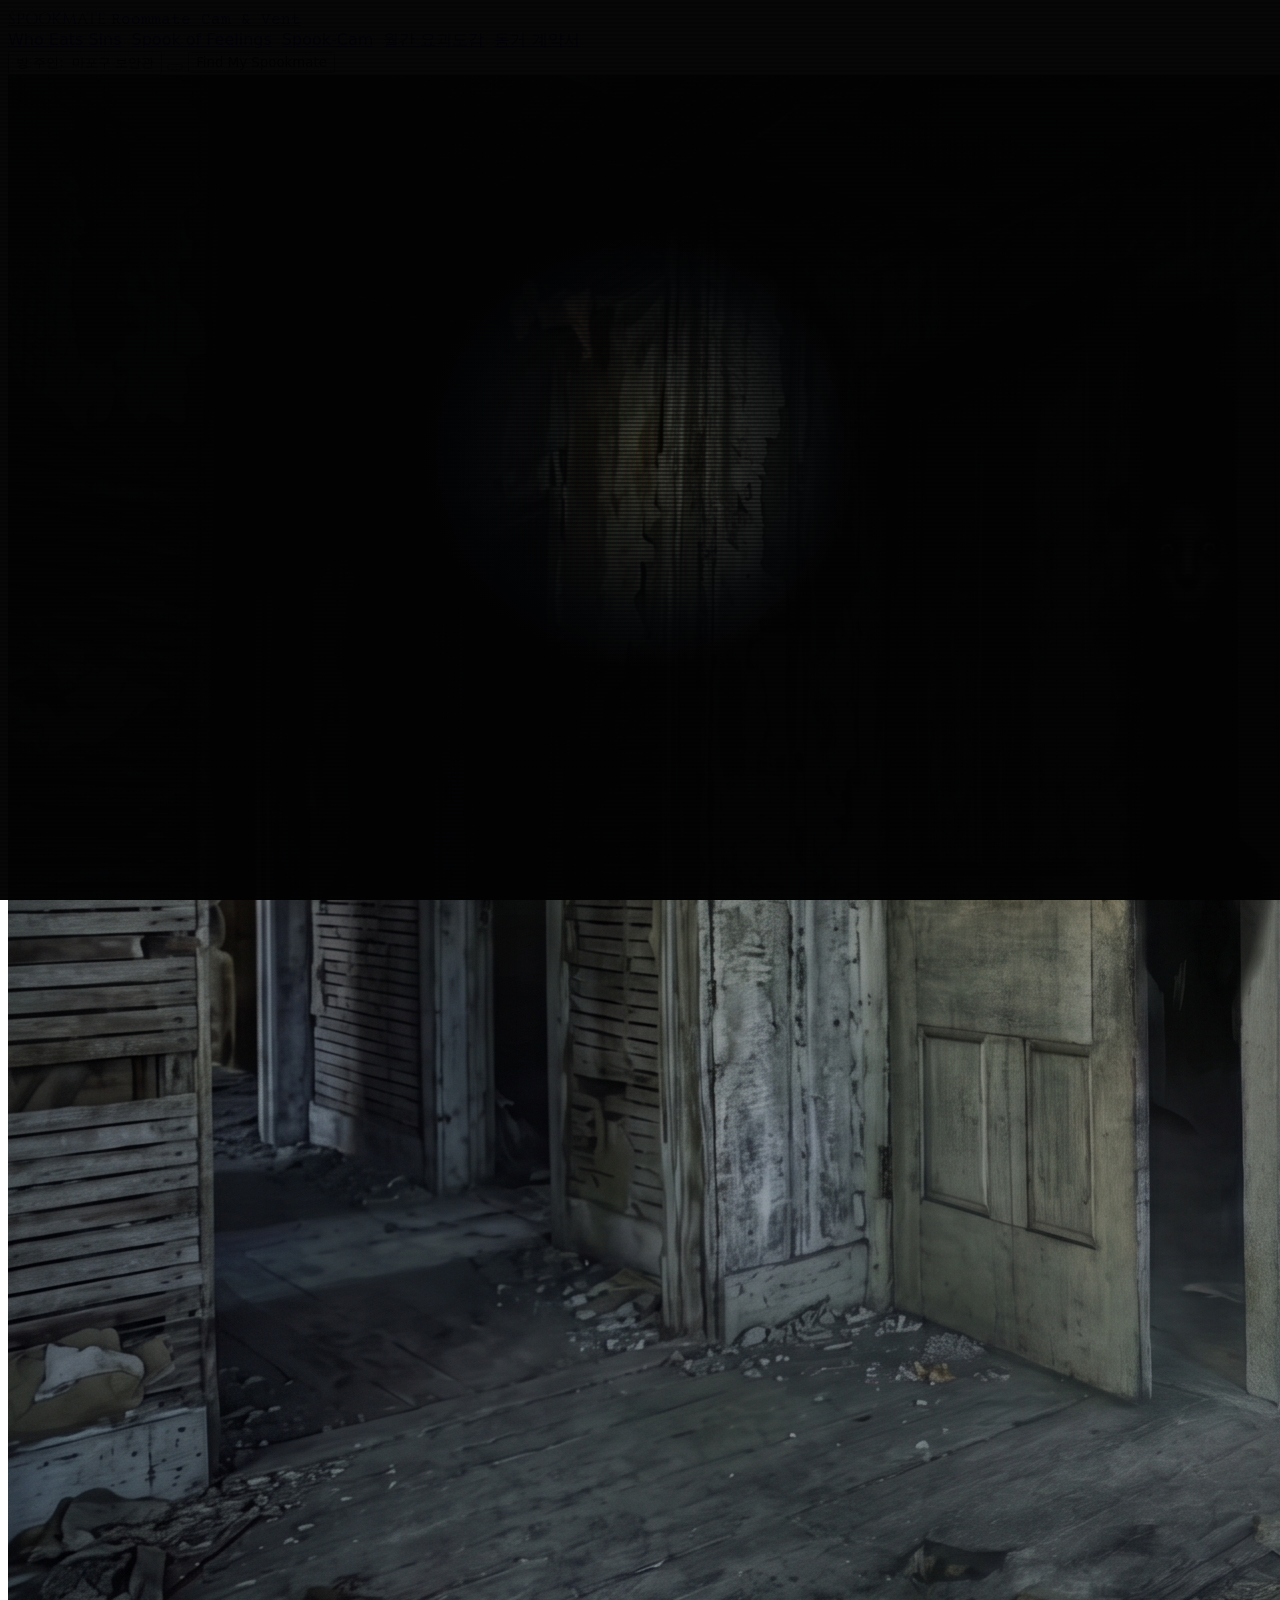
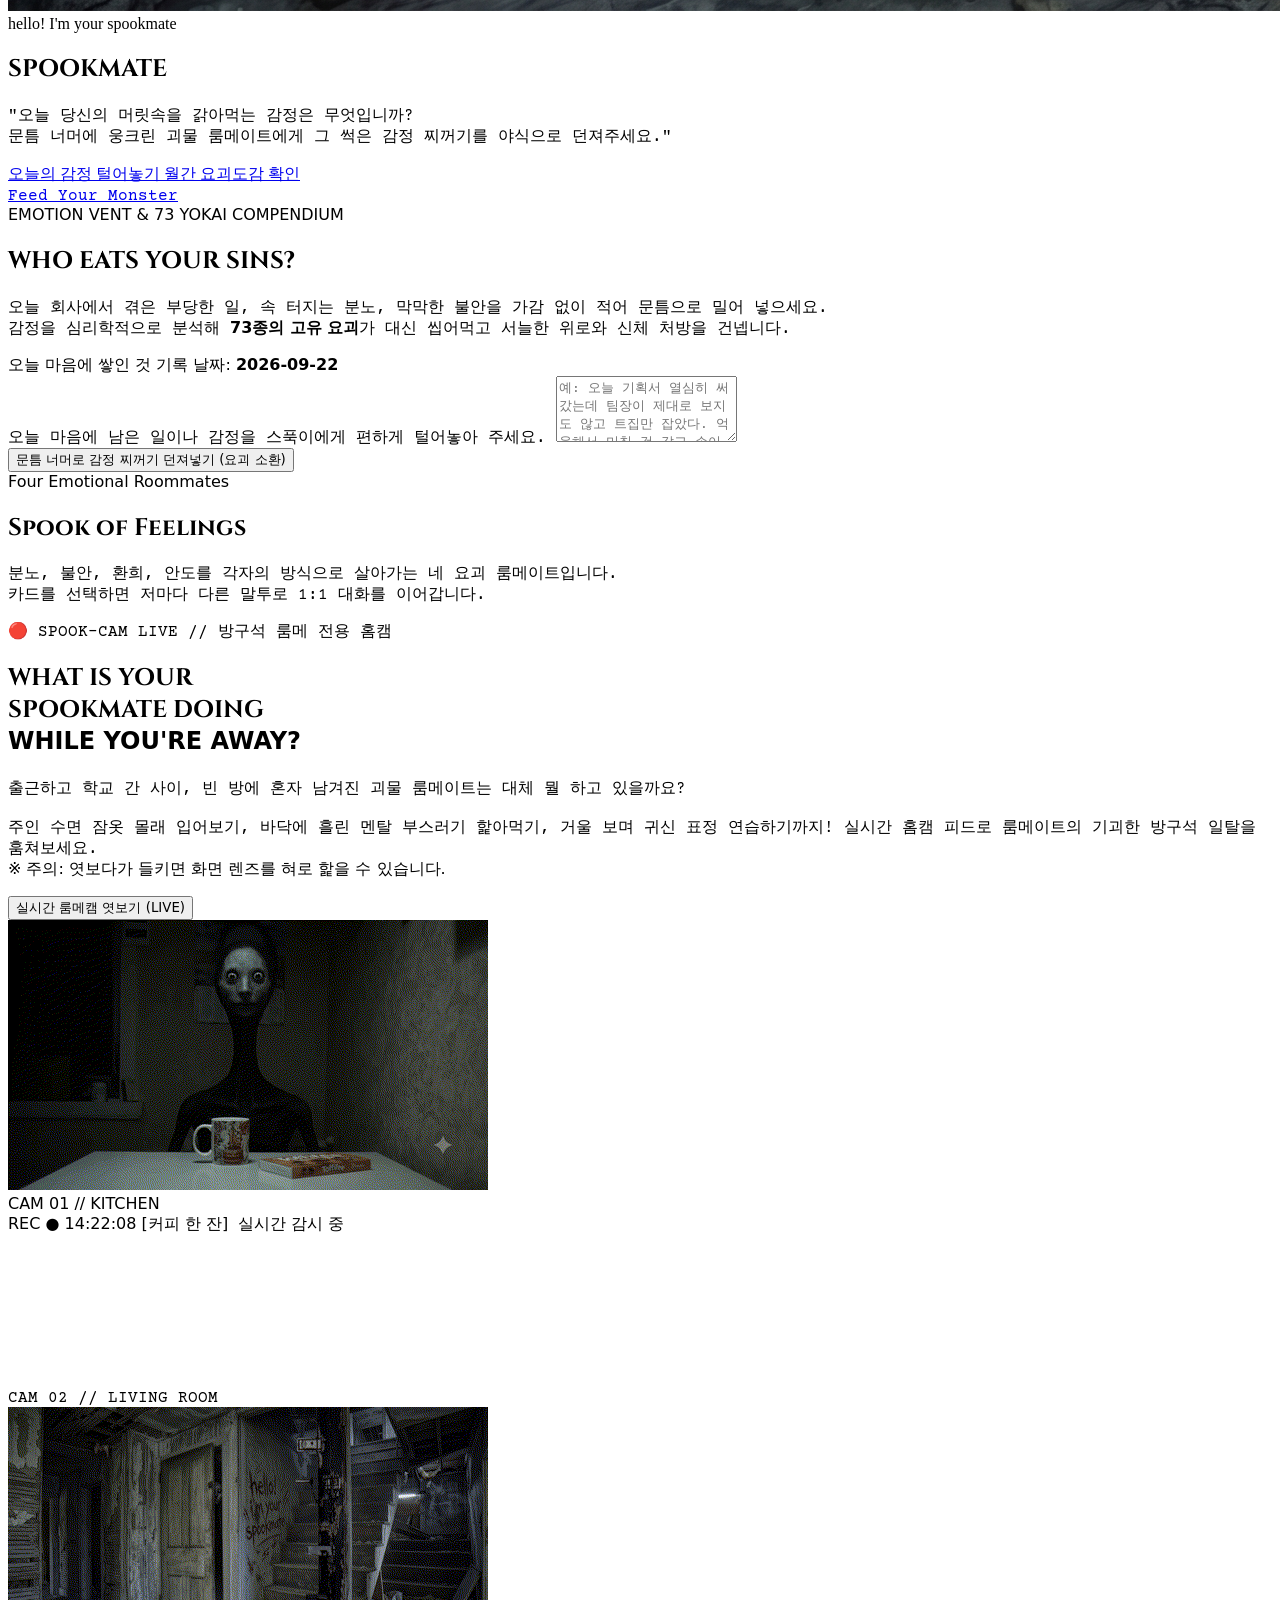
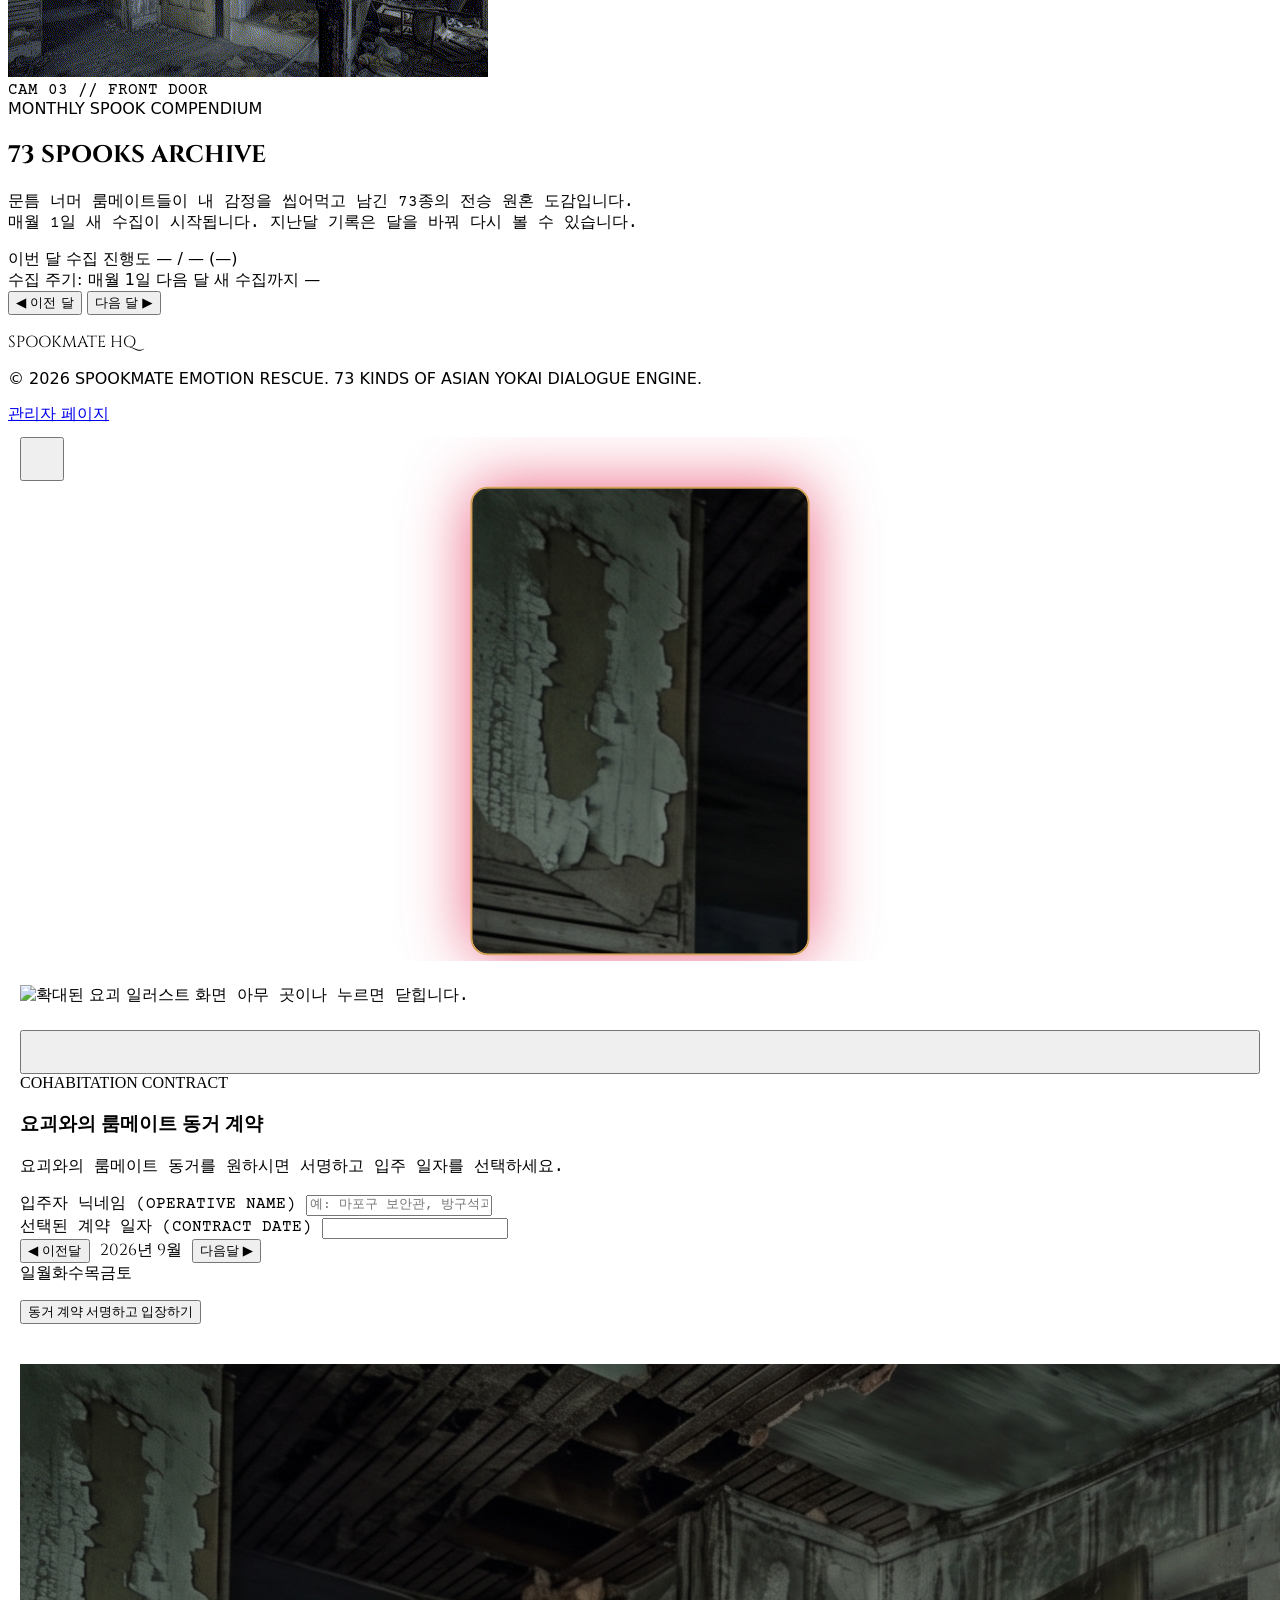
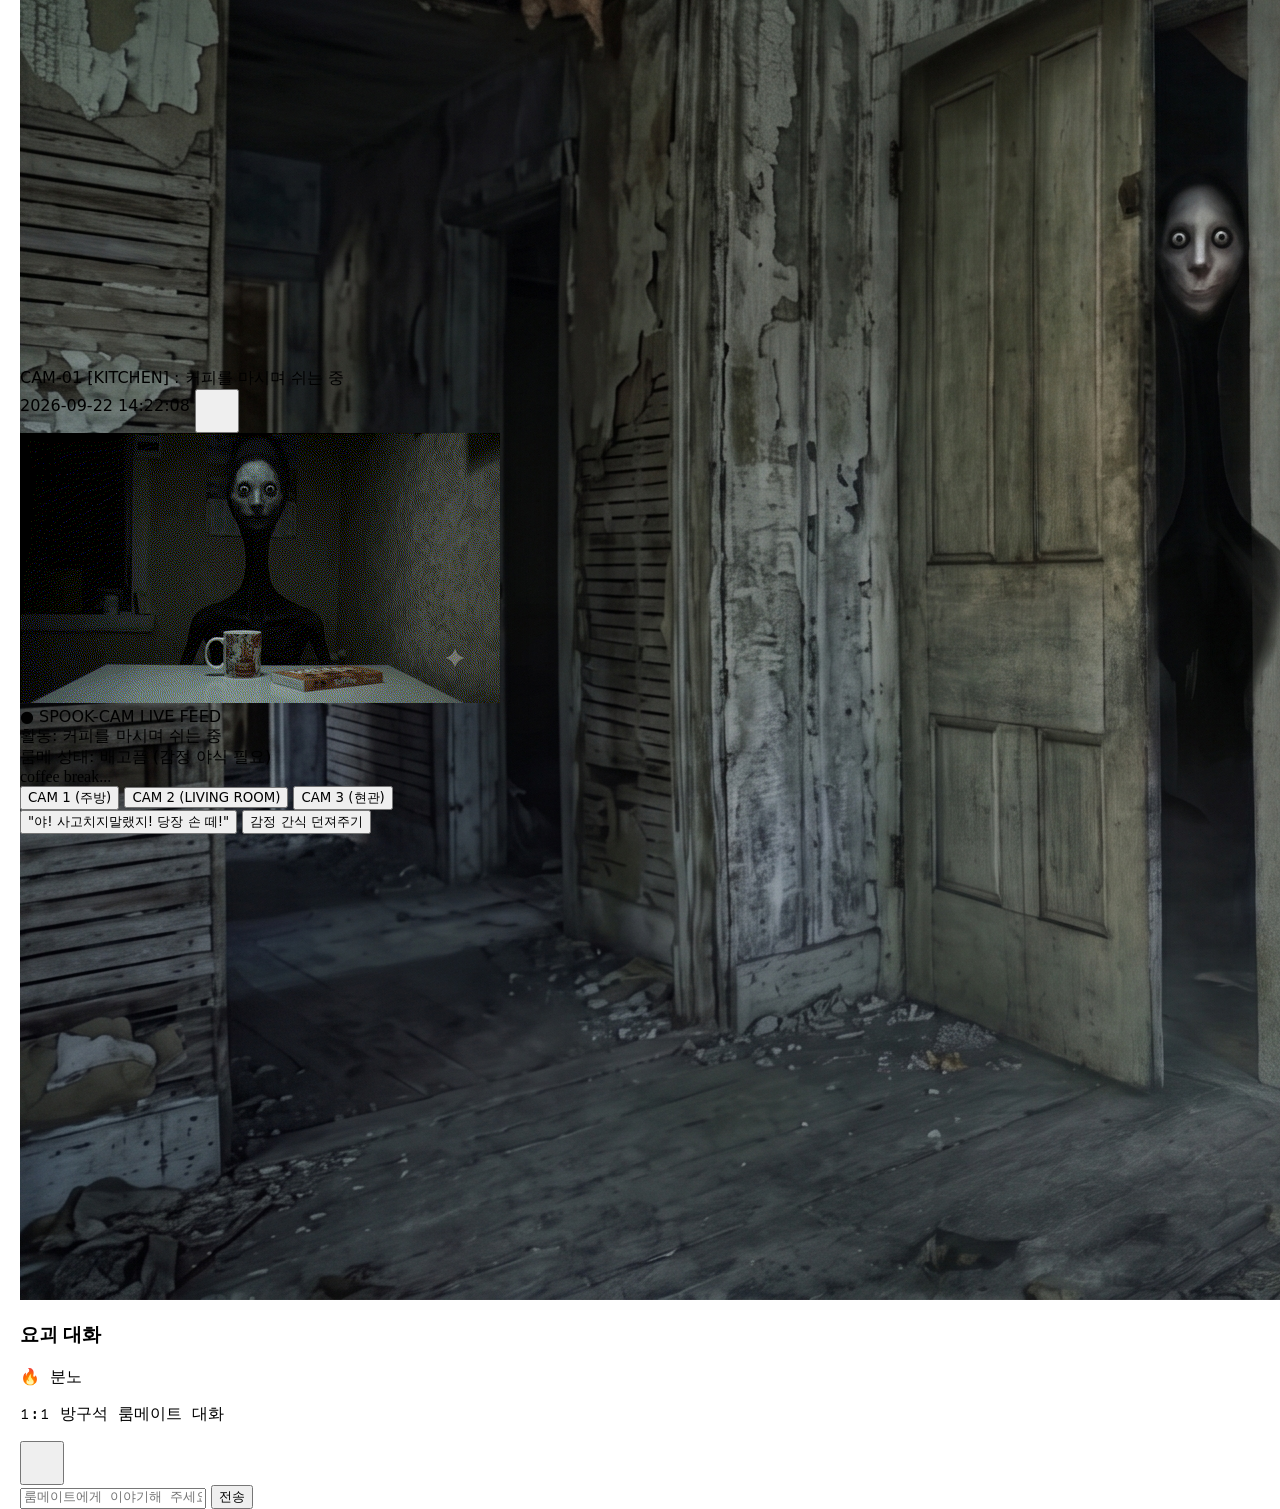
==== commit 84e51097: "Add installable app metadata" ====
--- a/index.html
+++ b/index.html
@@ -12,6 +12,12 @@
         })(window, document, 'script', 'dataLayer', 'GTM-WNXLHH5S');</script>
     <meta charset="UTF-8" />
     <meta name="viewport" content="width=device-width, initial-scale=1.0" />
+    <meta name="theme-color" content="#070809" />
+    <meta name="apple-mobile-web-app-capable" content="yes" />
+    <meta name="apple-mobile-web-app-status-bar-style" content="black-translucent" />
+    <meta name="apple-mobile-web-app-title" content="SPOOKMATE" />
+    <link rel="manifest" href="./manifest.json" />
+    <link rel="apple-touch-icon" href="./img/app-icon-192.png" />
     <title>SPOOKMATE — 초자연적 감정 외재화 & 룸메이트 동거 일기</title>
 
     <meta property="og:type" content="website" />
@@ -249,6 +255,166 @@
 
         ::-webkit-scrollbar-thumb:hover {
             background: #b91c1c;
+        }
+
+        /* App-sized modal layout: keep controls visible and let long content scroll inside. */
+        #sin-eater-modal,
+        #image-zoom-modal,
+        #contract-modal,
+        #yokai-chat-modal,
+        #cctv-modal {
+            padding: max(0.75rem, env(safe-area-inset-top)) max(0.75rem, env(safe-area-inset-right))
+                max(0.75rem, env(safe-area-inset-bottom)) max(0.75rem, env(safe-area-inset-left));
+        }
+
+        #sin-modal-container,
+        #contract-modal > div,
+        #yokai-chat-modal > div,
+        #cctv-modal > div {
+            max-height: calc(100vh - 1.5rem);
+            max-height: calc(100dvh - 1.5rem);
+            overscroll-behavior: contain;
+        }
+
+        #contract-modal > div {
+            display: flex;
+            flex-direction: column;
+            overflow: hidden;
+        }
+
+        #contract-form {
+            min-height: 0;
+            overflow-y: auto;
+            overscroll-behavior: contain;
+        }
+
+        #yokai-chat-modal > div {
+            height: min(580px, calc(100vh - 1.5rem));
+            height: min(580px, calc(100dvh - 1.5rem));
+        }
+
+        #cctv-modal > div {
+            overflow-y: auto;
+        }
+
+        #sin-modal-container {
+            overflow-y: auto;
+        }
+
+        #sin-yokai-img,
+        #zoomed-image {
+            object-fit: contain;
+        }
+
+        #sin-yokai-quote,
+        #sin-yokai-alt,
+        #sin-yokai-action,
+        #chat-messages-container {
+            font-size: 0.875rem;
+            line-height: 1.5;
+        }
+
+        #sin-image-frame {
+            touch-action: manipulation;
+        }
+
+        #sin-eater-modal button[onclick="closeSinEaterModal()"],
+        #contract-modal button[onclick="closeContractModal()"],
+        #yokai-chat-modal button[onclick="closeYokaiChatModal()"],
+        #cctv-modal button[onclick="closeCctvModal()"] {
+            min-width: 2.75rem;
+            min-height: 2.75rem;
+            display: inline-flex;
+            align-items: center;
+            justify-content: center;
+            touch-action: manipulation;
+        }
+
+        @media (max-width: 767px) {
+            #sin-modal-container {
+                padding: 1rem;
+                border-radius: 1rem;
+            }
+
+            .sin-modal-body {
+                min-height: 0;
+                gap: 0.75rem;
+            }
+
+            .sin-image-slot {
+                width: min(58vw, 230px);
+                height: clamp(170px, 28vh, 270px);
+                height: clamp(170px, 28dvh, 270px);
+            }
+
+            .sin-text-slot {
+                margin-top: 0;
+                padding-left: 0;
+                gap: 0.75rem;
+            }
+
+            #contract-modal > div {
+                padding: 1rem;
+            }
+
+            #contract-modal form {
+                padding-right: 0.125rem;
+            }
+
+            #contract-form label,
+            #contract-cal-status,
+            #contract-submit-status {
+                font-size: 0.75rem;
+            }
+
+            #contract-form input,
+            #contract-cal-grid {
+                font-size: 0.875rem;
+            }
+
+            #yokai-chat-modal > div > div:first-child {
+                padding: 0.625rem 0.75rem;
+                gap: 0.5rem;
+            }
+
+            #yokai-chat-modal > div > div:last-child {
+                padding: 0.625rem;
+            }
+
+            #cctv-modal > div > div:nth-child(2) {
+                height: clamp(150px, 32vh, 300px);
+                height: clamp(150px, 32dvh, 300px);
+                flex: none;
+            }
+
+            #cctv-modal > div > div:last-child {
+                padding: 0.75rem;
+            }
+
+            #zoomed-image {
+                max-height: 78vh;
+                max-height: 78dvh;
+            }
+        }
+
+        @media (max-height: 600px) {
+            #sin-modal-container,
+            #contract-modal > div,
+            #yokai-chat-modal > div,
+            #cctv-modal > div {
+                max-height: calc(100vh - 1rem);
+                max-height: calc(100dvh - 1rem);
+            }
+
+            #sin-modal-container {
+                padding-top: 0.75rem;
+                padding-bottom: 0.75rem;
+            }
+
+            .sin-image-slot {
+                height: min(24vh, 190px);
+                height: min(24dvh, 190px);
+            }
         }
     </style>
 </head>
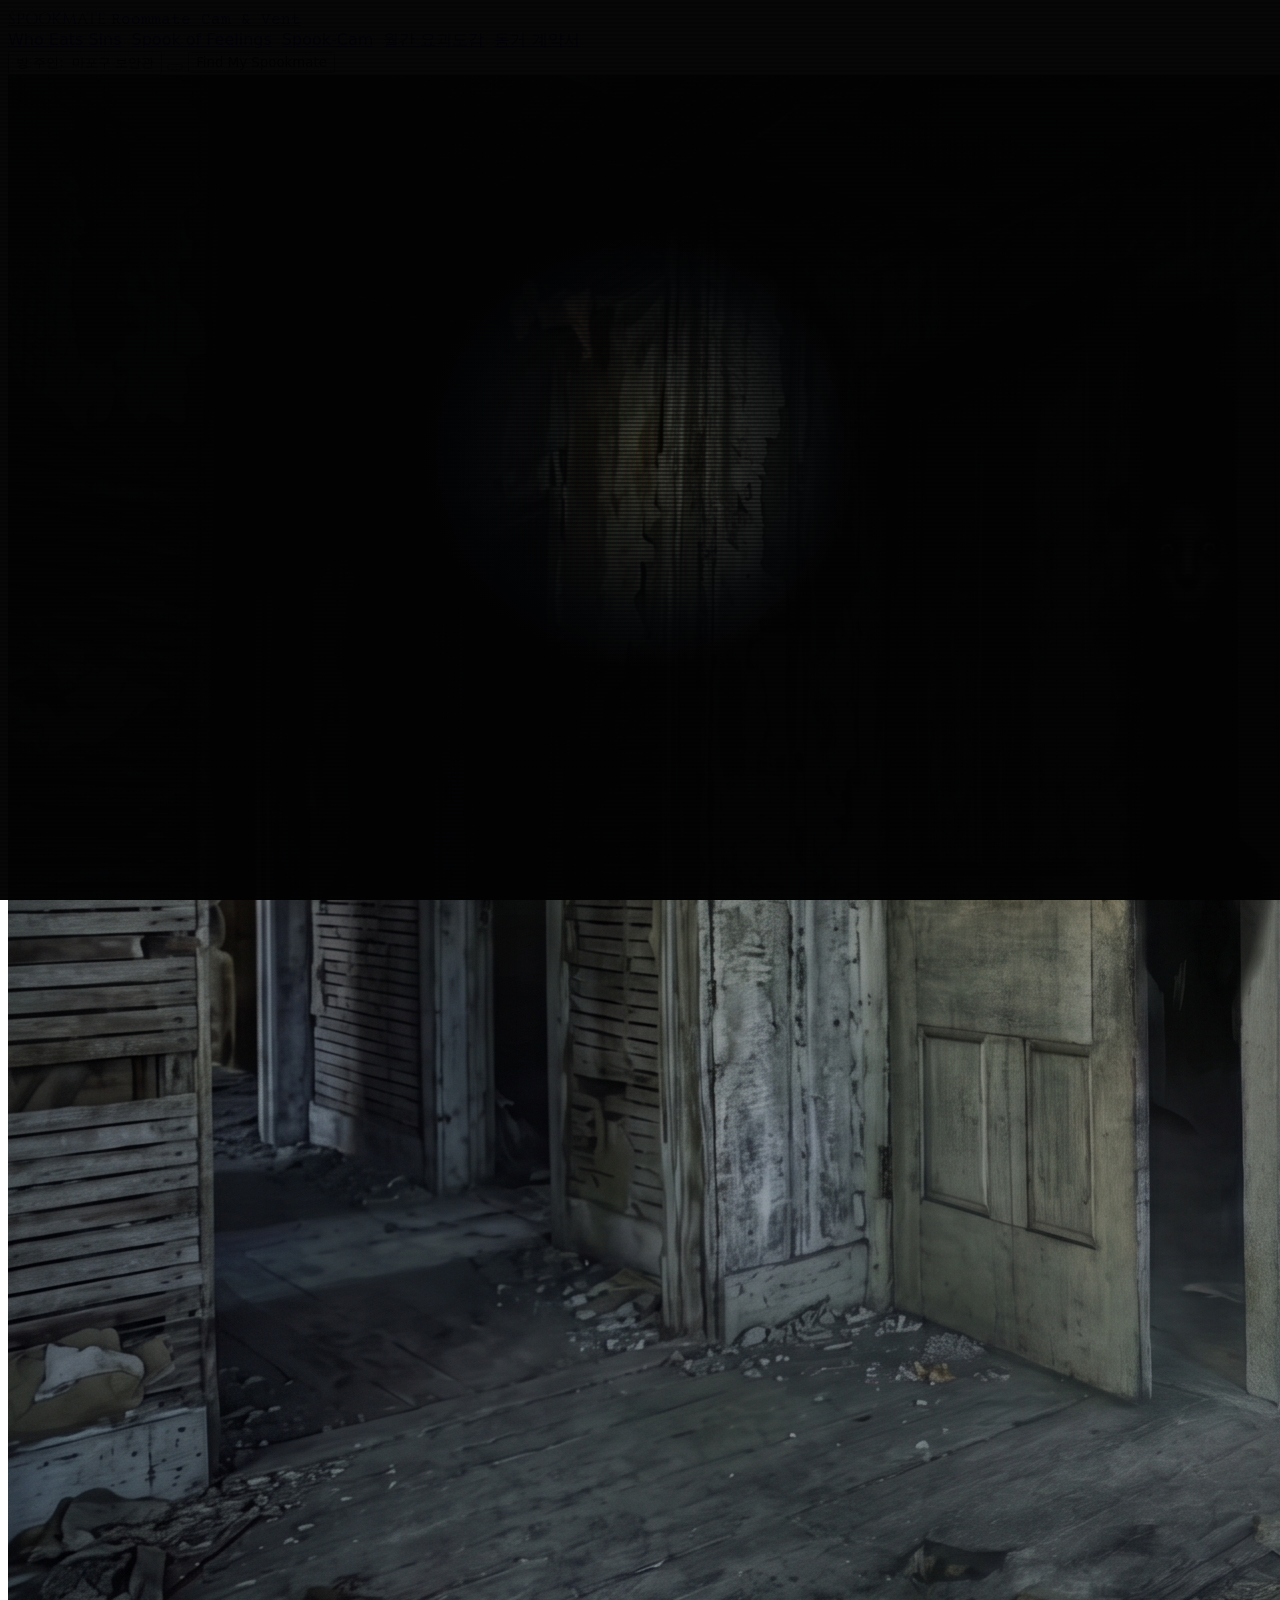
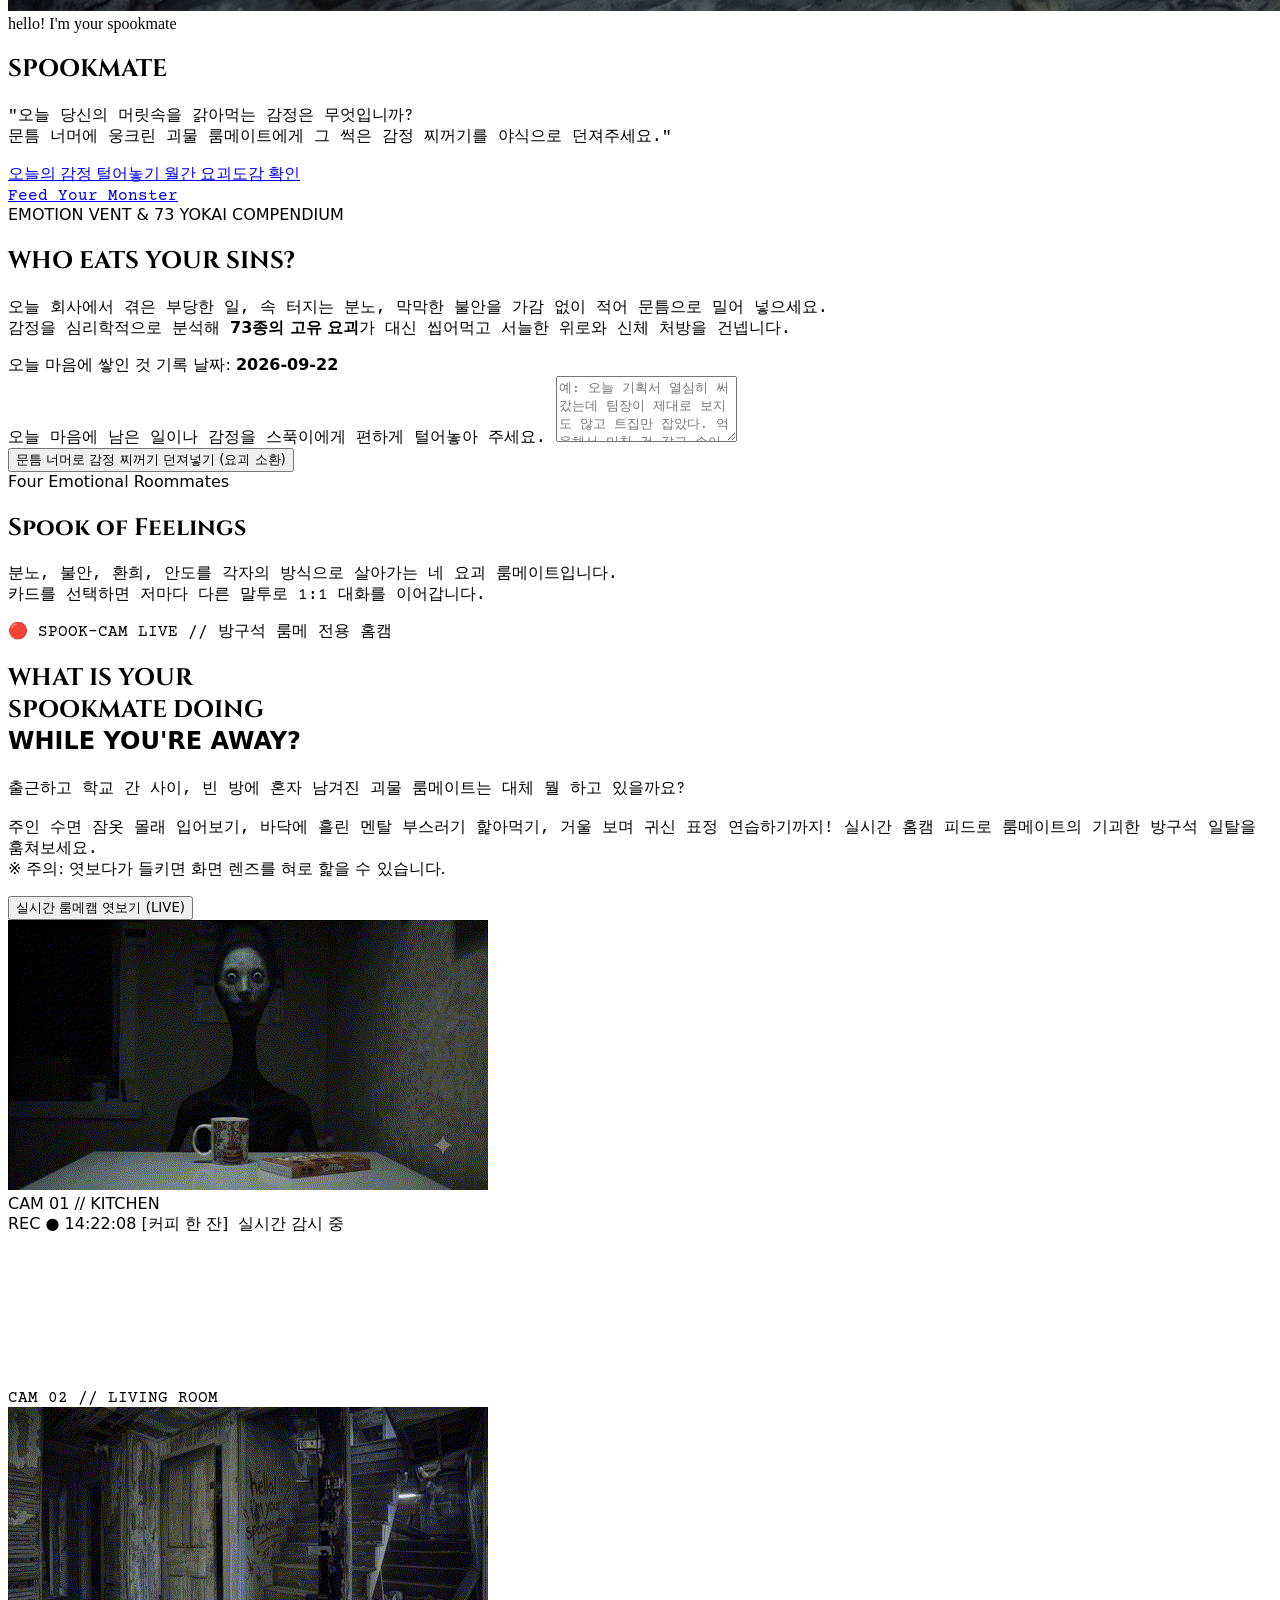
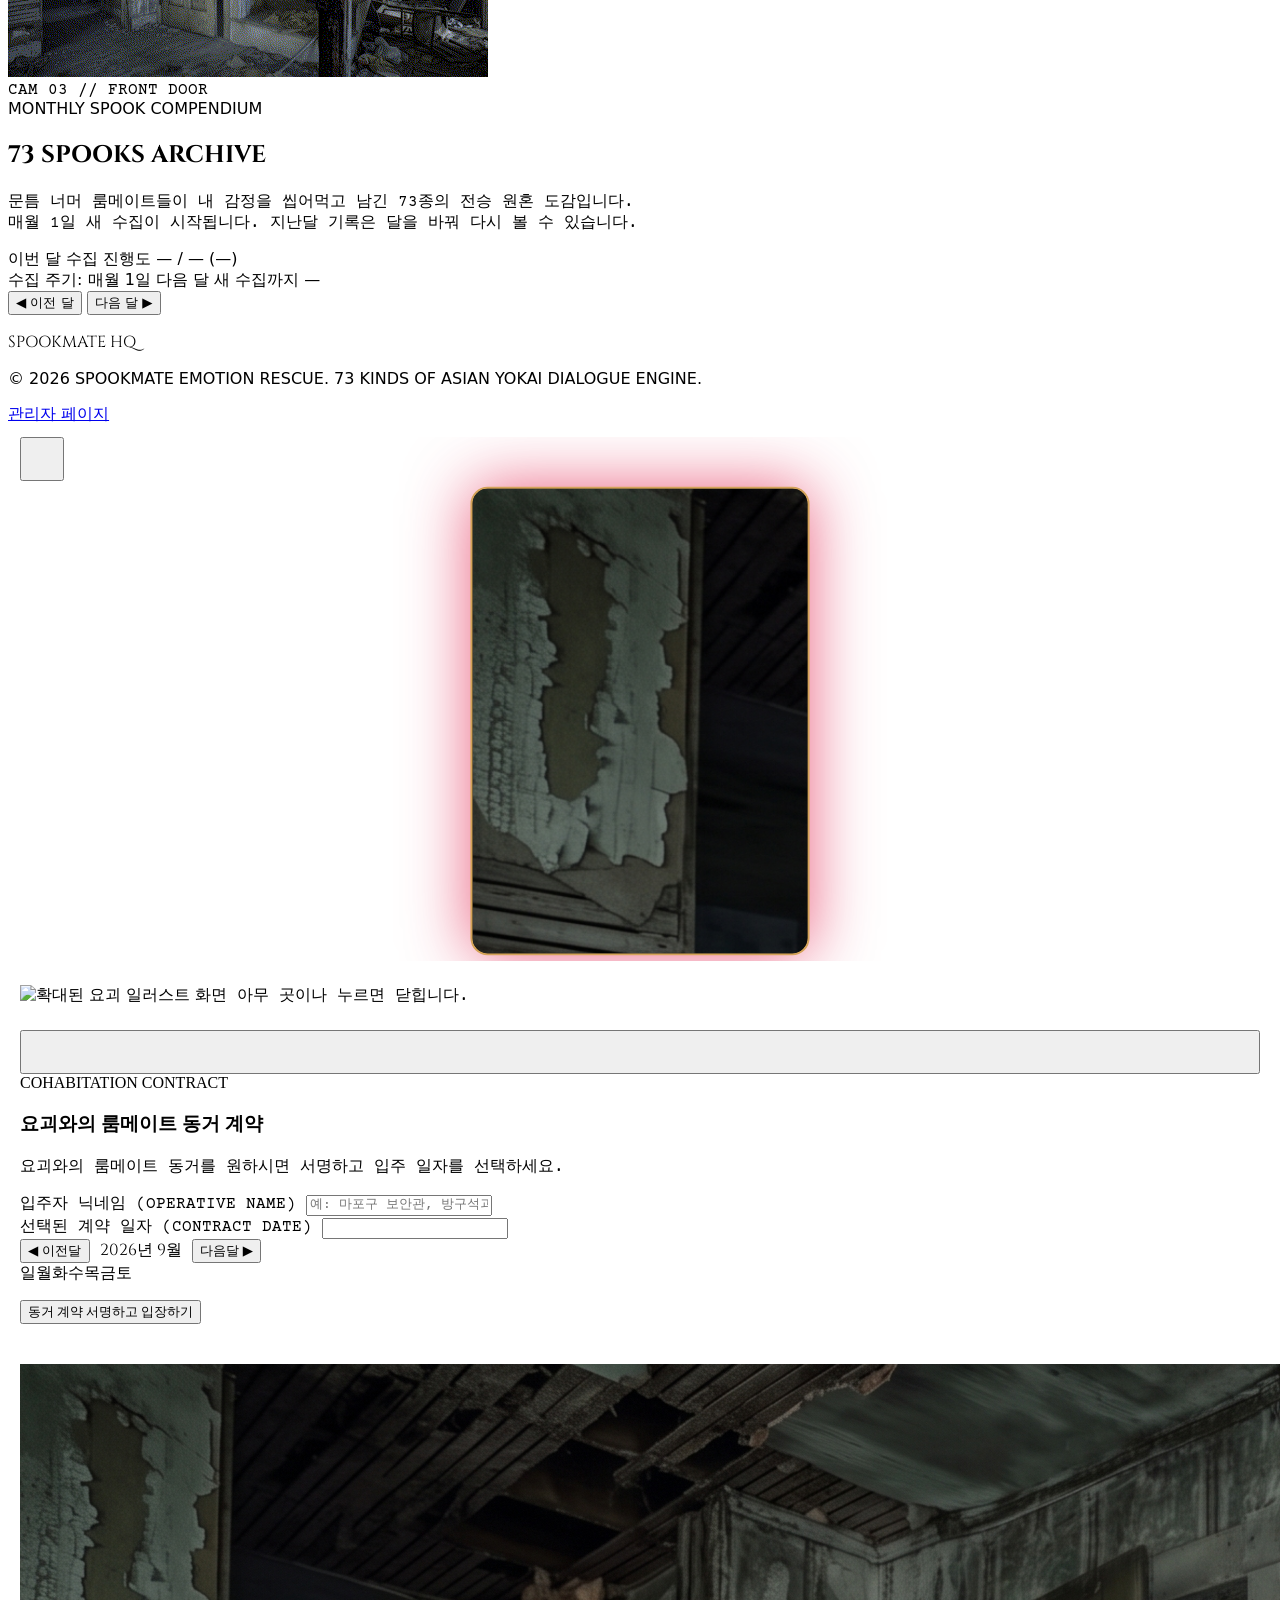
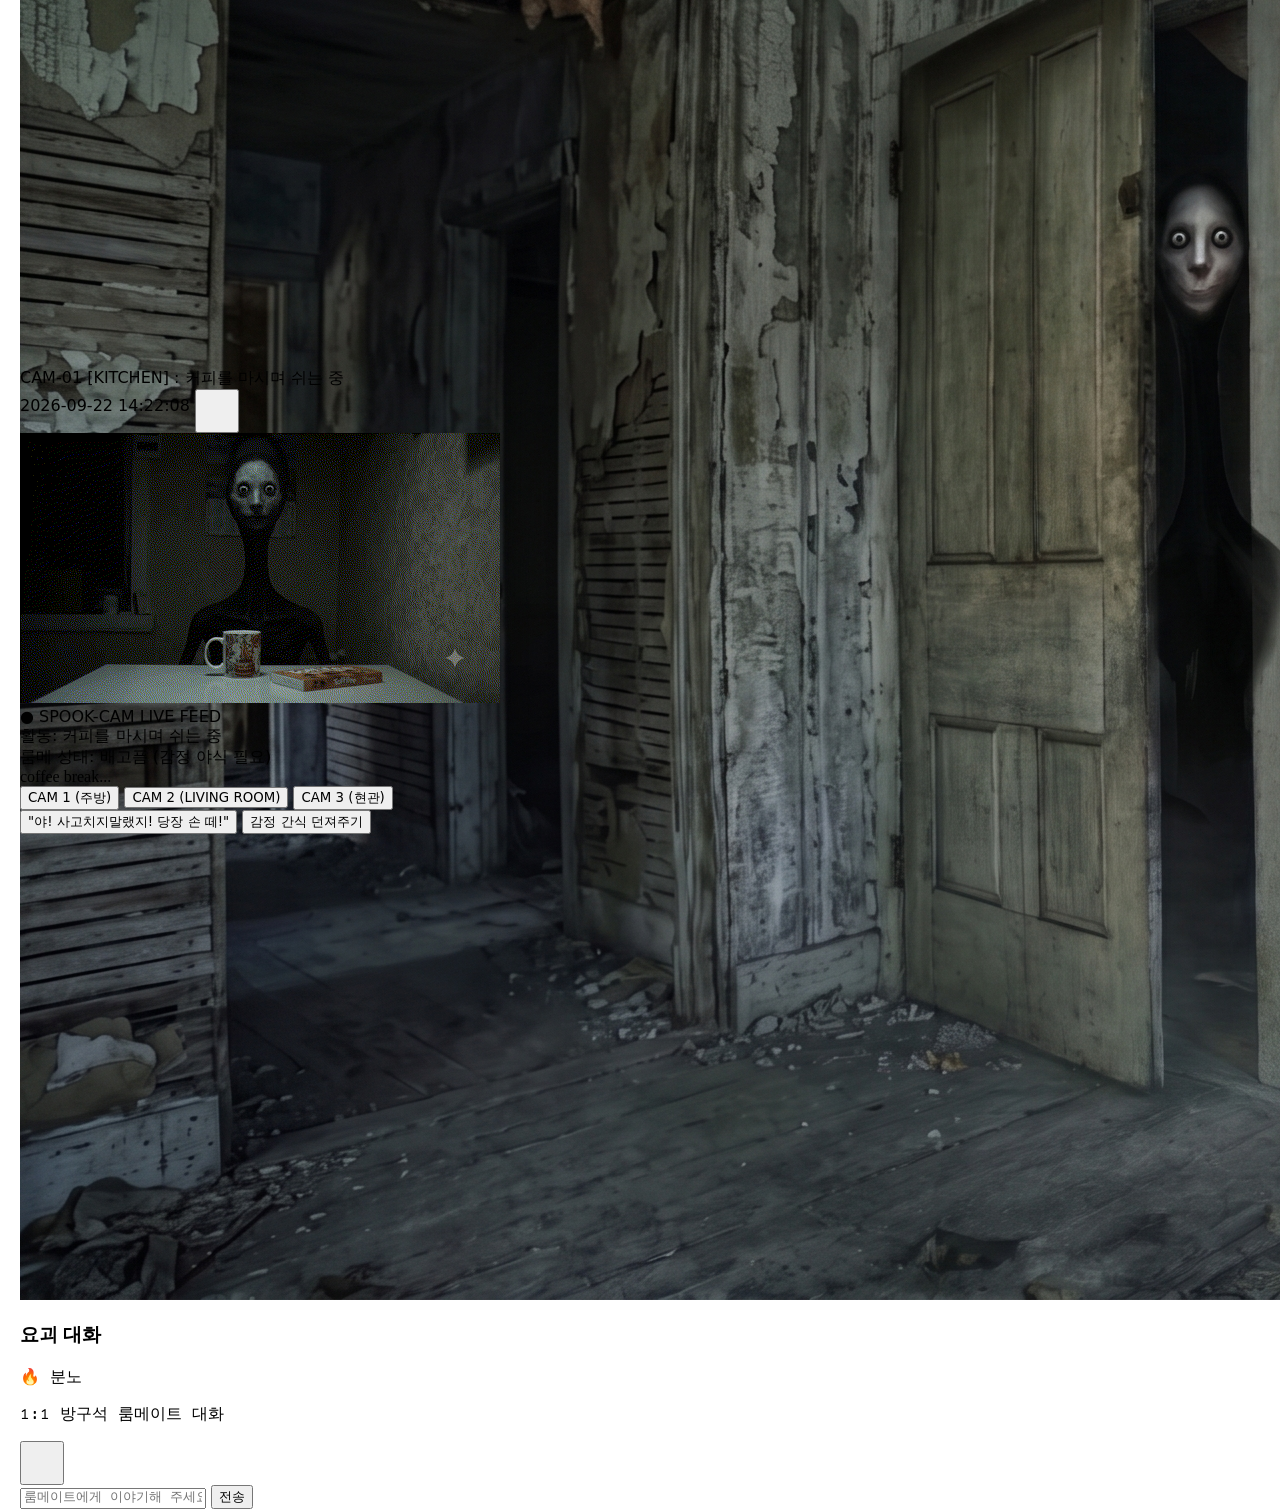
==== commit b1626cb3: "Improve mobile chat and camera layouts" ====
--- a/index.html
+++ b/index.html
@@ -414,6 +414,234 @@
             .sin-image-slot {
                 height: min(24vh, 190px);
                 height: min(24dvh, 190px);
+            }
+        }
+
+        /* Mobile app viewport refinements for the header, chat, and room cam. */
+        @media (max-width: 767px) {
+            body > header {
+                z-index: 60;
+            }
+
+            body > header > div {
+                height: auto !important;
+                min-height: 4.5rem;
+                padding: 0.55rem 0.75rem;
+                gap: 0.5rem;
+                flex-wrap: wrap;
+            }
+
+            body > header > div > a {
+                width: 100%;
+                min-width: 0;
+                justify-content: center;
+            }
+
+            body > header > div > a .font-cinzel {
+                font-size: 1rem;
+                letter-spacing: 0.16em;
+            }
+
+            body > header > div > div:last-child {
+                width: 100%;
+                min-width: 0;
+                justify-content: center;
+                gap: 0.5rem;
+            }
+
+            body > header nav {
+                order: 3;
+                display: flex !important;
+                width: 100%;
+                min-width: 0;
+                gap: 1rem;
+                overflow-x: auto;
+                padding: 0.25rem 0.1rem 0.4rem;
+                font-size: 0.6rem;
+                white-space: nowrap;
+                scrollbar-width: none;
+                -webkit-overflow-scrolling: touch;
+            }
+
+            body > header nav::-webkit-scrollbar {
+                display: none;
+            }
+
+            body > header nav a {
+                flex: none;
+            }
+
+            body > header #header-user-name {
+                max-width: 5.5rem;
+                overflow: hidden;
+                text-overflow: ellipsis;
+                white-space: nowrap;
+            }
+
+            body > header > div > div:last-child > button {
+                min-height: 2.5rem;
+                flex: 0 1 auto;
+                padding: 0.5rem 0.65rem;
+                font-size: 0.65rem;
+            }
+
+            body > header > div > div:last-child > button:last-child {
+                font-size: 0;
+            }
+
+            body > header > div > div:last-child > button:last-child::after {
+                content: "요괴 찾기";
+                font-size: 0.65rem;
+            }
+
+            main.relative {
+                padding-top: 11rem;
+            }
+
+            #yokai-chat-modal {
+                align-items: center;
+                padding: max(0.5rem, env(safe-area-inset-top)) 0.5rem
+                    max(0.5rem, env(safe-area-inset-bottom));
+            }
+
+            #yokai-chat-modal > div {
+                width: 100%;
+                max-width: 30rem;
+                height: min(36rem, calc(100dvh - env(safe-area-inset-top) - env(safe-area-inset-bottom) - 1rem));
+                min-height: 0;
+                border-radius: 0.875rem;
+            }
+
+            #yokai-chat-modal > div > div:first-child {
+                flex: none;
+                min-width: 0;
+            }
+
+            #yokai-chat-modal > div > div:first-child > div:first-child {
+                min-width: 0;
+            }
+
+            #chat-modal-title,
+            #chat-modal-sub {
+                overflow-wrap: anywhere;
+            }
+
+            #chat-messages-container {
+                min-height: 0;
+                font-size: clamp(0.75rem, 3.5vw, 0.875rem);
+                line-height: 1.5;
+            }
+
+            #yokai-chat-modal > div > div:last-child {
+                flex: none;
+            }
+
+            #chat-form {
+                min-width: 0;
+            }
+
+            #chat-user-input {
+                min-width: 0;
+                padding-left: 0.7rem;
+                padding-right: 0.7rem;
+                font-size: 0.875rem;
+            }
+
+            #chat-submit-btn {
+                flex: none;
+                padding-left: 0.75rem;
+                padding-right: 0.75rem;
+            }
+
+            #cctv-modal {
+                align-items: center;
+                padding: max(0.5rem, env(safe-area-inset-top)) 0.5rem
+                    max(0.5rem, env(safe-area-inset-bottom));
+            }
+
+            #cctv-modal > div {
+                width: 100%;
+                max-width: 44rem;
+                max-height: calc(100dvh - env(safe-area-inset-top) - env(safe-area-inset-bottom) - 1rem);
+                min-height: 0;
+            }
+
+            #cctv-modal > div > div:first-child {
+                min-width: 0;
+                gap: 0.5rem;
+                padding: 0.6rem 0.65rem;
+                flex-wrap: wrap;
+                font-size: 0.65rem;
+            }
+
+            #cctv-cam-title {
+                min-width: 0;
+                flex: 1 1 55%;
+                overflow-wrap: anywhere;
+            }
+
+            #cctv-timecode {
+                overflow-wrap: anywhere;
+            }
+
+            #cctv-modal > div > div:nth-child(2) {
+                position: relative;
+                width: 100%;
+                height: auto;
+                aspect-ratio: 16 / 9;
+                flex: none;
+            }
+
+            #cctv-modal > div > div:nth-child(2) > div:first-of-type {
+                top: 0.5rem;
+                left: 0.5rem;
+                width: min(68%, 18rem);
+                max-width: calc(100% - 1rem);
+                padding: 0.45rem 0.55rem;
+                font-size: clamp(0.55rem, 2.5vw, 0.7rem);
+                line-height: 1.35;
+                overflow-wrap: anywhere;
+            }
+
+            #cam-graffiti {
+                right: 0.5rem;
+                bottom: 0.5rem;
+                max-width: 42%;
+                font-size: clamp(0.85rem, 4vw, 1.25rem);
+                text-align: right;
+                overflow-wrap: anywhere;
+            }
+
+            #cctv-modal > div > div:last-child {
+                gap: 0.5rem;
+            }
+
+            #cctv-modal > div > div:last-child > div:first-child,
+            #cctv-modal > div > div:last-child > div:last-child {
+                min-width: 0;
+                flex: 1 1 100%;
+                flex-wrap: wrap;
+                justify-content: stretch;
+                gap: 0.4rem;
+            }
+
+            #cctv-modal > div > div:last-child button {
+                min-width: 0;
+                flex: 1 1 auto;
+                justify-content: center;
+                padding: 0.55rem 0.45rem;
+                font-size: 0.65rem;
+                overflow-wrap: anywhere;
+            }
+        }
+
+        @media (max-width: 767px) and (max-height: 520px) {
+            #yokai-chat-modal > div {
+                height: calc(100dvh - 0.75rem);
+            }
+
+            #cctv-modal > div > div:nth-child(2) {
+                max-height: 38dvh;
             }
         }
     </style>
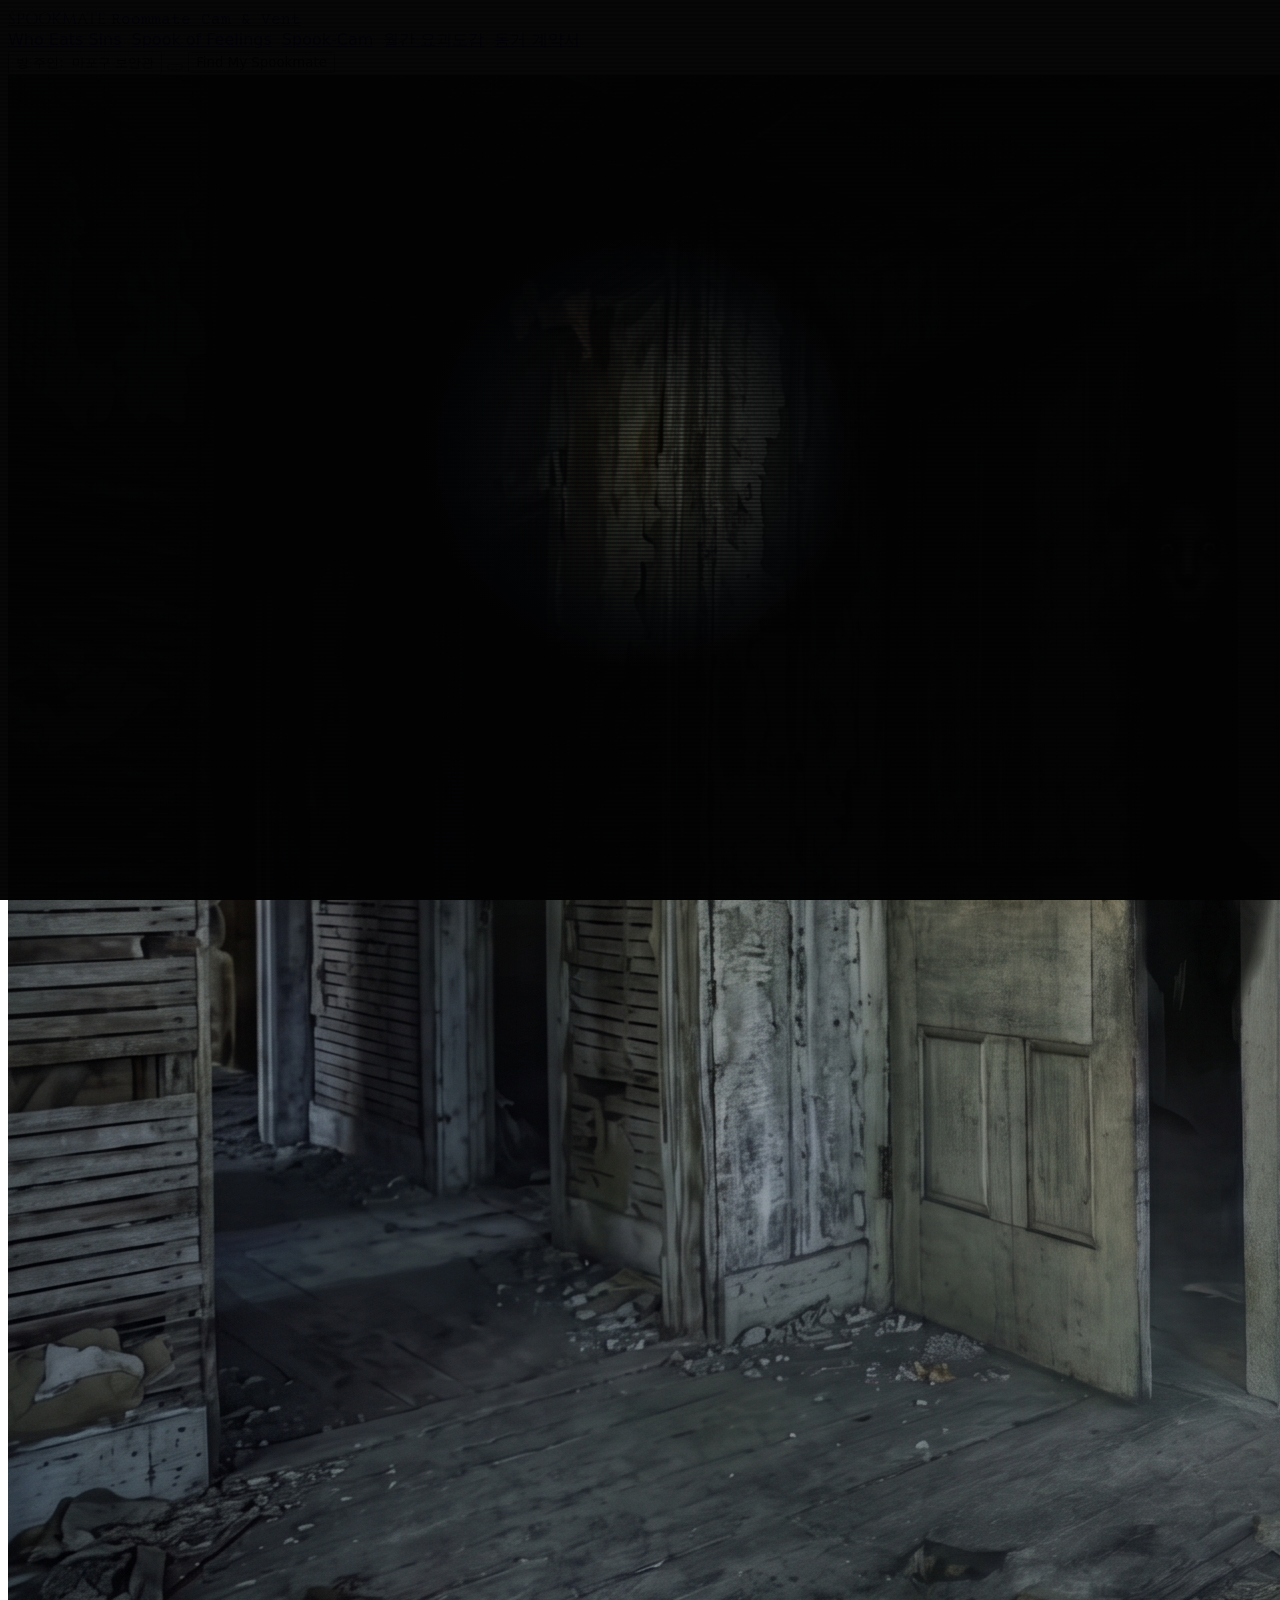
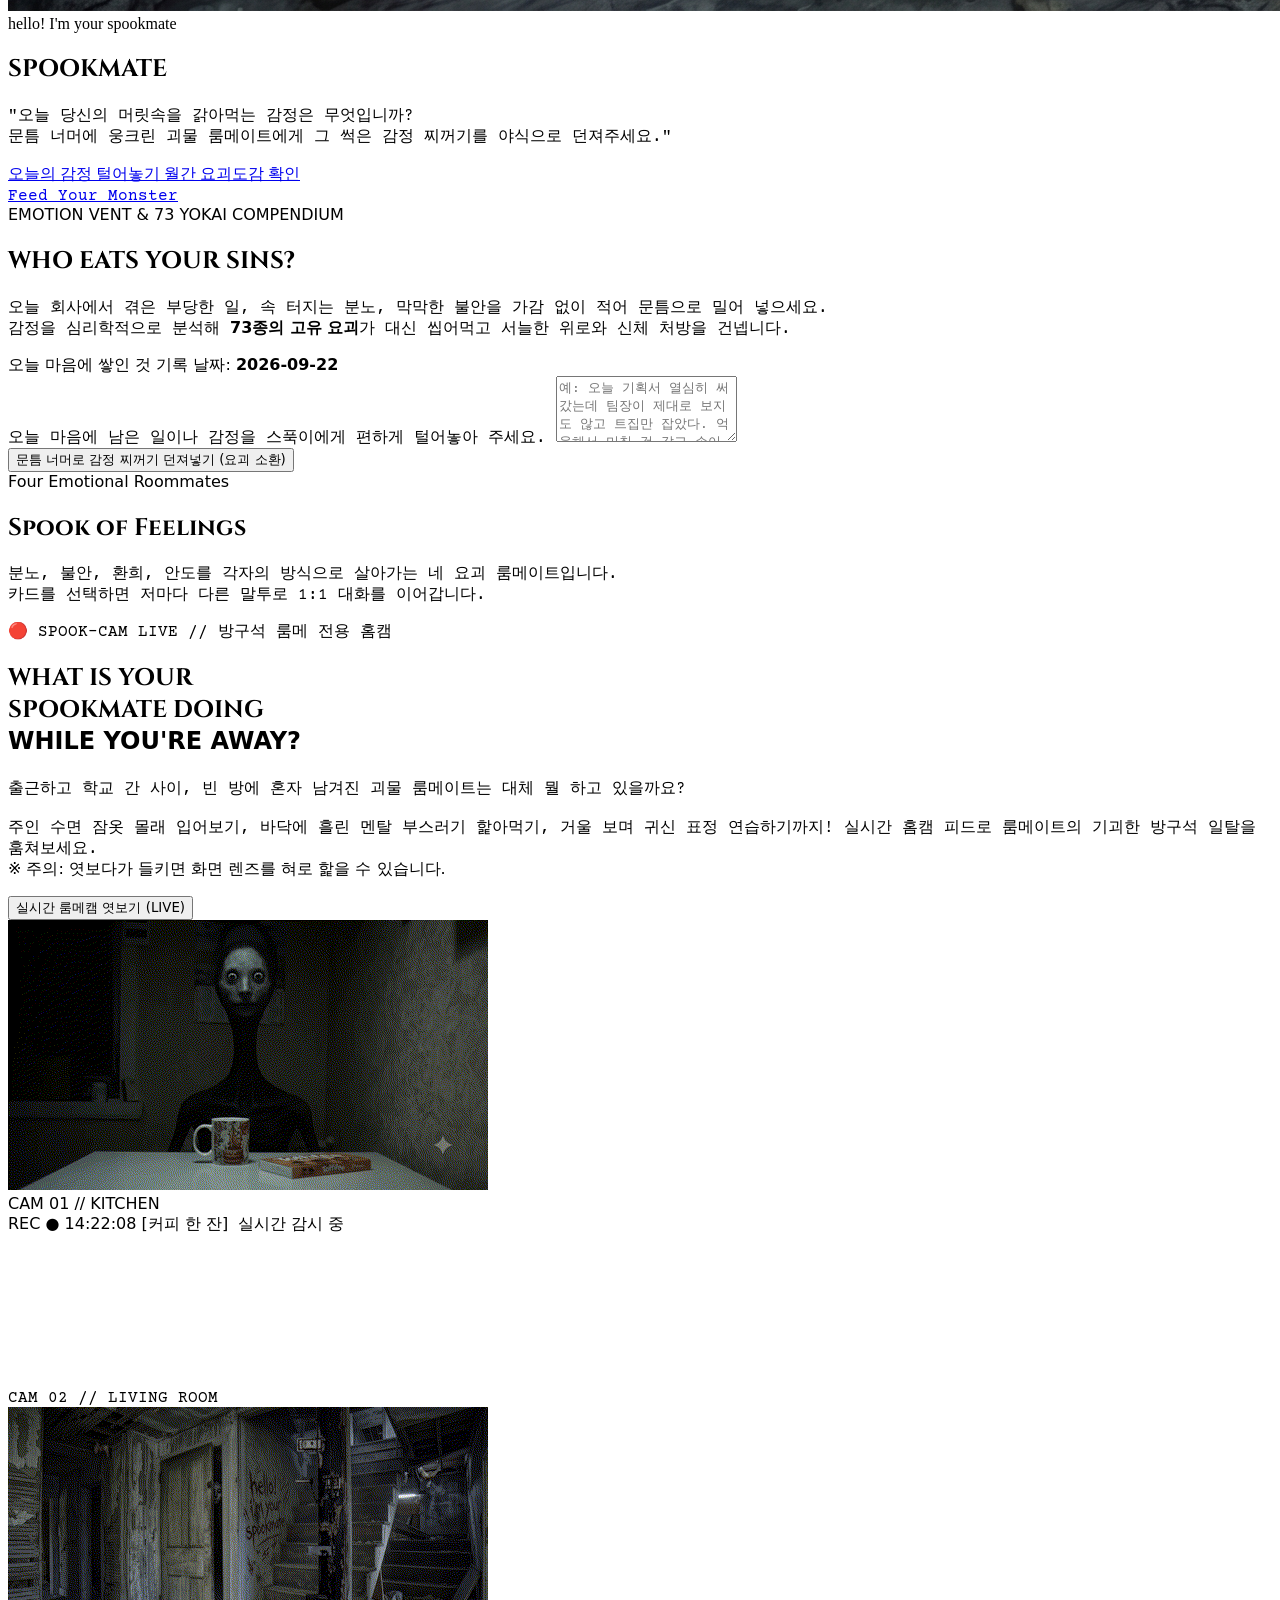
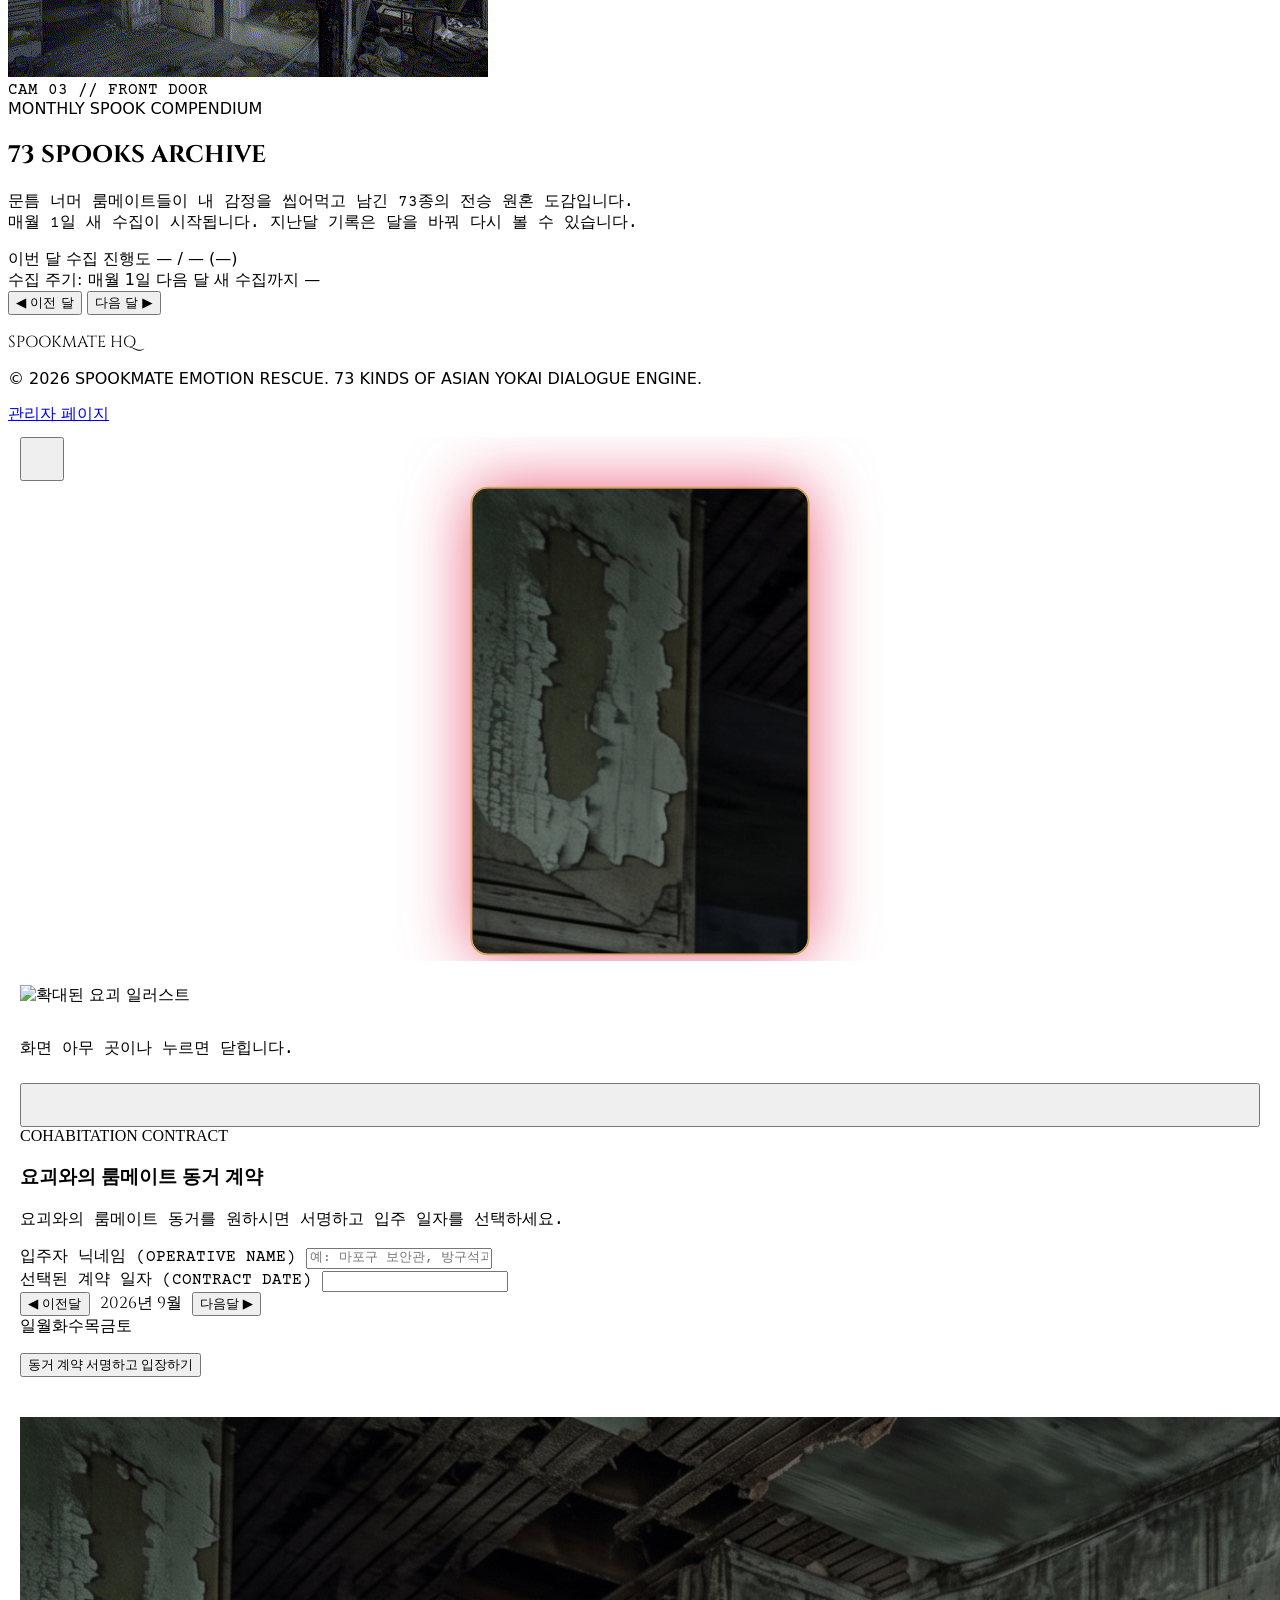
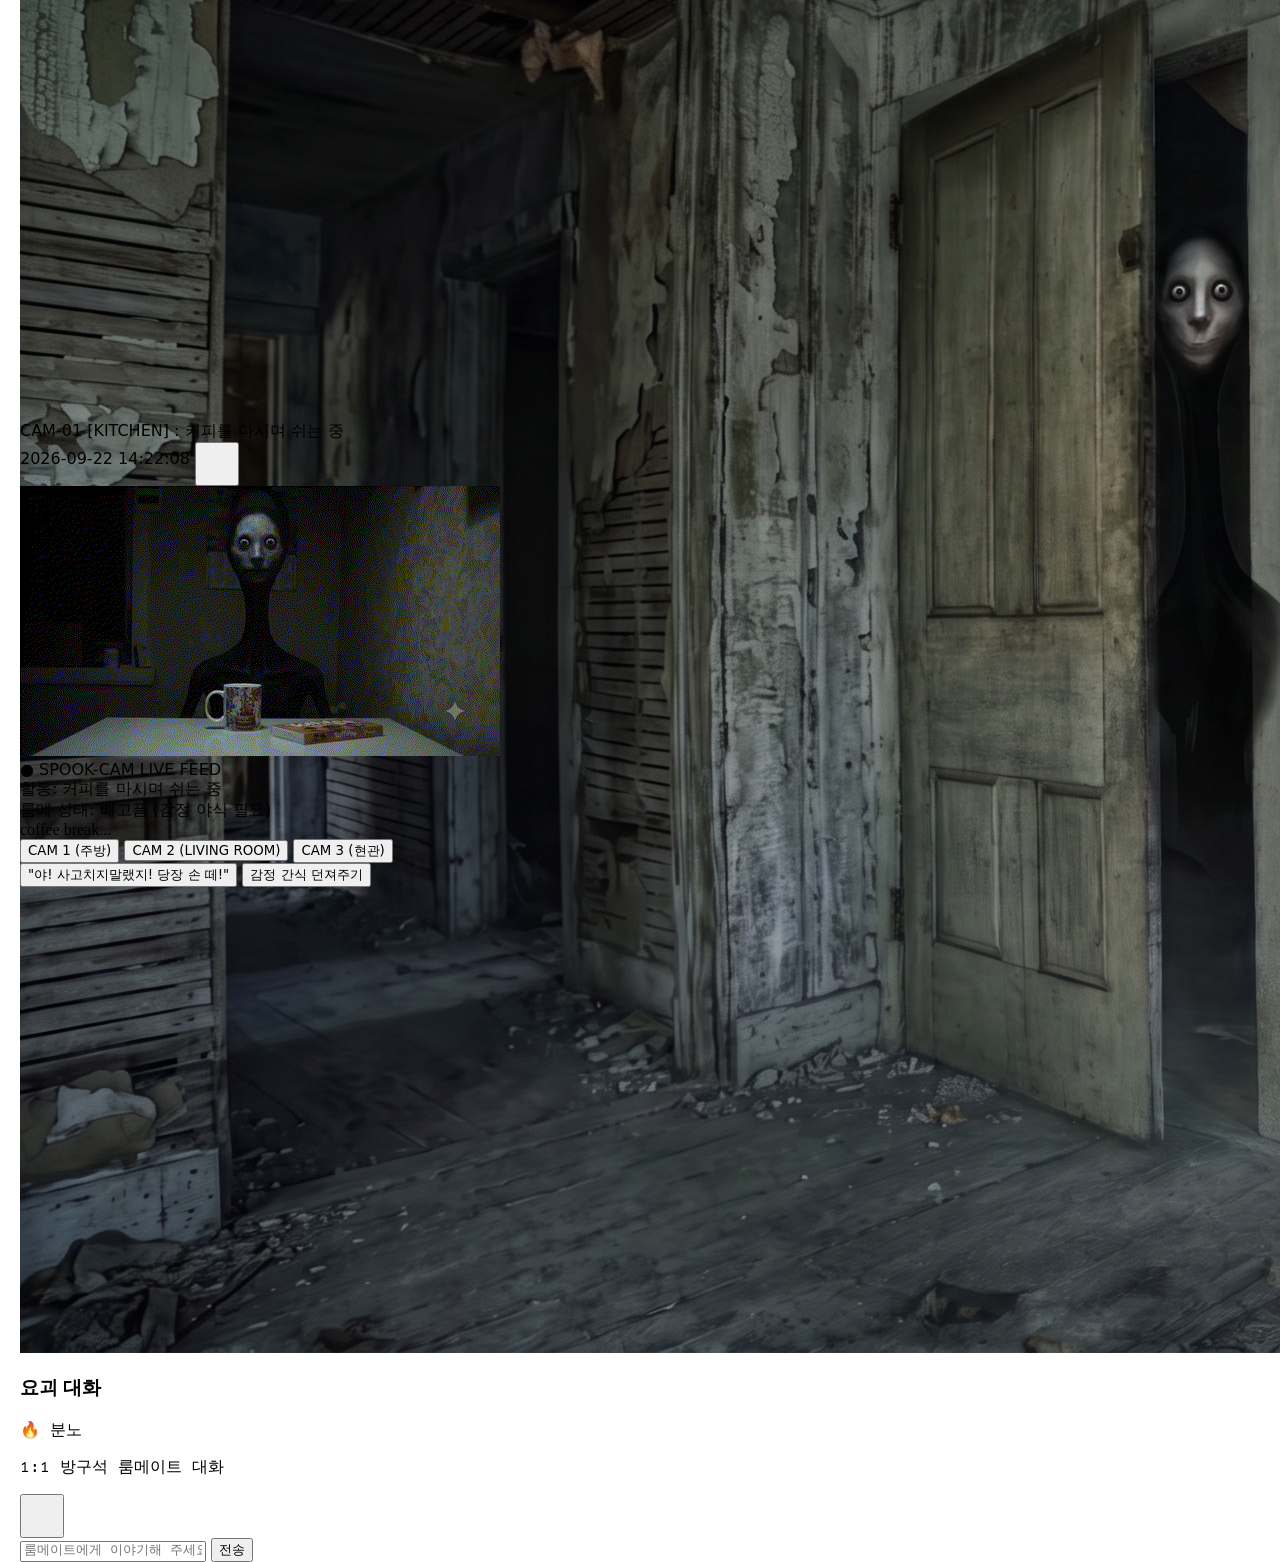
==== commit ff94c0f1: "Improve mobile archive and chat details" ====
--- a/index.html
+++ b/index.html
@@ -306,6 +306,17 @@
             object-fit: contain;
         }
 
+        #zoom-image-caption {
+            width: min(90vw, 56rem);
+            text-align: center;
+        }
+
+        #zoom-image-description {
+            overflow: hidden;
+            text-overflow: ellipsis;
+            white-space: nowrap;
+        }
+
         #sin-yokai-quote,
         #sin-yokai-alt,
         #sin-yokai-action,
@@ -527,13 +538,22 @@
             }
 
             #chat-messages-container {
+                flex: 1 1 0%;
                 min-height: 0;
+                overflow-y: auto;
+                overscroll-behavior: contain;
+                -webkit-overflow-scrolling: touch;
                 font-size: clamp(0.75rem, 3.5vw, 0.875rem);
                 line-height: 1.5;
             }
 
             #yokai-chat-modal > div > div:last-child {
-                flex: none;
+                position: sticky;
+                bottom: 0;
+                z-index: 2;
+                flex: 0 0 auto;
+                padding-bottom: calc(0.625rem + env(safe-area-inset-bottom));
+                background: rgb(0 0 0 / 0.96);
             }
 
             #chat-form {
@@ -593,10 +613,14 @@
             }
 
             #cctv-modal > div > div:nth-child(2) > div:first-of-type {
-                top: 0.5rem;
+                top: auto;
+                right: auto;
+                bottom: 0.5rem;
                 left: 0.5rem;
                 width: min(68%, 18rem);
                 max-width: calc(100% - 1rem);
+                max-height: 48%;
+                overflow-y: auto;
                 padding: 0.45rem 0.55rem;
                 font-size: clamp(0.55rem, 2.5vw, 0.7rem);
                 line-height: 1.35;
@@ -1051,6 +1075,10 @@
         <div class="relative max-w-4xl max-h-[90vh] flex flex-col items-center">
             <img id="zoomed-image" src="" alt="확대된 요괴 일러스트"
                 class="max-w-full max-h-[85vh] object-contain rounded-2xl border-2 border-spook-gold shadow-[0_0_60px_rgba(212,163,89,0.5)]">
+            <div id="zoom-image-caption" class="hidden mt-3 px-2">
+                <p id="zoom-image-name" class="text-white font-bold text-sm"></p>
+                <p id="zoom-image-description" class="mt-1 text-gray-300 text-xs"></p>
+            </div>
             <span class="text-gray-400 font-mono text-xs mt-3 select-none flex items-center gap-1.5">
                 <i data-lucide="x" class="w-4 h-4"></i> 화면 아무 곳이나 누르면 닫힙니다.
             </span>
@@ -1338,7 +1366,7 @@
                         card.classList.add('cursor-pointer', 'hover:-translate-y-1');
                         card.onclick = () => {
                             pushToDataLayer('compendium_card_click', { yokai_id: yokai.id, yokai_name: yokai.name });
-                            openZoomImage(yokai.image_url);
+                            openZoomImage(yokai.image_url, yokai.name, yokai.micro_action || yokai.story || yokai.narrative_dialogue || '');
                         };
                     } else {
                         art.textContent = unlocked ? '이미지 확인 중' : '🔒';
@@ -1510,8 +1538,14 @@
         const imageZoomModal = document.getElementById('image-zoom-modal');
         const zoomedImage = document.getElementById('zoomed-image');
 
-        function openZoomImage(imgSrc) {
+        function openZoomImage(imgSrc, yokaiName = '', yokaiDescription = '') {
             zoomedImage.src = imgSrc;
+            const caption = document.getElementById('zoom-image-caption');
+            const imageName = document.getElementById('zoom-image-name');
+            const imageDescription = document.getElementById('zoom-image-description');
+            imageName.textContent = yokaiName;
+            imageDescription.textContent = String(yokaiDescription).replace(/\s+/g, ' ').trim();
+            caption.classList.toggle('hidden', !yokaiName && !yokaiDescription);
             imageZoomModal.classList.remove('hidden');
             imageZoomModal.classList.add('flex');
         }
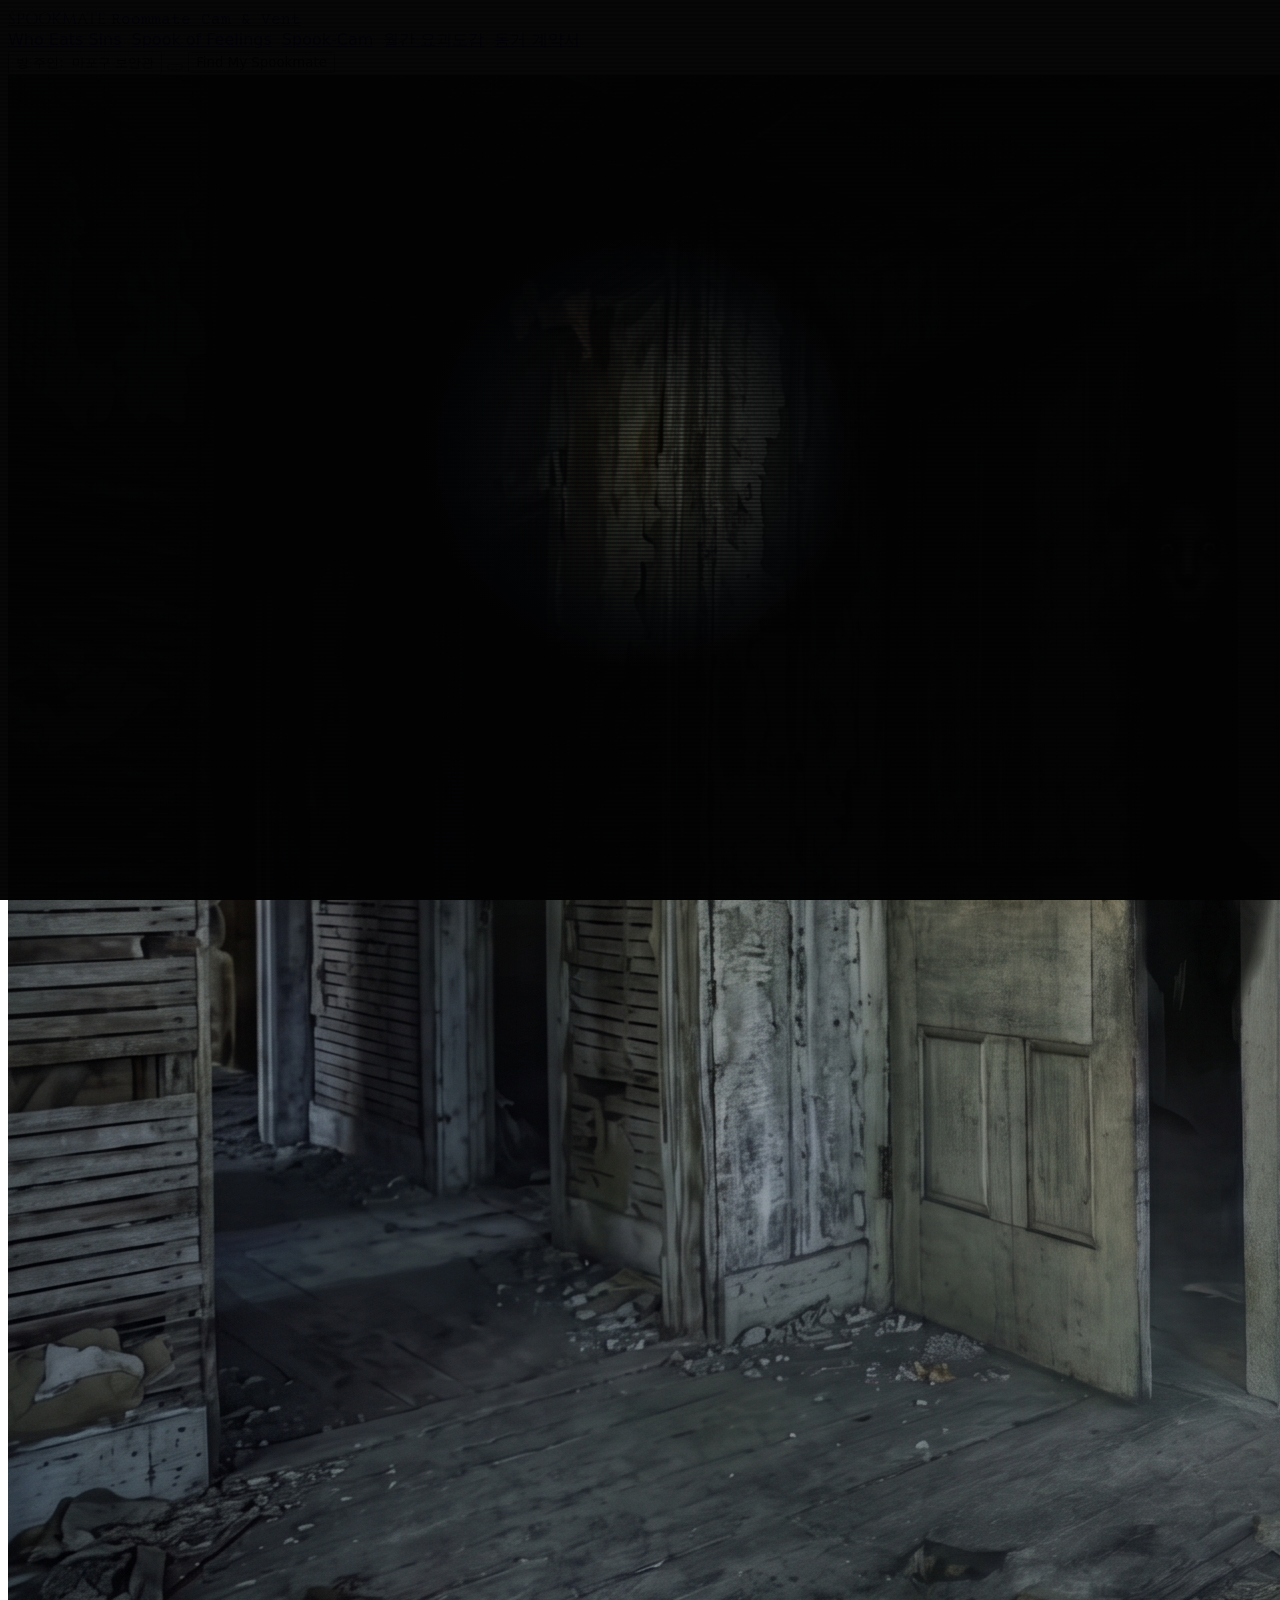
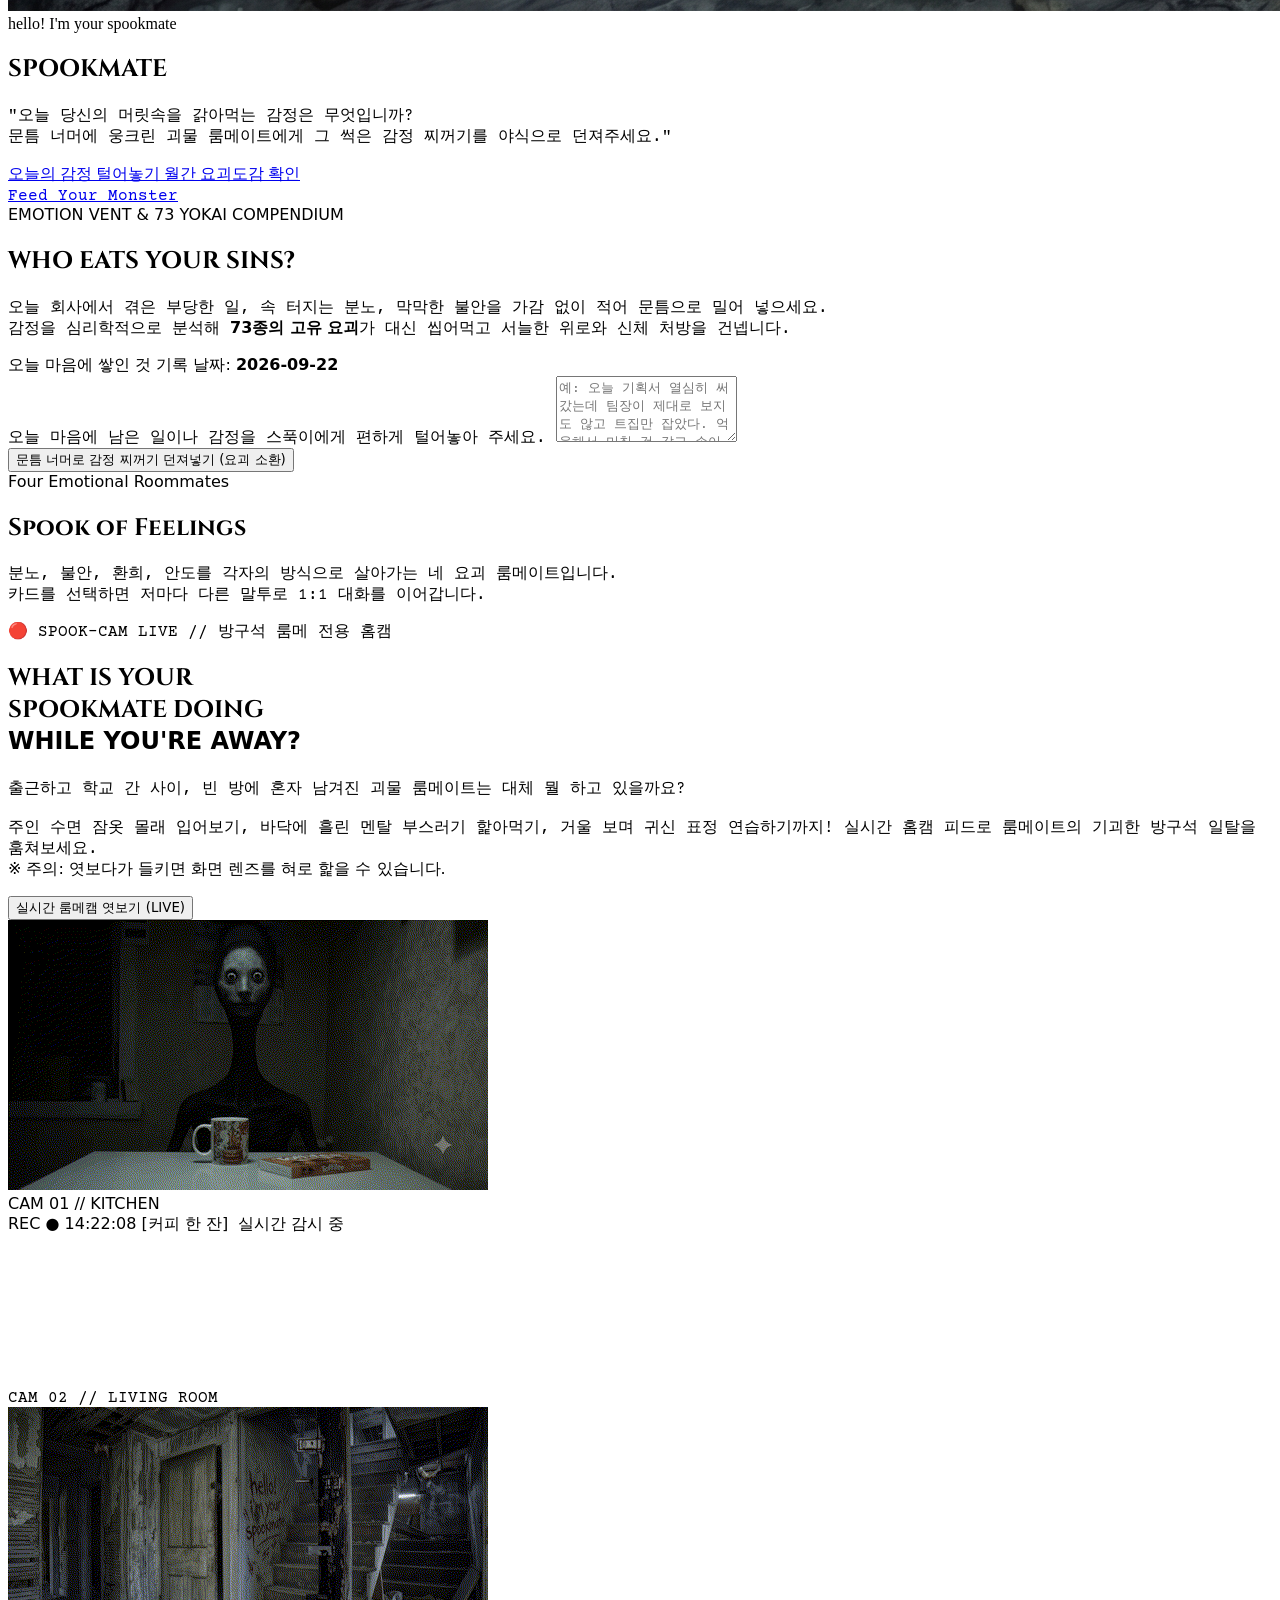
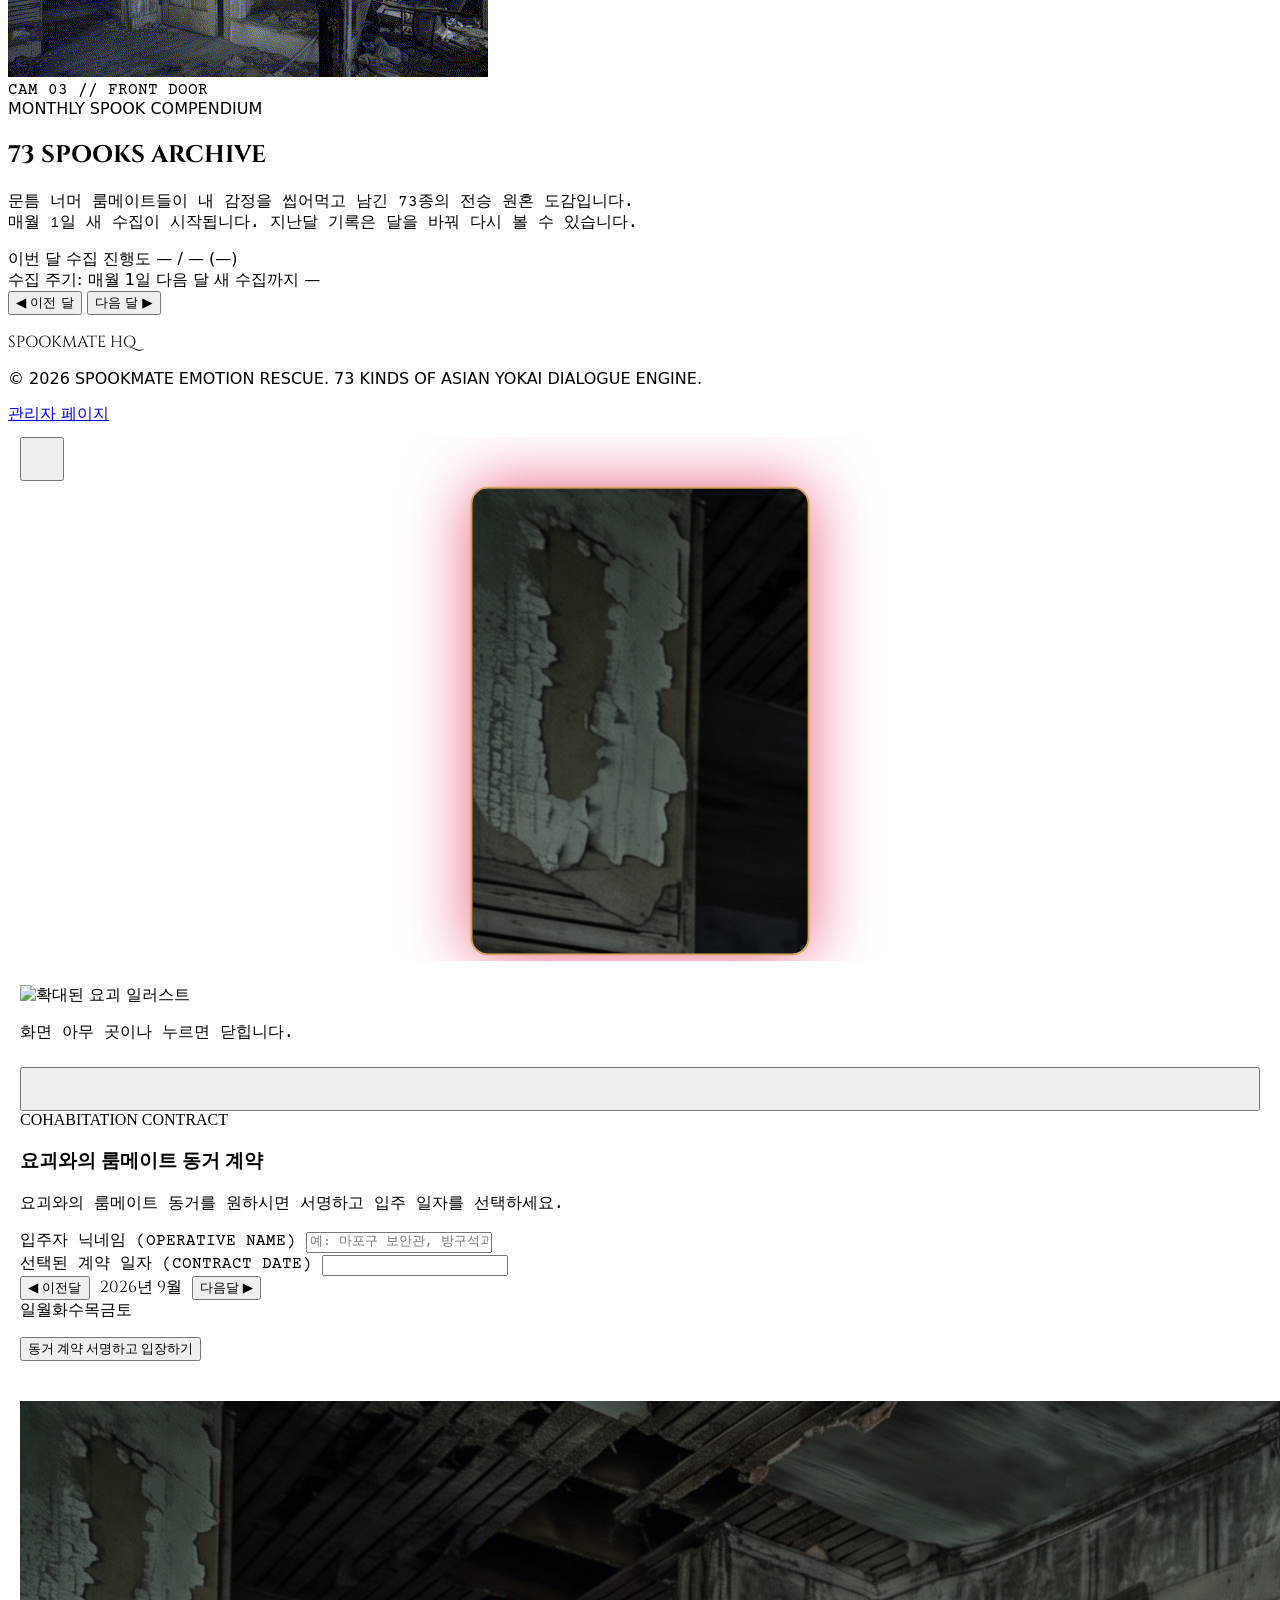
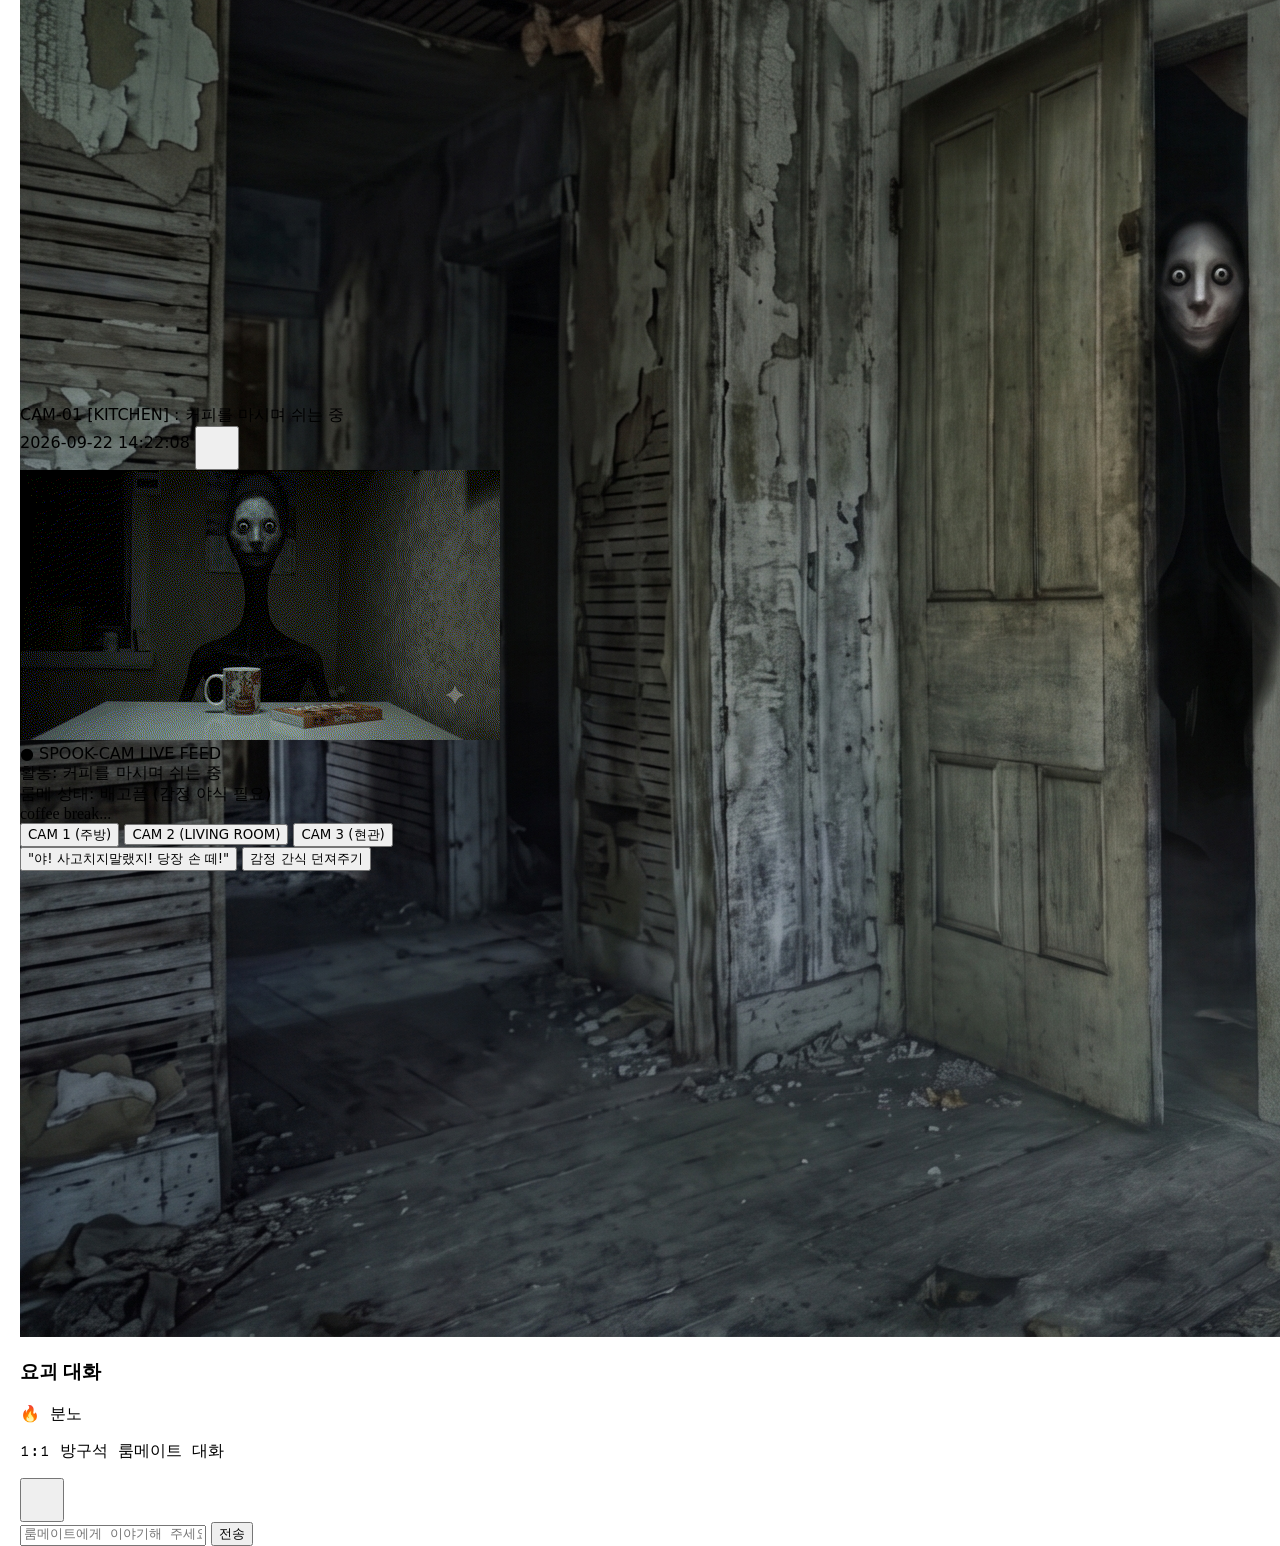
==== commit f49e23ed: "Constrain mobile chat popup width" ====
--- a/index.html
+++ b/index.html
@@ -311,12 +311,6 @@
             text-align: center;
         }
 
-        #zoom-image-description {
-            overflow: hidden;
-            text-overflow: ellipsis;
-            white-space: nowrap;
-        }
-
         #sin-yokai-quote,
         #sin-yokai-alt,
         #sin-yokai-action,
@@ -516,35 +510,75 @@
             }
 
             #yokai-chat-modal > div {
-                width: 100%;
-                max-width: 30rem;
+                box-sizing: border-box;
+                width: min(22rem, calc(100vw - 1.5rem));
+                max-width: calc(100vw - 1.5rem);
+                min-width: 0;
                 height: min(36rem, calc(100dvh - env(safe-area-inset-top) - env(safe-area-inset-bottom) - 1rem));
                 min-height: 0;
                 border-radius: 0.875rem;
+                overflow: hidden;
+            }
+
+            #yokai-chat-modal > div > * {
+                box-sizing: border-box;
+                min-width: 0;
+                max-width: 100%;
             }
 
             #yokai-chat-modal > div > div:first-child {
                 flex: none;
                 min-width: 0;
+                width: 100%;
+                gap: 0.5rem;
+                padding: 0.625rem 0.5rem;
             }
 
             #yokai-chat-modal > div > div:first-child > div:first-child {
+                flex: 1 1 0%;
                 min-width: 0;
+            }
+
+            #yokai-chat-modal > div > div:first-child > div:first-child > div:last-child {
+                flex: 1 1 0%;
+                min-width: 0;
+            }
+
+            #yokai-chat-modal > div > div:first-child > div:first-child > div:last-child > div:first-child {
+                min-width: 0;
+                flex-wrap: wrap;
+                gap: 0.25rem;
+            }
+
+            #chat-modal-pole {
+                max-width: 5rem;
+                white-space: normal;
+                overflow-wrap: anywhere;
+                text-align: center;
             }
 
             #chat-modal-title,
             #chat-modal-sub {
+                min-width: 0;
                 overflow-wrap: anywhere;
             }
 
             #chat-messages-container {
                 flex: 1 1 0%;
+                width: 100%;
                 min-height: 0;
                 overflow-y: auto;
                 overscroll-behavior: contain;
                 -webkit-overflow-scrolling: touch;
                 font-size: clamp(0.75rem, 3.5vw, 0.875rem);
                 line-height: 1.5;
+            }
+
+            #chat-messages-container > div {
+                box-sizing: border-box;
+                max-width: 88%;
+                min-width: 0;
+                overflow-wrap: anywhere;
             }
 
             #yokai-chat-modal > div > div:last-child {
@@ -554,13 +588,17 @@
                 flex: 0 0 auto;
                 padding-bottom: calc(0.625rem + env(safe-area-inset-bottom));
                 background: rgb(0 0 0 / 0.96);
+                width: 100%;
             }
 
             #chat-form {
+                display: flex;
+                width: 100%;
                 min-width: 0;
             }
 
             #chat-user-input {
+                flex: 1 1 0%;
                 min-width: 0;
                 padding-left: 0.7rem;
                 padding-right: 0.7rem;
@@ -568,9 +606,15 @@
             }
 
             #chat-submit-btn {
-                flex: none;
+                flex: 0 0 auto;
+                white-space: nowrap;
                 padding-left: 0.75rem;
                 padding-right: 0.75rem;
+            }
+
+            #chat-status {
+                max-width: 100%;
+                overflow-wrap: anywhere;
             }
 
             #cctv-modal {
@@ -1077,7 +1121,6 @@
                 class="max-w-full max-h-[85vh] object-contain rounded-2xl border-2 border-spook-gold shadow-[0_0_60px_rgba(212,163,89,0.5)]">
             <div id="zoom-image-caption" class="hidden mt-3 px-2">
                 <p id="zoom-image-name" class="text-white font-bold text-sm"></p>
-                <p id="zoom-image-description" class="mt-1 text-gray-300 text-xs"></p>
             </div>
             <span class="text-gray-400 font-mono text-xs mt-3 select-none flex items-center gap-1.5">
                 <i data-lucide="x" class="w-4 h-4"></i> 화면 아무 곳이나 누르면 닫힙니다.
@@ -1366,7 +1409,7 @@
                         card.classList.add('cursor-pointer', 'hover:-translate-y-1');
                         card.onclick = () => {
                             pushToDataLayer('compendium_card_click', { yokai_id: yokai.id, yokai_name: yokai.name });
-                            openZoomImage(yokai.image_url, yokai.name, yokai.micro_action || yokai.story || yokai.narrative_dialogue || '');
+                            openZoomImage(yokai.image_url, yokai.name);
                         };
                     } else {
                         art.textContent = unlocked ? '이미지 확인 중' : '🔒';
@@ -1538,14 +1581,12 @@
         const imageZoomModal = document.getElementById('image-zoom-modal');
         const zoomedImage = document.getElementById('zoomed-image');
 
-        function openZoomImage(imgSrc, yokaiName = '', yokaiDescription = '') {
+        function openZoomImage(imgSrc, yokaiName = '') {
             zoomedImage.src = imgSrc;
             const caption = document.getElementById('zoom-image-caption');
             const imageName = document.getElementById('zoom-image-name');
-            const imageDescription = document.getElementById('zoom-image-description');
             imageName.textContent = yokaiName;
-            imageDescription.textContent = String(yokaiDescription).replace(/\s+/g, ' ').trim();
-            caption.classList.toggle('hidden', !yokaiName && !yokaiDescription);
+            caption.classList.toggle('hidden', !yokaiName);
             imageZoomModal.classList.remove('hidden');
             imageZoomModal.classList.add('flex');
         }
